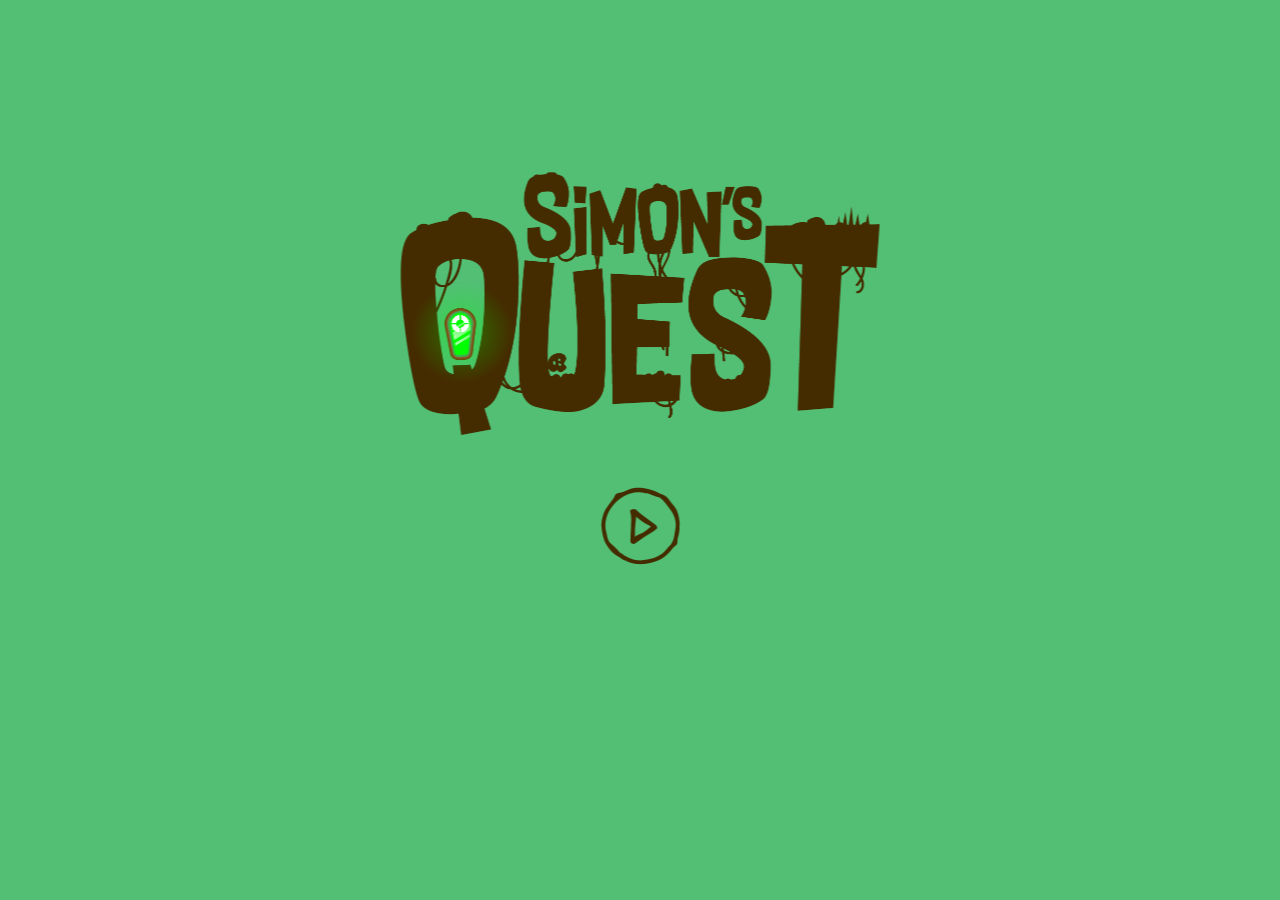
==== index.html @ 1c23236d "New build" ====
<!DOCTYPE html><html><head><meta charset=utf-8><meta name=viewport content="width=device-width,initial-scale=1"><title>game-jam</title><link href=/static/css/app.cd41a0934483f4dcf09037e98aa588b4.css rel=stylesheet></head><body><div id=app></div><script src=https://ajax.googleapis.com/ajax/libs/jquery/3.2.1/jquery.min.js></script><script type=text/javascript src=/static/js/manifest.2ae2e69a05c33dfc65f8.js></script><script type=text/javascript src=/static/js/vendor.ede608c8afb7788a7a3a.js></script><script type=text/javascript src=/static/js/app.45473b5bd828d102f77d.js></script></body></html>
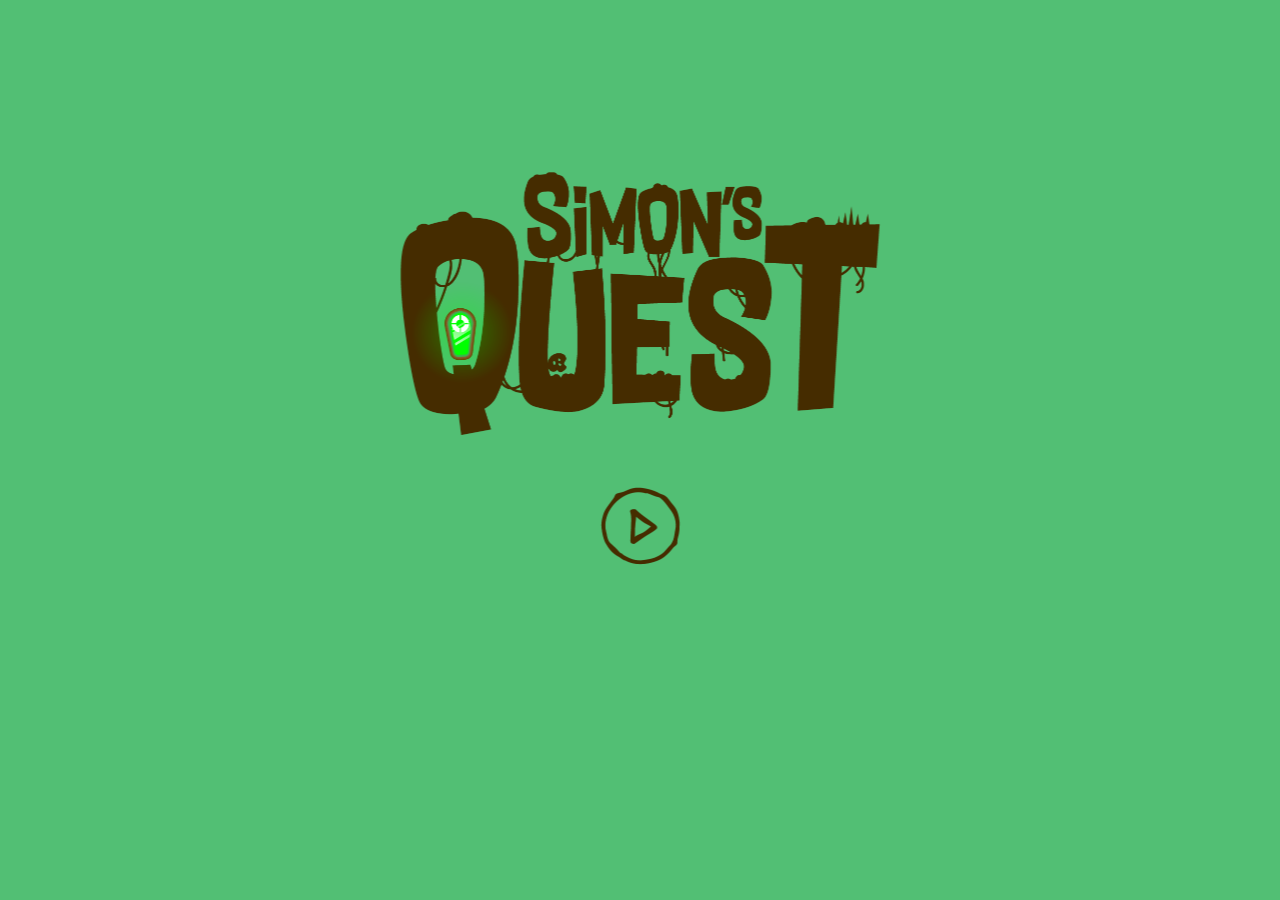
==== commit 5a1bbfe3: "New build" ====
--- a/index.html
+++ b/index.html
@@ -1 +1 @@
-<!DOCTYPE html><html><head><meta charset=utf-8><meta name=viewport content="width=device-width,initial-scale=1"><title>game-jam</title><link href=/static/css/app.cd41a0934483f4dcf09037e98aa588b4.css rel=stylesheet></head><body><div id=app></div><script src=https://ajax.googleapis.com/ajax/libs/jquery/3.2.1/jquery.min.js></script><script type=text/javascript src=/static/js/manifest.2ae2e69a05c33dfc65f8.js></script><script type=text/javascript src=/static/js/vendor.ede608c8afb7788a7a3a.js></script><script type=text/javascript src=/static/js/app.45473b5bd828d102f77d.js></script></body></html>+<!DOCTYPE html><html><head><meta charset=utf-8><meta name=viewport content="width=device-width,initial-scale=1,maximum-scale=1,user-scalable=no,minimal-ui"><title>game-jam</title><link href=/static/css/app.faedebe31e4c74186cc92fac48404b6e.css rel=stylesheet></head><body><div id=app></div><script src=https://ajax.googleapis.com/ajax/libs/jquery/3.2.1/jquery.min.js></script><script type=text/javascript src=/static/js/manifest.2ae2e69a05c33dfc65f8.js></script><script type=text/javascript src=/static/js/vendor.ede608c8afb7788a7a3a.js></script><script type=text/javascript src=/static/js/app.edf4687578a7d67e2f1a.js></script></body></html>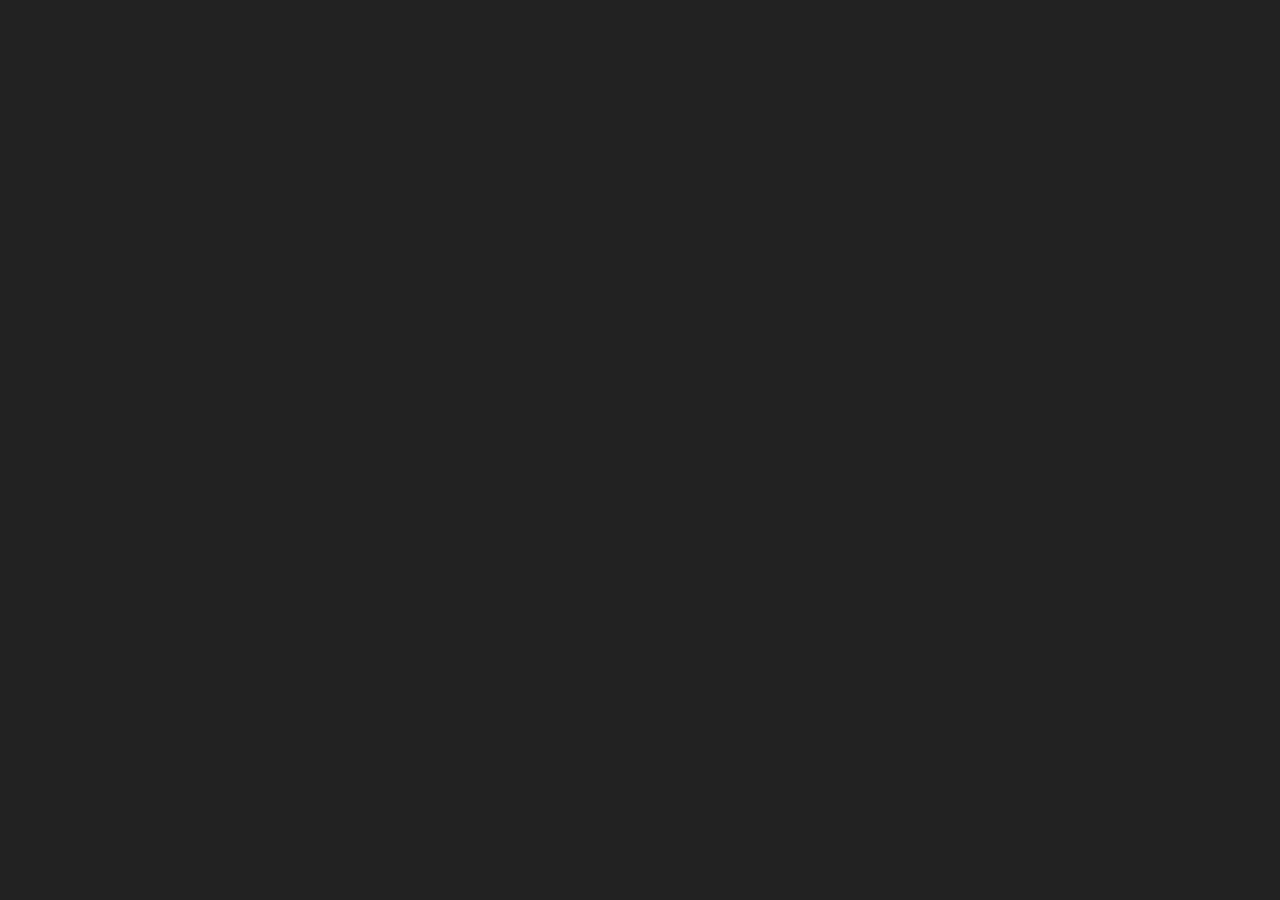
==== commit 0132dad0: "New release" ====
--- a/index.html
+++ b/index.html
@@ -1 +1,30 @@
-<!DOCTYPE html><html><head><meta charset=utf-8><meta name=viewport content="width=device-width,initial-scale=1,maximum-scale=1,user-scalable=no,minimal-ui"><title>game-jam</title><link href=/static/css/app.faedebe31e4c74186cc92fac48404b6e.css rel=stylesheet></head><body><div id=app></div><script src=https://ajax.googleapis.com/ajax/libs/jquery/3.2.1/jquery.min.js></script><script type=text/javascript src=/static/js/manifest.2ae2e69a05c33dfc65f8.js></script><script type=text/javascript src=/static/js/vendor.ede608c8afb7788a7a3a.js></script><script type=text/javascript src=/static/js/app.edf4687578a7d67e2f1a.js></script></body></html>+<!doctype html>
+<html data-n-head-ssr lang="fr" data-n-head="%7B%22lang%22:%7B%22ssr%22:%22fr%22%7D%7D">
+  <head>
+    <title>Francois Gillet, Senior Web Developer</title><meta data-n-head="ssr" charset="utf-8"><meta data-n-head="ssr" name="viewport" content="width=device-width,initial-scale=1"><meta data-n-head="ssr" name="robots" content="index, follow"><meta data-n-head="ssr" data-hid="description" name="description" content="Francois Gillet, Senior Web Developer specializing in front end development. Well-versed in numerous programming languages including HTML5, PHP OOP, JavaScript, CSS, MySQL."><meta data-n-head="ssr" proprety="og:type" content="website"><meta data-n-head="ssr" property="og:image:url" content="/og-fgillet.png"><meta data-n-head="ssr" data-hid="mobile-web-app-capable" name="mobile-web-app-capable" content="yes"><meta data-n-head="ssr" data-hid="apple-mobile-web-app-title" name="apple-mobile-web-app-title" content="fgillet"><meta data-n-head="ssr" data-hid="author" name="author" content="Francois Gillet"><meta data-n-head="ssr" data-hid="theme-color" name="theme-color" content="#fff"><meta data-n-head="ssr" data-hid="og:type" name="og:type" property="og:type" content="website"><meta data-n-head="ssr" data-hid="og:title" name="og:title" property="og:title" content="fgillet"><meta data-n-head="ssr" data-hid="og:site_name" name="og:site_name" property="og:site_name" content="fgillet"><meta data-n-head="ssr" data-hid="og:description" name="og:description" property="og:description" content="My portfolio"><link data-n-head="ssr" rel="icon" type="image/x-icon" href="/favicon.ico"><link data-n-head="ssr" rel="stylesheet" href="https://fonts.googleapis.com/css?family=Playfair+Display:900&display=swap"><link data-n-head="ssr" rel="manifest" href="/_nuxt/manifest.6e53b71b.json"><link data-n-head="ssr" rel="shortcut icon" href="/_nuxt/icons/icon_64.908fc4.png"><link data-n-head="ssr" rel="apple-touch-icon" href="/_nuxt/icons/icon_512.908fc4.png" sizes="512x512"><script data-n-head="ssr" src="https://cdn.polyfill.io/v2/polyfill.min.js?features=Object.entries"></script><link rel="preload" href="/_nuxt/1740ba4ee3dcd234b56b.js" as="script"><link rel="preload" href="/_nuxt/ed97c9001801358ade0c.js" as="script"><link rel="preload" href="/_nuxt/5ca287ab232b1c84ee88.js" as="script"><link rel="preload" href="/_nuxt/21f10bd9722b7395250e.js" as="script"><link rel="preload" href="/_nuxt/3a3b27c2e162a317ffdf.js" as="script"><style data-vue-ssr-id="71f83a6d:0 32df6d42:0 6296229b:0 d4c95800:0 12ba2d00:0 3191d5ad:0">/*!
+ * Bootstrap v4.4.1 (https://getbootstrap.com/)
+ * Copyright 2011-2019 The Bootstrap Authors
+ * Copyright 2011-2019 Twitter, Inc.
+ * Licensed under MIT (https://github.com/twbs/bootstrap/blob/master/LICENSE)
+ */:root{--blue:#007bff;--indigo:#6610f2;--purple:#6f42c1;--pink:#e83e8c;--red:#dc3545;--orange:#fd7e14;--yellow:#ffc107;--green:#28a745;--teal:#20c997;--cyan:#17a2b8;--white:#fff;--gray:#6c757d;--gray-dark:#343a40;--primary:#007bff;--secondary:#6c757d;--success:#28a745;--info:#17a2b8;--warning:#ffc107;--danger:#dc3545;--light:#f8f9fa;--dark:#343a40;--breakpoint-xs:0;--breakpoint-sm:576px;--breakpoint-md:768px;--breakpoint-lg:992px;--breakpoint-xl:1200px;--font-family-sans-serif:-apple-system,BlinkMacSystemFont,"Segoe UI",Roboto,"Helvetica Neue",Arial,"Noto Sans",sans-serif,"Apple Color Emoji","Segoe UI Emoji","Segoe UI Symbol","Noto Color Emoji";--font-family-monospace:SFMono-Regular,Menlo,Monaco,Consolas,"Liberation Mono","Courier New",monospace}*,:after,:before{box-sizing:border-box}html{font-family:sans-serif;line-height:1.15;-webkit-text-size-adjust:100%;-webkit-tap-highlight-color:transparent}article,aside,figcaption,figure,footer,header,hgroup,main,nav,section{display:block}body{margin:0;font-family:-apple-system,BlinkMacSystemFont,Segoe UI,Roboto,Helvetica Neue,Arial,Noto Sans,sans-serif,Apple Color Emoji,Segoe UI Emoji,Segoe UI Symbol,Noto Color Emoji;font-size:1rem;font-weight:400;line-height:1.5;color:#212529;text-align:left;background-color:#fff}[tabindex="-1"]:focus:not(.focus-visible),[tabindex="-1"]:focus:not(:focus-visible){outline:0!important}hr{box-sizing:content-box;height:0;overflow:visible}h1,h2,h3,h4,h5,h6{margin-top:0;margin-bottom:.5rem}p{margin-top:0;margin-bottom:1rem}abbr[data-original-title],abbr[title]{text-decoration:underline;-webkit-text-decoration:underline dotted;text-decoration:underline dotted;cursor:help;border-bottom:0;-webkit-text-decoration-skip-ink:none;text-decoration-skip-ink:none}address{font-style:normal;line-height:inherit}address,dl,ol,ul{margin-bottom:1rem}dl,ol,ul{margin-top:0}ol ol,ol ul,ul ol,ul ul{margin-bottom:0}dt{font-weight:700}dd{margin-bottom:.5rem;margin-left:0}blockquote{margin:0 0 1rem}b,strong{font-weight:bolder}small{font-size:80%}sub,sup{position:relative;font-size:75%;line-height:0;vertical-align:baseline}sub{bottom:-.25em}sup{top:-.5em}a{color:#007bff;text-decoration:none;background-color:transparent}a:hover{color:#0056b3;text-decoration:underline}a:not([href]),a:not([href]):hover{color:inherit;text-decoration:none}code,kbd,pre,samp{font-family:SFMono-Regular,Menlo,Monaco,Consolas,Liberation Mono,Courier New,monospace;font-size:1em}pre{margin-top:0;margin-bottom:1rem;overflow:auto}figure{margin:0 0 1rem}img{border-style:none}img,svg{vertical-align:middle}svg{overflow:hidden}table{border-collapse:collapse}caption{padding-top:.75rem;padding-bottom:.75rem;color:#6c757d;text-align:left;caption-side:bottom}th{text-align:inherit}label{display:inline-block;margin-bottom:.5rem}button{border-radius:0}button:focus{outline:1px dotted;outline:5px auto -webkit-focus-ring-color}button,input,optgroup,select,textarea{margin:0;font-family:inherit;font-size:inherit;line-height:inherit}button,input{overflow:visible}button,select{text-transform:none}select{word-wrap:normal}[type=button],[type=reset],[type=submit],button{-webkit-appearance:button}[type=button]:not(:disabled),[type=reset]:not(:disabled),[type=submit]:not(:disabled),button:not(:disabled){cursor:pointer}[type=button]::-moz-focus-inner,[type=reset]::-moz-focus-inner,[type=submit]::-moz-focus-inner,button::-moz-focus-inner{padding:0;border-style:none}input[type=checkbox],input[type=radio]{box-sizing:border-box;padding:0}input[type=date],input[type=datetime-local],input[type=month],input[type=time]{-webkit-appearance:listbox}textarea{overflow:auto;resize:vertical}fieldset{min-width:0;padding:0;margin:0;border:0}legend{display:block;width:100%;max-width:100%;padding:0;margin-bottom:.5rem;font-size:1.5rem;line-height:inherit;color:inherit;white-space:normal}progress{vertical-align:baseline}[type=number]::-webkit-inner-spin-button,[type=number]::-webkit-outer-spin-button{height:auto}[type=search]{outline-offset:-2px;-webkit-appearance:none}[type=search]::-webkit-search-decoration{-webkit-appearance:none}::-webkit-file-upload-button{font:inherit;-webkit-appearance:button}output{display:inline-block}summary{display:list-item;cursor:pointer}template{display:none}[hidden]{display:none!important}.h1,.h2,.h3,.h4,.h5,.h6,h1,h2,h3,h4,h5,h6{margin-bottom:.5rem;font-weight:500;line-height:1.2}.h1,h1{font-size:2.5rem}.h2,h2{font-size:2rem}.h3,h3{font-size:1.75rem}.h4,h4{font-size:1.5rem}.h5,h5{font-size:1.25rem}.h6,h6{font-size:1rem}.lead{font-size:1.25rem;font-weight:300}.display-1{font-size:6rem}.display-1,.display-2{font-weight:300;line-height:1.2}.display-2{font-size:5.5rem}.display-3{font-size:4.5rem}.display-3,.display-4{font-weight:300;line-height:1.2}.display-4{font-size:3.5rem}hr{margin-top:1rem;margin-bottom:1rem;border:0;border-top:1px solid rgba(0,0,0,.1)}.small,small{font-size:80%;font-weight:400}.mark,mark{padding:.2em;background-color:#fcf8e3}.list-inline,.list-unstyled{padding-left:0;list-style:none}.list-inline-item{display:inline-block}.list-inline-item:not(:last-child){margin-right:.5rem}.initialism{font-size:90%;text-transform:uppercase}.blockquote{margin-bottom:1rem;font-size:1.25rem}.blockquote-footer{display:block;font-size:80%;color:#6c757d}.blockquote-footer:before{content:"\2014\00A0"}.img-fluid,.img-thumbnail{max-width:100%;height:auto}.img-thumbnail{padding:.25rem;background-color:#fff;border:1px solid #dee2e6;border-radius:.25rem}.figure{display:inline-block}.figure-img{margin-bottom:.5rem;line-height:1}.figure-caption{font-size:90%;color:#6c757d}code{font-size:87.5%;color:#e83e8c;word-wrap:break-word}a>code{color:inherit}kbd{padding:.2rem .4rem;font-size:87.5%;color:#fff;background-color:#212529;border-radius:.2rem}kbd kbd{padding:0;font-size:100%;font-weight:700}pre{display:block;font-size:87.5%;color:#212529}pre code{font-size:inherit;color:inherit;word-break:normal}.pre-scrollable{max-height:340px;overflow-y:scroll}.container{width:100%;padding-right:15px;padding-left:15px;margin-right:auto;margin-left:auto}@media (min-width:576px){.container{max-width:540px}}@media (min-width:768px){.container{max-width:720px}}@media (min-width:992px){.container{max-width:960px}}@media (min-width:1200px){.container{max-width:1140px}}.container-fluid,.container-lg,.container-md,.container-sm,.container-xl{width:100%;padding-right:15px;padding-left:15px;margin-right:auto;margin-left:auto}@media (min-width:576px){.container,.container-sm{max-width:540px}}@media (min-width:768px){.container,.container-md,.container-sm{max-width:720px}}@media (min-width:992px){.container,.container-lg,.container-md,.container-sm{max-width:960px}}@media (min-width:1200px){.container,.container-lg,.container-md,.container-sm,.container-xl{max-width:1140px}}.row{display:-webkit-box;display:flex;flex-wrap:wrap;margin-right:-15px;margin-left:-15px}.no-gutters{margin-right:0;margin-left:0}.no-gutters>.col,.no-gutters>[class*=col-]{padding-right:0;padding-left:0}.col,.col-1,.col-10,.col-11,.col-12,.col-2,.col-3,.col-4,.col-5,.col-6,.col-7,.col-8,.col-9,.col-auto,.col-lg,.col-lg-1,.col-lg-10,.col-lg-11,.col-lg-12,.col-lg-2,.col-lg-3,.col-lg-4,.col-lg-5,.col-lg-6,.col-lg-7,.col-lg-8,.col-lg-9,.col-lg-auto,.col-md,.col-md-1,.col-md-10,.col-md-11,.col-md-12,.col-md-2,.col-md-3,.col-md-4,.col-md-5,.col-md-6,.col-md-7,.col-md-8,.col-md-9,.col-md-auto,.col-sm,.col-sm-1,.col-sm-10,.col-sm-11,.col-sm-12,.col-sm-2,.col-sm-3,.col-sm-4,.col-sm-5,.col-sm-6,.col-sm-7,.col-sm-8,.col-sm-9,.col-sm-auto,.col-xl,.col-xl-1,.col-xl-10,.col-xl-11,.col-xl-12,.col-xl-2,.col-xl-3,.col-xl-4,.col-xl-5,.col-xl-6,.col-xl-7,.col-xl-8,.col-xl-9,.col-xl-auto{position:relative;width:100%;padding-right:15px;padding-left:15px}.col{flex-basis:0;-webkit-box-flex:1;flex-grow:1;max-width:100%}.row-cols-1>*{-webkit-box-flex:0;flex:0 0 100%;max-width:100%}.row-cols-2>*{-webkit-box-flex:0;flex:0 0 50%;max-width:50%}.row-cols-3>*{-webkit-box-flex:0;flex:0 0 33.333333%;max-width:33.333333%}.row-cols-4>*{-webkit-box-flex:0;flex:0 0 25%;max-width:25%}.row-cols-5>*{-webkit-box-flex:0;flex:0 0 20%;max-width:20%}.row-cols-6>*{-webkit-box-flex:0;flex:0 0 16.666667%;max-width:16.666667%}.col-auto{flex:0 0 auto;width:auto;max-width:100%}.col-1,.col-auto{-webkit-box-flex:0}.col-1{flex:0 0 8.333333%;max-width:8.333333%}.col-2{flex:0 0 16.666667%;max-width:16.666667%}.col-2,.col-3{-webkit-box-flex:0}.col-3{flex:0 0 25%;max-width:25%}.col-4{flex:0 0 33.333333%;max-width:33.333333%}.col-4,.col-5{-webkit-box-flex:0}.col-5{flex:0 0 41.666667%;max-width:41.666667%}.col-6{flex:0 0 50%;max-width:50%}.col-6,.col-7{-webkit-box-flex:0}.col-7{flex:0 0 58.333333%;max-width:58.333333%}.col-8{flex:0 0 66.666667%;max-width:66.666667%}.col-8,.col-9{-webkit-box-flex:0}.col-9{flex:0 0 75%;max-width:75%}.col-10{flex:0 0 83.333333%;max-width:83.333333%}.col-10,.col-11{-webkit-box-flex:0}.col-11{flex:0 0 91.666667%;max-width:91.666667%}.col-12{-webkit-box-flex:0;flex:0 0 100%;max-width:100%}.order-first{-webkit-box-ordinal-group:0;order:-1}.order-last{-webkit-box-ordinal-group:14;order:13}.order-0{-webkit-box-ordinal-group:1;order:0}.order-1{-webkit-box-ordinal-group:2;order:1}.order-2{-webkit-box-ordinal-group:3;order:2}.order-3{-webkit-box-ordinal-group:4;order:3}.order-4{-webkit-box-ordinal-group:5;order:4}.order-5{-webkit-box-ordinal-group:6;order:5}.order-6{-webkit-box-ordinal-group:7;order:6}.order-7{-webkit-box-ordinal-group:8;order:7}.order-8{-webkit-box-ordinal-group:9;order:8}.order-9{-webkit-box-ordinal-group:10;order:9}.order-10{-webkit-box-ordinal-group:11;order:10}.order-11{-webkit-box-ordinal-group:12;order:11}.order-12{-webkit-box-ordinal-group:13;order:12}.offset-1{margin-left:8.333333%}.offset-2{margin-left:16.666667%}.offset-3{margin-left:25%}.offset-4{margin-left:33.333333%}.offset-5{margin-left:41.666667%}.offset-6{margin-left:50%}.offset-7{margin-left:58.333333%}.offset-8{margin-left:66.666667%}.offset-9{margin-left:75%}.offset-10{margin-left:83.333333%}.offset-11{margin-left:91.666667%}@media (min-width:576px){.col-sm{flex-basis:0;-webkit-box-flex:1;flex-grow:1;max-width:100%}.row-cols-sm-1>*{-webkit-box-flex:0;flex:0 0 100%;max-width:100%}.row-cols-sm-2>*{-webkit-box-flex:0;flex:0 0 50%;max-width:50%}.row-cols-sm-3>*{-webkit-box-flex:0;flex:0 0 33.333333%;max-width:33.333333%}.row-cols-sm-4>*{-webkit-box-flex:0;flex:0 0 25%;max-width:25%}.row-cols-sm-5>*{-webkit-box-flex:0;flex:0 0 20%;max-width:20%}.row-cols-sm-6>*{-webkit-box-flex:0;flex:0 0 16.666667%;max-width:16.666667%}.col-sm-auto{-webkit-box-flex:0;flex:0 0 auto;width:auto;max-width:100%}.col-sm-1{-webkit-box-flex:0;flex:0 0 8.333333%;max-width:8.333333%}.col-sm-2{-webkit-box-flex:0;flex:0 0 16.666667%;max-width:16.666667%}.col-sm-3{-webkit-box-flex:0;flex:0 0 25%;max-width:25%}.col-sm-4{-webkit-box-flex:0;flex:0 0 33.333333%;max-width:33.333333%}.col-sm-5{-webkit-box-flex:0;flex:0 0 41.666667%;max-width:41.666667%}.col-sm-6{-webkit-box-flex:0;flex:0 0 50%;max-width:50%}.col-sm-7{-webkit-box-flex:0;flex:0 0 58.333333%;max-width:58.333333%}.col-sm-8{-webkit-box-flex:0;flex:0 0 66.666667%;max-width:66.666667%}.col-sm-9{-webkit-box-flex:0;flex:0 0 75%;max-width:75%}.col-sm-10{-webkit-box-flex:0;flex:0 0 83.333333%;max-width:83.333333%}.col-sm-11{-webkit-box-flex:0;flex:0 0 91.666667%;max-width:91.666667%}.col-sm-12{-webkit-box-flex:0;flex:0 0 100%;max-width:100%}.order-sm-first{-webkit-box-ordinal-group:0;order:-1}.order-sm-last{-webkit-box-ordinal-group:14;order:13}.order-sm-0{-webkit-box-ordinal-group:1;order:0}.order-sm-1{-webkit-box-ordinal-group:2;order:1}.order-sm-2{-webkit-box-ordinal-group:3;order:2}.order-sm-3{-webkit-box-ordinal-group:4;order:3}.order-sm-4{-webkit-box-ordinal-group:5;order:4}.order-sm-5{-webkit-box-ordinal-group:6;order:5}.order-sm-6{-webkit-box-ordinal-group:7;order:6}.order-sm-7{-webkit-box-ordinal-group:8;order:7}.order-sm-8{-webkit-box-ordinal-group:9;order:8}.order-sm-9{-webkit-box-ordinal-group:10;order:9}.order-sm-10{-webkit-box-ordinal-group:11;order:10}.order-sm-11{-webkit-box-ordinal-group:12;order:11}.order-sm-12{-webkit-box-ordinal-group:13;order:12}.offset-sm-0{margin-left:0}.offset-sm-1{margin-left:8.333333%}.offset-sm-2{margin-left:16.666667%}.offset-sm-3{margin-left:25%}.offset-sm-4{margin-left:33.333333%}.offset-sm-5{margin-left:41.666667%}.offset-sm-6{margin-left:50%}.offset-sm-7{margin-left:58.333333%}.offset-sm-8{margin-left:66.666667%}.offset-sm-9{margin-left:75%}.offset-sm-10{margin-left:83.333333%}.offset-sm-11{margin-left:91.666667%}}@media (min-width:768px){.col-md{flex-basis:0;-webkit-box-flex:1;flex-grow:1;max-width:100%}.row-cols-md-1>*{-webkit-box-flex:0;flex:0 0 100%;max-width:100%}.row-cols-md-2>*{-webkit-box-flex:0;flex:0 0 50%;max-width:50%}.row-cols-md-3>*{-webkit-box-flex:0;flex:0 0 33.333333%;max-width:33.333333%}.row-cols-md-4>*{-webkit-box-flex:0;flex:0 0 25%;max-width:25%}.row-cols-md-5>*{-webkit-box-flex:0;flex:0 0 20%;max-width:20%}.row-cols-md-6>*{-webkit-box-flex:0;flex:0 0 16.666667%;max-width:16.666667%}.col-md-auto{-webkit-box-flex:0;flex:0 0 auto;width:auto;max-width:100%}.col-md-1{-webkit-box-flex:0;flex:0 0 8.333333%;max-width:8.333333%}.col-md-2{-webkit-box-flex:0;flex:0 0 16.666667%;max-width:16.666667%}.col-md-3{-webkit-box-flex:0;flex:0 0 25%;max-width:25%}.col-md-4{-webkit-box-flex:0;flex:0 0 33.333333%;max-width:33.333333%}.col-md-5{-webkit-box-flex:0;flex:0 0 41.666667%;max-width:41.666667%}.col-md-6{-webkit-box-flex:0;flex:0 0 50%;max-width:50%}.col-md-7{-webkit-box-flex:0;flex:0 0 58.333333%;max-width:58.333333%}.col-md-8{-webkit-box-flex:0;flex:0 0 66.666667%;max-width:66.666667%}.col-md-9{-webkit-box-flex:0;flex:0 0 75%;max-width:75%}.col-md-10{-webkit-box-flex:0;flex:0 0 83.333333%;max-width:83.333333%}.col-md-11{-webkit-box-flex:0;flex:0 0 91.666667%;max-width:91.666667%}.col-md-12{-webkit-box-flex:0;flex:0 0 100%;max-width:100%}.order-md-first{-webkit-box-ordinal-group:0;order:-1}.order-md-last{-webkit-box-ordinal-group:14;order:13}.order-md-0{-webkit-box-ordinal-group:1;order:0}.order-md-1{-webkit-box-ordinal-group:2;order:1}.order-md-2{-webkit-box-ordinal-group:3;order:2}.order-md-3{-webkit-box-ordinal-group:4;order:3}.order-md-4{-webkit-box-ordinal-group:5;order:4}.order-md-5{-webkit-box-ordinal-group:6;order:5}.order-md-6{-webkit-box-ordinal-group:7;order:6}.order-md-7{-webkit-box-ordinal-group:8;order:7}.order-md-8{-webkit-box-ordinal-group:9;order:8}.order-md-9{-webkit-box-ordinal-group:10;order:9}.order-md-10{-webkit-box-ordinal-group:11;order:10}.order-md-11{-webkit-box-ordinal-group:12;order:11}.order-md-12{-webkit-box-ordinal-group:13;order:12}.offset-md-0{margin-left:0}.offset-md-1{margin-left:8.333333%}.offset-md-2{margin-left:16.666667%}.offset-md-3{margin-left:25%}.offset-md-4{margin-left:33.333333%}.offset-md-5{margin-left:41.666667%}.offset-md-6{margin-left:50%}.offset-md-7{margin-left:58.333333%}.offset-md-8{margin-left:66.666667%}.offset-md-9{margin-left:75%}.offset-md-10{margin-left:83.333333%}.offset-md-11{margin-left:91.666667%}}@media (min-width:992px){.col-lg{flex-basis:0;-webkit-box-flex:1;flex-grow:1;max-width:100%}.row-cols-lg-1>*{-webkit-box-flex:0;flex:0 0 100%;max-width:100%}.row-cols-lg-2>*{-webkit-box-flex:0;flex:0 0 50%;max-width:50%}.row-cols-lg-3>*{-webkit-box-flex:0;flex:0 0 33.333333%;max-width:33.333333%}.row-cols-lg-4>*{-webkit-box-flex:0;flex:0 0 25%;max-width:25%}.row-cols-lg-5>*{-webkit-box-flex:0;flex:0 0 20%;max-width:20%}.row-cols-lg-6>*{-webkit-box-flex:0;flex:0 0 16.666667%;max-width:16.666667%}.col-lg-auto{-webkit-box-flex:0;flex:0 0 auto;width:auto;max-width:100%}.col-lg-1{-webkit-box-flex:0;flex:0 0 8.333333%;max-width:8.333333%}.col-lg-2{-webkit-box-flex:0;flex:0 0 16.666667%;max-width:16.666667%}.col-lg-3{-webkit-box-flex:0;flex:0 0 25%;max-width:25%}.col-lg-4{-webkit-box-flex:0;flex:0 0 33.333333%;max-width:33.333333%}.col-lg-5{-webkit-box-flex:0;flex:0 0 41.666667%;max-width:41.666667%}.col-lg-6{-webkit-box-flex:0;flex:0 0 50%;max-width:50%}.col-lg-7{-webkit-box-flex:0;flex:0 0 58.333333%;max-width:58.333333%}.col-lg-8{-webkit-box-flex:0;flex:0 0 66.666667%;max-width:66.666667%}.col-lg-9{-webkit-box-flex:0;flex:0 0 75%;max-width:75%}.col-lg-10{-webkit-box-flex:0;flex:0 0 83.333333%;max-width:83.333333%}.col-lg-11{-webkit-box-flex:0;flex:0 0 91.666667%;max-width:91.666667%}.col-lg-12{-webkit-box-flex:0;flex:0 0 100%;max-width:100%}.order-lg-first{-webkit-box-ordinal-group:0;order:-1}.order-lg-last{-webkit-box-ordinal-group:14;order:13}.order-lg-0{-webkit-box-ordinal-group:1;order:0}.order-lg-1{-webkit-box-ordinal-group:2;order:1}.order-lg-2{-webkit-box-ordinal-group:3;order:2}.order-lg-3{-webkit-box-ordinal-group:4;order:3}.order-lg-4{-webkit-box-ordinal-group:5;order:4}.order-lg-5{-webkit-box-ordinal-group:6;order:5}.order-lg-6{-webkit-box-ordinal-group:7;order:6}.order-lg-7{-webkit-box-ordinal-group:8;order:7}.order-lg-8{-webkit-box-ordinal-group:9;order:8}.order-lg-9{-webkit-box-ordinal-group:10;order:9}.order-lg-10{-webkit-box-ordinal-group:11;order:10}.order-lg-11{-webkit-box-ordinal-group:12;order:11}.order-lg-12{-webkit-box-ordinal-group:13;order:12}.offset-lg-0{margin-left:0}.offset-lg-1{margin-left:8.333333%}.offset-lg-2{margin-left:16.666667%}.offset-lg-3{margin-left:25%}.offset-lg-4{margin-left:33.333333%}.offset-lg-5{margin-left:41.666667%}.offset-lg-6{margin-left:50%}.offset-lg-7{margin-left:58.333333%}.offset-lg-8{margin-left:66.666667%}.offset-lg-9{margin-left:75%}.offset-lg-10{margin-left:83.333333%}.offset-lg-11{margin-left:91.666667%}}@media (min-width:1200px){.col-xl{flex-basis:0;-webkit-box-flex:1;flex-grow:1;max-width:100%}.row-cols-xl-1>*{-webkit-box-flex:0;flex:0 0 100%;max-width:100%}.row-cols-xl-2>*{-webkit-box-flex:0;flex:0 0 50%;max-width:50%}.row-cols-xl-3>*{-webkit-box-flex:0;flex:0 0 33.333333%;max-width:33.333333%}.row-cols-xl-4>*{-webkit-box-flex:0;flex:0 0 25%;max-width:25%}.row-cols-xl-5>*{-webkit-box-flex:0;flex:0 0 20%;max-width:20%}.row-cols-xl-6>*{-webkit-box-flex:0;flex:0 0 16.666667%;max-width:16.666667%}.col-xl-auto{-webkit-box-flex:0;flex:0 0 auto;width:auto;max-width:100%}.col-xl-1{-webkit-box-flex:0;flex:0 0 8.333333%;max-width:8.333333%}.col-xl-2{-webkit-box-flex:0;flex:0 0 16.666667%;max-width:16.666667%}.col-xl-3{-webkit-box-flex:0;flex:0 0 25%;max-width:25%}.col-xl-4{-webkit-box-flex:0;flex:0 0 33.333333%;max-width:33.333333%}.col-xl-5{-webkit-box-flex:0;flex:0 0 41.666667%;max-width:41.666667%}.col-xl-6{-webkit-box-flex:0;flex:0 0 50%;max-width:50%}.col-xl-7{-webkit-box-flex:0;flex:0 0 58.333333%;max-width:58.333333%}.col-xl-8{-webkit-box-flex:0;flex:0 0 66.666667%;max-width:66.666667%}.col-xl-9{-webkit-box-flex:0;flex:0 0 75%;max-width:75%}.col-xl-10{-webkit-box-flex:0;flex:0 0 83.333333%;max-width:83.333333%}.col-xl-11{-webkit-box-flex:0;flex:0 0 91.666667%;max-width:91.666667%}.col-xl-12{-webkit-box-flex:0;flex:0 0 100%;max-width:100%}.order-xl-first{-webkit-box-ordinal-group:0;order:-1}.order-xl-last{-webkit-box-ordinal-group:14;order:13}.order-xl-0{-webkit-box-ordinal-group:1;order:0}.order-xl-1{-webkit-box-ordinal-group:2;order:1}.order-xl-2{-webkit-box-ordinal-group:3;order:2}.order-xl-3{-webkit-box-ordinal-group:4;order:3}.order-xl-4{-webkit-box-ordinal-group:5;order:4}.order-xl-5{-webkit-box-ordinal-group:6;order:5}.order-xl-6{-webkit-box-ordinal-group:7;order:6}.order-xl-7{-webkit-box-ordinal-group:8;order:7}.order-xl-8{-webkit-box-ordinal-group:9;order:8}.order-xl-9{-webkit-box-ordinal-group:10;order:9}.order-xl-10{-webkit-box-ordinal-group:11;order:10}.order-xl-11{-webkit-box-ordinal-group:12;order:11}.order-xl-12{-webkit-box-ordinal-group:13;order:12}.offset-xl-0{margin-left:0}.offset-xl-1{margin-left:8.333333%}.offset-xl-2{margin-left:16.666667%}.offset-xl-3{margin-left:25%}.offset-xl-4{margin-left:33.333333%}.offset-xl-5{margin-left:41.666667%}.offset-xl-6{margin-left:50%}.offset-xl-7{margin-left:58.333333%}.offset-xl-8{margin-left:66.666667%}.offset-xl-9{margin-left:75%}.offset-xl-10{margin-left:83.333333%}.offset-xl-11{margin-left:91.666667%}}.table{width:100%;margin-bottom:1rem;color:#212529}.table td,.table th{padding:.75rem;vertical-align:top;border-top:1px solid #dee2e6}.table thead th{vertical-align:bottom;border-bottom:2px solid #dee2e6}.table tbody+tbody{border-top:2px solid #dee2e6}.table-sm td,.table-sm th{padding:.3rem}.table-bordered,.table-bordered td,.table-bordered th{border:1px solid #dee2e6}.table-bordered thead td,.table-bordered thead th{border-bottom-width:2px}.table-borderless tbody+tbody,.table-borderless td,.table-borderless th,.table-borderless thead th{border:0}.table-striped tbody tr:nth-of-type(odd){background-color:rgba(0,0,0,.05)}.table-hover tbody tr:hover{color:#212529;background-color:rgba(0,0,0,.075)}.table-primary,.table-primary>td,.table-primary>th{background-color:#b8daff}.table-primary tbody+tbody,.table-primary td,.table-primary th,.table-primary thead th{border-color:#7abaff}.table-hover .table-primary:hover,.table-hover .table-primary:hover>td,.table-hover .table-primary:hover>th{background-color:#9fcdff}.table-secondary,.table-secondary>td,.table-secondary>th{background-color:#d6d8db}.table-secondary tbody+tbody,.table-secondary td,.table-secondary th,.table-secondary thead th{border-color:#b3b7bb}.table-hover .table-secondary:hover,.table-hover .table-secondary:hover>td,.table-hover .table-secondary:hover>th{background-color:#c8cbcf}.table-success,.table-success>td,.table-success>th{background-color:#c3e6cb}.table-success tbody+tbody,.table-success td,.table-success th,.table-success thead th{border-color:#8fd19e}.table-hover .table-success:hover,.table-hover .table-success:hover>td,.table-hover .table-success:hover>th{background-color:#b1dfbb}.table-info,.table-info>td,.table-info>th{background-color:#bee5eb}.table-info tbody+tbody,.table-info td,.table-info th,.table-info thead th{border-color:#86cfda}.table-hover .table-info:hover,.table-hover .table-info:hover>td,.table-hover .table-info:hover>th{background-color:#abdde5}.table-warning,.table-warning>td,.table-warning>th{background-color:#ffeeba}.table-warning tbody+tbody,.table-warning td,.table-warning th,.table-warning thead th{border-color:#ffdf7e}.table-hover .table-warning:hover,.table-hover .table-warning:hover>td,.table-hover .table-warning:hover>th{background-color:#ffe8a1}.table-danger,.table-danger>td,.table-danger>th{background-color:#f5c6cb}.table-danger tbody+tbody,.table-danger td,.table-danger th,.table-danger thead th{border-color:#ed969e}.table-hover .table-danger:hover,.table-hover .table-danger:hover>td,.table-hover .table-danger:hover>th{background-color:#f1b0b7}.table-light,.table-light>td,.table-light>th{background-color:#fdfdfe}.table-light tbody+tbody,.table-light td,.table-light th,.table-light thead th{border-color:#fbfcfc}.table-hover .table-light:hover,.table-hover .table-light:hover>td,.table-hover .table-light:hover>th{background-color:#ececf6}.table-dark,.table-dark>td,.table-dark>th{background-color:#c6c8ca}.table-dark tbody+tbody,.table-dark td,.table-dark th,.table-dark thead th{border-color:#95999c}.table-hover .table-dark:hover,.table-hover .table-dark:hover>td,.table-hover .table-dark:hover>th{background-color:#b9bbbe}.table-active,.table-active>td,.table-active>th,.table-hover .table-active:hover,.table-hover .table-active:hover>td,.table-hover .table-active:hover>th{background-color:rgba(0,0,0,.075)}.table .thead-dark th{color:#fff;background-color:#343a40;border-color:#454d55}.table .thead-light th{color:#495057;background-color:#e9ecef;border-color:#dee2e6}.table-dark{color:#fff;background-color:#343a40}.table-dark td,.table-dark th,.table-dark thead th{border-color:#454d55}.table-dark.table-bordered{border:0}.table-dark.table-striped tbody tr:nth-of-type(odd){background-color:hsla(0,0%,100%,.05)}.table-dark.table-hover tbody tr:hover{color:#fff;background-color:hsla(0,0%,100%,.075)}@media (max-width:575.98px){.table-responsive-sm{display:block;width:100%;overflow-x:auto;-webkit-overflow-scrolling:touch}.table-responsive-sm>.table-bordered{border:0}}@media (max-width:767.98px){.table-responsive-md{display:block;width:100%;overflow-x:auto;-webkit-overflow-scrolling:touch}.table-responsive-md>.table-bordered{border:0}}@media (max-width:991.98px){.table-responsive-lg{display:block;width:100%;overflow-x:auto;-webkit-overflow-scrolling:touch}.table-responsive-lg>.table-bordered{border:0}}@media (max-width:1199.98px){.table-responsive-xl{display:block;width:100%;overflow-x:auto;-webkit-overflow-scrolling:touch}.table-responsive-xl>.table-bordered{border:0}}.table-responsive{display:block;width:100%;overflow-x:auto;-webkit-overflow-scrolling:touch}.table-responsive>.table-bordered{border:0}.form-control{display:block;width:100%;height:calc(1.5em + .75rem + 2px);padding:.375rem .75rem;font-size:1rem;font-weight:400;line-height:1.5;color:#495057;background-color:#fff;background-clip:padding-box;border:1px solid #ced4da;border-radius:.25rem;-webkit-transition:border-color .15s ease-in-out,box-shadow .15s ease-in-out;transition:border-color .15s ease-in-out,box-shadow .15s ease-in-out}@media (prefers-reduced-motion:reduce){.form-control{-webkit-transition:none;transition:none}}.form-control::-ms-expand{background-color:transparent;border:0}.form-control:-moz-focusring{color:transparent;text-shadow:0 0 0 #495057}.form-control:focus{color:#495057;background-color:#fff;border-color:#80bdff;outline:0;box-shadow:0 0 0 .2rem rgba(0,123,255,.25)}.form-control::-webkit-input-placeholder{color:#6c757d;opacity:1}.form-control::-moz-placeholder{color:#6c757d;opacity:1}.form-control:-ms-input-placeholder{color:#6c757d;opacity:1}.form-control::-ms-input-placeholder{color:#6c757d;opacity:1}.form-control::placeholder{color:#6c757d;opacity:1}.form-control:disabled,.form-control[readonly]{background-color:#e9ecef;opacity:1}select.form-control:focus::-ms-value{color:#495057;background-color:#fff}.form-control-file,.form-control-range{display:block;width:100%}.col-form-label{padding-top:calc(.375rem + 1px);padding-bottom:calc(.375rem + 1px);margin-bottom:0;font-size:inherit;line-height:1.5}.col-form-label-lg{padding-top:calc(.5rem + 1px);padding-bottom:calc(.5rem + 1px);font-size:1.25rem;line-height:1.5}.col-form-label-sm{padding-top:calc(.25rem + 1px);padding-bottom:calc(.25rem + 1px);font-size:.875rem;line-height:1.5}.form-control-plaintext{display:block;width:100%;padding:.375rem 0;margin-bottom:0;font-size:1rem;line-height:1.5;color:#212529;background-color:transparent;border:solid transparent;border-width:1px 0}.form-control-plaintext.form-control-lg,.form-control-plaintext.form-control-sm{padding-right:0;padding-left:0}.form-control-sm{height:calc(1.5em + .5rem + 2px);padding:.25rem .5rem;font-size:.875rem;line-height:1.5;border-radius:.2rem}.form-control-lg{height:calc(1.5em + 1rem + 2px);padding:.5rem 1rem;font-size:1.25rem;line-height:1.5;border-radius:.3rem}select.form-control[multiple],select.form-control[size],textarea.form-control{height:auto}.form-group{margin-bottom:1rem}.form-text{display:block;margin-top:.25rem}.form-row{display:-webkit-box;display:flex;flex-wrap:wrap;margin-right:-5px;margin-left:-5px}.form-row>.col,.form-row>[class*=col-]{padding-right:5px;padding-left:5px}.form-check{position:relative;display:block;padding-left:1.25rem}.form-check-input{position:absolute;margin-top:.3rem;margin-left:-1.25rem}.form-check-input:disabled~.form-check-label,.form-check-input[disabled]~.form-check-label{color:#6c757d}.form-check-label{margin-bottom:0}.form-check-inline{display:-webkit-inline-box;display:inline-flex;-webkit-box-align:center;align-items:center;padding-left:0;margin-right:.75rem}.form-check-inline .form-check-input{position:static;margin-top:0;margin-right:.3125rem;margin-left:0}.valid-feedback{display:none;width:100%;margin-top:.25rem;font-size:80%;color:#28a745}.valid-tooltip{position:absolute;top:100%;z-index:5;display:none;max-width:100%;padding:.25rem .5rem;margin-top:.1rem;font-size:.875rem;line-height:1.5;color:#fff;background-color:rgba(40,167,69,.9);border-radius:.25rem}.is-valid~.valid-feedback,.is-valid~.valid-tooltip,.was-validated :valid~.valid-feedback,.was-validated :valid~.valid-tooltip{display:block}.form-control.is-valid,.was-validated .form-control:valid{border-color:#28a745;padding-right:calc(1.5em + .75rem);background-image:url("data:image/svg+xml;charset=utf-8,%3Csvg xmlns='http://www.w3.org/2000/svg' width='8' height='8'%3E%3Cpath fill='%2328a745' d='M2.3 6.73L.6 4.53c-.4-1.04.46-1.4 1.1-.8l1.1 1.4 3.4-3.8c.6-.63 1.6-.27 1.2.7l-4 4.6c-.43.5-.8.4-1.1.1z'/%3E%3C/svg%3E");background-repeat:no-repeat;background-position:right calc(.375em + .1875rem) center;background-size:calc(.75em + .375rem) calc(.75em + .375rem)}.form-control.is-valid:focus,.was-validated .form-control:valid:focus{border-color:#28a745;box-shadow:0 0 0 .2rem rgba(40,167,69,.25)}.was-validated textarea.form-control:valid,textarea.form-control.is-valid{padding-right:calc(1.5em + .75rem);background-position:top calc(.375em + .1875rem) right calc(.375em + .1875rem)}.custom-select.is-valid,.was-validated .custom-select:valid{border-color:#28a745;padding-right:calc(.75em + 2.3125rem);background:url("data:image/svg+xml;charset=utf-8,%3Csvg xmlns='http://www.w3.org/2000/svg' width='4' height='5'%3E%3Cpath fill='%23343a40' d='M2 0L0 2h4zm0 5L0 3h4z'/%3E%3C/svg%3E") no-repeat right .75rem center/8px 10px,url("data:image/svg+xml;charset=utf-8,%3Csvg xmlns='http://www.w3.org/2000/svg' width='8' height='8'%3E%3Cpath fill='%2328a745' d='M2.3 6.73L.6 4.53c-.4-1.04.46-1.4 1.1-.8l1.1 1.4 3.4-3.8c.6-.63 1.6-.27 1.2.7l-4 4.6c-.43.5-.8.4-1.1.1z'/%3E%3C/svg%3E") #fff no-repeat center right 1.75rem/calc(.75em + .375rem) calc(.75em + .375rem)}.custom-select.is-valid:focus,.was-validated .custom-select:valid:focus{border-color:#28a745;box-shadow:0 0 0 .2rem rgba(40,167,69,.25)}.form-check-input.is-valid~.form-check-label,.was-validated .form-check-input:valid~.form-check-label{color:#28a745}.form-check-input.is-valid~.valid-feedback,.form-check-input.is-valid~.valid-tooltip,.was-validated .form-check-input:valid~.valid-feedback,.was-validated .form-check-input:valid~.valid-tooltip{display:block}.custom-control-input.is-valid~.custom-control-label,.was-validated .custom-control-input:valid~.custom-control-label{color:#28a745}.custom-control-input.is-valid~.custom-control-label:before,.was-validated .custom-control-input:valid~.custom-control-label:before{border-color:#28a745}.custom-control-input.is-valid:checked~.custom-control-label:before,.was-validated .custom-control-input:valid:checked~.custom-control-label:before{border-color:#34ce57;background-color:#34ce57}.custom-control-input.is-valid:focus~.custom-control-label:before,.was-validated .custom-control-input:valid:focus~.custom-control-label:before{box-shadow:0 0 0 .2rem rgba(40,167,69,.25)}.custom-control-input.is-valid:focus:not(:checked)~.custom-control-label:before,.custom-file-input.is-valid~.custom-file-label,.was-validated .custom-control-input:valid:focus:not(:checked)~.custom-control-label:before,.was-validated .custom-file-input:valid~.custom-file-label{border-color:#28a745}.custom-file-input.is-valid:focus~.custom-file-label,.was-validated .custom-file-input:valid:focus~.custom-file-label{border-color:#28a745;box-shadow:0 0 0 .2rem rgba(40,167,69,.25)}.invalid-feedback{display:none;width:100%;margin-top:.25rem;font-size:80%;color:#dc3545}.invalid-tooltip{position:absolute;top:100%;z-index:5;display:none;max-width:100%;padding:.25rem .5rem;margin-top:.1rem;font-size:.875rem;line-height:1.5;color:#fff;background-color:rgba(220,53,69,.9);border-radius:.25rem}.is-invalid~.invalid-feedback,.is-invalid~.invalid-tooltip,.was-validated :invalid~.invalid-feedback,.was-validated :invalid~.invalid-tooltip{display:block}.form-control.is-invalid,.was-validated .form-control:invalid{border-color:#dc3545;padding-right:calc(1.5em + .75rem);background-image:url("data:image/svg+xml;charset=utf-8,%3Csvg xmlns='http://www.w3.org/2000/svg' width='12' height='12' fill='none' stroke='%23dc3545'%3E%3Ccircle cx='6' cy='6' r='4.5'/%3E%3Cpath stroke-linejoin='round' d='M5.8 3.6h.4L6 6.5z'/%3E%3Ccircle cx='6' cy='8.2' r='.6' fill='%23dc3545' stroke='none'/%3E%3C/svg%3E");background-repeat:no-repeat;background-position:right calc(.375em + .1875rem) center;background-size:calc(.75em + .375rem) calc(.75em + .375rem)}.form-control.is-invalid:focus,.was-validated .form-control:invalid:focus{border-color:#dc3545;box-shadow:0 0 0 .2rem rgba(220,53,69,.25)}.was-validated textarea.form-control:invalid,textarea.form-control.is-invalid{padding-right:calc(1.5em + .75rem);background-position:top calc(.375em + .1875rem) right calc(.375em + .1875rem)}.custom-select.is-invalid,.was-validated .custom-select:invalid{border-color:#dc3545;padding-right:calc(.75em + 2.3125rem);background:url("data:image/svg+xml;charset=utf-8,%3Csvg xmlns='http://www.w3.org/2000/svg' width='4' height='5'%3E%3Cpath fill='%23343a40' d='M2 0L0 2h4zm0 5L0 3h4z'/%3E%3C/svg%3E") no-repeat right .75rem center/8px 10px,url("data:image/svg+xml;charset=utf-8,%3Csvg xmlns='http://www.w3.org/2000/svg' width='12' height='12' fill='none' stroke='%23dc3545'%3E%3Ccircle cx='6' cy='6' r='4.5'/%3E%3Cpath stroke-linejoin='round' d='M5.8 3.6h.4L6 6.5z'/%3E%3Ccircle cx='6' cy='8.2' r='.6' fill='%23dc3545' stroke='none'/%3E%3C/svg%3E") #fff no-repeat center right 1.75rem/calc(.75em + .375rem) calc(.75em + .375rem)}.custom-select.is-invalid:focus,.was-validated .custom-select:invalid:focus{border-color:#dc3545;box-shadow:0 0 0 .2rem rgba(220,53,69,.25)}.form-check-input.is-invalid~.form-check-label,.was-validated .form-check-input:invalid~.form-check-label{color:#dc3545}.form-check-input.is-invalid~.invalid-feedback,.form-check-input.is-invalid~.invalid-tooltip,.was-validated .form-check-input:invalid~.invalid-feedback,.was-validated .form-check-input:invalid~.invalid-tooltip{display:block}.custom-control-input.is-invalid~.custom-control-label,.was-validated .custom-control-input:invalid~.custom-control-label{color:#dc3545}.custom-control-input.is-invalid~.custom-control-label:before,.was-validated .custom-control-input:invalid~.custom-control-label:before{border-color:#dc3545}.custom-control-input.is-invalid:checked~.custom-control-label:before,.was-validated .custom-control-input:invalid:checked~.custom-control-label:before{border-color:#e4606d;background-color:#e4606d}.custom-control-input.is-invalid:focus~.custom-control-label:before,.was-validated .custom-control-input:invalid:focus~.custom-control-label:before{box-shadow:0 0 0 .2rem rgba(220,53,69,.25)}.custom-control-input.is-invalid:focus:not(:checked)~.custom-control-label:before,.custom-file-input.is-invalid~.custom-file-label,.was-validated .custom-control-input:invalid:focus:not(:checked)~.custom-control-label:before,.was-validated .custom-file-input:invalid~.custom-file-label{border-color:#dc3545}.custom-file-input.is-invalid:focus~.custom-file-label,.was-validated .custom-file-input:invalid:focus~.custom-file-label{border-color:#dc3545;box-shadow:0 0 0 .2rem rgba(220,53,69,.25)}.form-inline{display:-webkit-box;display:flex;-webkit-box-orient:horizontal;-webkit-box-direction:normal;flex-flow:row wrap;-webkit-box-align:center;align-items:center}.form-inline .form-check{width:100%}@media (min-width:576px){.form-inline label{-webkit-box-pack:center;justify-content:center}.form-inline .form-group,.form-inline label{display:-webkit-box;display:flex;-webkit-box-align:center;align-items:center;margin-bottom:0}.form-inline .form-group{-webkit-box-flex:0;flex:0 0 auto;-webkit-box-orient:horizontal;-webkit-box-direction:normal;flex-flow:row wrap}.form-inline .form-control{display:inline-block;width:auto;vertical-align:middle}.form-inline .form-control-plaintext{display:inline-block}.form-inline .custom-select,.form-inline .input-group{width:auto}.form-inline .form-check{display:-webkit-box;display:flex;-webkit-box-align:center;align-items:center;-webkit-box-pack:center;justify-content:center;width:auto;padding-left:0}.form-inline .form-check-input{position:relative;flex-shrink:0;margin-top:0;margin-right:.25rem;margin-left:0}.form-inline .custom-control{-webkit-box-align:center;align-items:center;-webkit-box-pack:center;justify-content:center}.form-inline .custom-control-label{margin-bottom:0}}.btn{display:inline-block;font-weight:400;color:#212529;text-align:center;vertical-align:middle;cursor:pointer;-webkit-user-select:none;-moz-user-select:none;-ms-user-select:none;user-select:none;background-color:transparent;border:1px solid transparent;padding:.375rem .75rem;font-size:1rem;line-height:1.5;border-radius:.25rem;-webkit-transition:color .15s ease-in-out,background-color .15s ease-in-out,border-color .15s ease-in-out,box-shadow .15s ease-in-out;transition:color .15s ease-in-out,background-color .15s ease-in-out,border-color .15s ease-in-out,box-shadow .15s ease-in-out}@media (prefers-reduced-motion:reduce){.btn{-webkit-transition:none;transition:none}}.btn:hover{color:#212529;text-decoration:none}.btn.focus,.btn:focus{outline:0;box-shadow:0 0 0 .2rem rgba(0,123,255,.25)}.btn.disabled,.btn:disabled{opacity:.65}a.btn.disabled,fieldset:disabled a.btn{pointer-events:none}.btn-primary{color:#fff;background-color:#007bff;border-color:#007bff}.btn-primary.focus,.btn-primary:focus,.btn-primary:hover{color:#fff;background-color:#0069d9;border-color:#0062cc}.btn-primary.focus,.btn-primary:focus{box-shadow:0 0 0 .2rem rgba(38,143,255,.5)}.btn-primary.disabled,.btn-primary:disabled{color:#fff;background-color:#007bff;border-color:#007bff}.btn-primary:not(:disabled):not(.disabled).active,.btn-primary:not(:disabled):not(.disabled):active,.show>.btn-primary.dropdown-toggle{color:#fff;background-color:#0062cc;border-color:#005cbf}.btn-primary:not(:disabled):not(.disabled).active:focus,.btn-primary:not(:disabled):not(.disabled):active:focus,.show>.btn-primary.dropdown-toggle:focus{box-shadow:0 0 0 .2rem rgba(38,143,255,.5)}.btn-secondary{color:#fff;background-color:#6c757d;border-color:#6c757d}.btn-secondary.focus,.btn-secondary:focus,.btn-secondary:hover{color:#fff;background-color:#5a6268;border-color:#545b62}.btn-secondary.focus,.btn-secondary:focus{box-shadow:0 0 0 .2rem rgba(130,138,145,.5)}.btn-secondary.disabled,.btn-secondary:disabled{color:#fff;background-color:#6c757d;border-color:#6c757d}.btn-secondary:not(:disabled):not(.disabled).active,.btn-secondary:not(:disabled):not(.disabled):active,.show>.btn-secondary.dropdown-toggle{color:#fff;background-color:#545b62;border-color:#4e555b}.btn-secondary:not(:disabled):not(.disabled).active:focus,.btn-secondary:not(:disabled):not(.disabled):active:focus,.show>.btn-secondary.dropdown-toggle:focus{box-shadow:0 0 0 .2rem rgba(130,138,145,.5)}.btn-success{color:#fff;background-color:#28a745;border-color:#28a745}.btn-success.focus,.btn-success:focus,.btn-success:hover{color:#fff;background-color:#218838;border-color:#1e7e34}.btn-success.focus,.btn-success:focus{box-shadow:0 0 0 .2rem rgba(72,180,97,.5)}.btn-success.disabled,.btn-success:disabled{color:#fff;background-color:#28a745;border-color:#28a745}.btn-success:not(:disabled):not(.disabled).active,.btn-success:not(:disabled):not(.disabled):active,.show>.btn-success.dropdown-toggle{color:#fff;background-color:#1e7e34;border-color:#1c7430}.btn-success:not(:disabled):not(.disabled).active:focus,.btn-success:not(:disabled):not(.disabled):active:focus,.show>.btn-success.dropdown-toggle:focus{box-shadow:0 0 0 .2rem rgba(72,180,97,.5)}.btn-info{color:#fff;background-color:#17a2b8;border-color:#17a2b8}.btn-info.focus,.btn-info:focus,.btn-info:hover{color:#fff;background-color:#138496;border-color:#117a8b}.btn-info.focus,.btn-info:focus{box-shadow:0 0 0 .2rem rgba(58,176,195,.5)}.btn-info.disabled,.btn-info:disabled{color:#fff;background-color:#17a2b8;border-color:#17a2b8}.btn-info:not(:disabled):not(.disabled).active,.btn-info:not(:disabled):not(.disabled):active,.show>.btn-info.dropdown-toggle{color:#fff;background-color:#117a8b;border-color:#10707f}.btn-info:not(:disabled):not(.disabled).active:focus,.btn-info:not(:disabled):not(.disabled):active:focus,.show>.btn-info.dropdown-toggle:focus{box-shadow:0 0 0 .2rem rgba(58,176,195,.5)}.btn-warning{color:#212529;background-color:#ffc107;border-color:#ffc107}.btn-warning.focus,.btn-warning:focus,.btn-warning:hover{color:#212529;background-color:#e0a800;border-color:#d39e00}.btn-warning.focus,.btn-warning:focus{box-shadow:0 0 0 .2rem rgba(222,170,12,.5)}.btn-warning.disabled,.btn-warning:disabled{color:#212529;background-color:#ffc107;border-color:#ffc107}.btn-warning:not(:disabled):not(.disabled).active,.btn-warning:not(:disabled):not(.disabled):active,.show>.btn-warning.dropdown-toggle{color:#212529;background-color:#d39e00;border-color:#c69500}.btn-warning:not(:disabled):not(.disabled).active:focus,.btn-warning:not(:disabled):not(.disabled):active:focus,.show>.btn-warning.dropdown-toggle:focus{box-shadow:0 0 0 .2rem rgba(222,170,12,.5)}.btn-danger{color:#fff;background-color:#dc3545;border-color:#dc3545}.btn-danger.focus,.btn-danger:focus,.btn-danger:hover{color:#fff;background-color:#c82333;border-color:#bd2130}.btn-danger.focus,.btn-danger:focus{box-shadow:0 0 0 .2rem rgba(225,83,97,.5)}.btn-danger.disabled,.btn-danger:disabled{color:#fff;background-color:#dc3545;border-color:#dc3545}.btn-danger:not(:disabled):not(.disabled).active,.btn-danger:not(:disabled):not(.disabled):active,.show>.btn-danger.dropdown-toggle{color:#fff;background-color:#bd2130;border-color:#b21f2d}.btn-danger:not(:disabled):not(.disabled).active:focus,.btn-danger:not(:disabled):not(.disabled):active:focus,.show>.btn-danger.dropdown-toggle:focus{box-shadow:0 0 0 .2rem rgba(225,83,97,.5)}.btn-light{color:#212529;background-color:#f8f9fa;border-color:#f8f9fa}.btn-light.focus,.btn-light:focus,.btn-light:hover{color:#212529;background-color:#e2e6ea;border-color:#dae0e5}.btn-light.focus,.btn-light:focus{box-shadow:0 0 0 .2rem rgba(216,217,219,.5)}.btn-light.disabled,.btn-light:disabled{color:#212529;background-color:#f8f9fa;border-color:#f8f9fa}.btn-light:not(:disabled):not(.disabled).active,.btn-light:not(:disabled):not(.disabled):active,.show>.btn-light.dropdown-toggle{color:#212529;background-color:#dae0e5;border-color:#d3d9df}.btn-light:not(:disabled):not(.disabled).active:focus,.btn-light:not(:disabled):not(.disabled):active:focus,.show>.btn-light.dropdown-toggle:focus{box-shadow:0 0 0 .2rem rgba(216,217,219,.5)}.btn-dark{color:#fff;background-color:#343a40;border-color:#343a40}.btn-dark.focus,.btn-dark:focus,.btn-dark:hover{color:#fff;background-color:#23272b;border-color:#1d2124}.btn-dark.focus,.btn-dark:focus{box-shadow:0 0 0 .2rem rgba(82,88,93,.5)}.btn-dark.disabled,.btn-dark:disabled{color:#fff;background-color:#343a40;border-color:#343a40}.btn-dark:not(:disabled):not(.disabled).active,.btn-dark:not(:disabled):not(.disabled):active,.show>.btn-dark.dropdown-toggle{color:#fff;background-color:#1d2124;border-color:#171a1d}.btn-dark:not(:disabled):not(.disabled).active:focus,.btn-dark:not(:disabled):not(.disabled):active:focus,.show>.btn-dark.dropdown-toggle:focus{box-shadow:0 0 0 .2rem rgba(82,88,93,.5)}.btn-outline-primary{color:#007bff;border-color:#007bff}.btn-outline-primary:hover{color:#fff;background-color:#007bff;border-color:#007bff}.btn-outline-primary.focus,.btn-outline-primary:focus{box-shadow:0 0 0 .2rem rgba(0,123,255,.5)}.btn-outline-primary.disabled,.btn-outline-primary:disabled{color:#007bff;background-color:transparent}.btn-outline-primary:not(:disabled):not(.disabled).active,.btn-outline-primary:not(:disabled):not(.disabled):active,.show>.btn-outline-primary.dropdown-toggle{color:#fff;background-color:#007bff;border-color:#007bff}.btn-outline-primary:not(:disabled):not(.disabled).active:focus,.btn-outline-primary:not(:disabled):not(.disabled):active:focus,.show>.btn-outline-primary.dropdown-toggle:focus{box-shadow:0 0 0 .2rem rgba(0,123,255,.5)}.btn-outline-secondary{color:#6c757d;border-color:#6c757d}.btn-outline-secondary:hover{color:#fff;background-color:#6c757d;border-color:#6c757d}.btn-outline-secondary.focus,.btn-outline-secondary:focus{box-shadow:0 0 0 .2rem rgba(108,117,125,.5)}.btn-outline-secondary.disabled,.btn-outline-secondary:disabled{color:#6c757d;background-color:transparent}.btn-outline-secondary:not(:disabled):not(.disabled).active,.btn-outline-secondary:not(:disabled):not(.disabled):active,.show>.btn-outline-secondary.dropdown-toggle{color:#fff;background-color:#6c757d;border-color:#6c757d}.btn-outline-secondary:not(:disabled):not(.disabled).active:focus,.btn-outline-secondary:not(:disabled):not(.disabled):active:focus,.show>.btn-outline-secondary.dropdown-toggle:focus{box-shadow:0 0 0 .2rem rgba(108,117,125,.5)}.btn-outline-success{color:#28a745;border-color:#28a745}.btn-outline-success:hover{color:#fff;background-color:#28a745;border-color:#28a745}.btn-outline-success.focus,.btn-outline-success:focus{box-shadow:0 0 0 .2rem rgba(40,167,69,.5)}.btn-outline-success.disabled,.btn-outline-success:disabled{color:#28a745;background-color:transparent}.btn-outline-success:not(:disabled):not(.disabled).active,.btn-outline-success:not(:disabled):not(.disabled):active,.show>.btn-outline-success.dropdown-toggle{color:#fff;background-color:#28a745;border-color:#28a745}.btn-outline-success:not(:disabled):not(.disabled).active:focus,.btn-outline-success:not(:disabled):not(.disabled):active:focus,.show>.btn-outline-success.dropdown-toggle:focus{box-shadow:0 0 0 .2rem rgba(40,167,69,.5)}.btn-outline-info{color:#17a2b8;border-color:#17a2b8}.btn-outline-info:hover{color:#fff;background-color:#17a2b8;border-color:#17a2b8}.btn-outline-info.focus,.btn-outline-info:focus{box-shadow:0 0 0 .2rem rgba(23,162,184,.5)}.btn-outline-info.disabled,.btn-outline-info:disabled{color:#17a2b8;background-color:transparent}.btn-outline-info:not(:disabled):not(.disabled).active,.btn-outline-info:not(:disabled):not(.disabled):active,.show>.btn-outline-info.dropdown-toggle{color:#fff;background-color:#17a2b8;border-color:#17a2b8}.btn-outline-info:not(:disabled):not(.disabled).active:focus,.btn-outline-info:not(:disabled):not(.disabled):active:focus,.show>.btn-outline-info.dropdown-toggle:focus{box-shadow:0 0 0 .2rem rgba(23,162,184,.5)}.btn-outline-warning{color:#ffc107;border-color:#ffc107}.btn-outline-warning:hover{color:#212529;background-color:#ffc107;border-color:#ffc107}.btn-outline-warning.focus,.btn-outline-warning:focus{box-shadow:0 0 0 .2rem rgba(255,193,7,.5)}.btn-outline-warning.disabled,.btn-outline-warning:disabled{color:#ffc107;background-color:transparent}.btn-outline-warning:not(:disabled):not(.disabled).active,.btn-outline-warning:not(:disabled):not(.disabled):active,.show>.btn-outline-warning.dropdown-toggle{color:#212529;background-color:#ffc107;border-color:#ffc107}.btn-outline-warning:not(:disabled):not(.disabled).active:focus,.btn-outline-warning:not(:disabled):not(.disabled):active:focus,.show>.btn-outline-warning.dropdown-toggle:focus{box-shadow:0 0 0 .2rem rgba(255,193,7,.5)}.btn-outline-danger{color:#dc3545;border-color:#dc3545}.btn-outline-danger:hover{color:#fff;background-color:#dc3545;border-color:#dc3545}.btn-outline-danger.focus,.btn-outline-danger:focus{box-shadow:0 0 0 .2rem rgba(220,53,69,.5)}.btn-outline-danger.disabled,.btn-outline-danger:disabled{color:#dc3545;background-color:transparent}.btn-outline-danger:not(:disabled):not(.disabled).active,.btn-outline-danger:not(:disabled):not(.disabled):active,.show>.btn-outline-danger.dropdown-toggle{color:#fff;background-color:#dc3545;border-color:#dc3545}.btn-outline-danger:not(:disabled):not(.disabled).active:focus,.btn-outline-danger:not(:disabled):not(.disabled):active:focus,.show>.btn-outline-danger.dropdown-toggle:focus{box-shadow:0 0 0 .2rem rgba(220,53,69,.5)}.btn-outline-light{color:#f8f9fa;border-color:#f8f9fa}.btn-outline-light:hover{color:#212529;background-color:#f8f9fa;border-color:#f8f9fa}.btn-outline-light.focus,.btn-outline-light:focus{box-shadow:0 0 0 .2rem rgba(248,249,250,.5)}.btn-outline-light.disabled,.btn-outline-light:disabled{color:#f8f9fa;background-color:transparent}.btn-outline-light:not(:disabled):not(.disabled).active,.btn-outline-light:not(:disabled):not(.disabled):active,.show>.btn-outline-light.dropdown-toggle{color:#212529;background-color:#f8f9fa;border-color:#f8f9fa}.btn-outline-light:not(:disabled):not(.disabled).active:focus,.btn-outline-light:not(:disabled):not(.disabled):active:focus,.show>.btn-outline-light.dropdown-toggle:focus{box-shadow:0 0 0 .2rem rgba(248,249,250,.5)}.btn-outline-dark{color:#343a40;border-color:#343a40}.btn-outline-dark:hover{color:#fff;background-color:#343a40;border-color:#343a40}.btn-outline-dark.focus,.btn-outline-dark:focus{box-shadow:0 0 0 .2rem rgba(52,58,64,.5)}.btn-outline-dark.disabled,.btn-outline-dark:disabled{color:#343a40;background-color:transparent}.btn-outline-dark:not(:disabled):not(.disabled).active,.btn-outline-dark:not(:disabled):not(.disabled):active,.show>.btn-outline-dark.dropdown-toggle{color:#fff;background-color:#343a40;border-color:#343a40}.btn-outline-dark:not(:disabled):not(.disabled).active:focus,.btn-outline-dark:not(:disabled):not(.disabled):active:focus,.show>.btn-outline-dark.dropdown-toggle:focus{box-shadow:0 0 0 .2rem rgba(52,58,64,.5)}.btn-link{font-weight:400;color:#007bff;text-decoration:none}.btn-link:hover{color:#0056b3;text-decoration:underline}.btn-link.focus,.btn-link:focus{text-decoration:underline;box-shadow:none}.btn-link.disabled,.btn-link:disabled{color:#6c757d;pointer-events:none}.btn-group-lg>.btn,.btn-lg{padding:.5rem 1rem;font-size:1.25rem;line-height:1.5;border-radius:.3rem}.btn-group-sm>.btn,.btn-sm{padding:.25rem .5rem;font-size:.875rem;line-height:1.5;border-radius:.2rem}.btn-block{display:block;width:100%}.btn-block+.btn-block{margin-top:.5rem}input[type=button].btn-block,input[type=reset].btn-block,input[type=submit].btn-block{width:100%}.fade{-webkit-transition:opacity .15s linear;transition:opacity .15s linear}@media (prefers-reduced-motion:reduce){.fade{-webkit-transition:none;transition:none}}.fade:not(.show){opacity:0}.collapse:not(.show){display:none}.collapsing{position:relative;height:0;overflow:hidden;-webkit-transition:height .35s ease;transition:height .35s ease}@media (prefers-reduced-motion:reduce){.collapsing{-webkit-transition:none;transition:none}}.dropdown,.dropleft,.dropright,.dropup{position:relative}.dropdown-toggle{white-space:nowrap}.dropdown-toggle:after{display:inline-block;margin-left:.255em;vertical-align:.255em;content:"";border-top:.3em solid;border-right:.3em solid transparent;border-bottom:0;border-left:.3em solid transparent}.dropdown-toggle:empty:after{margin-left:0}.dropdown-menu{position:absolute;top:100%;left:0;z-index:1000;display:none;float:left;min-width:10rem;padding:.5rem 0;margin:.125rem 0 0;font-size:1rem;color:#212529;text-align:left;list-style:none;background-color:#fff;background-clip:padding-box;border:1px solid rgba(0,0,0,.15);border-radius:.25rem}.dropdown-menu-left{right:auto;left:0}.dropdown-menu-right{right:0;left:auto}@media (min-width:576px){.dropdown-menu-sm-left{right:auto;left:0}.dropdown-menu-sm-right{right:0;left:auto}}@media (min-width:768px){.dropdown-menu-md-left{right:auto;left:0}.dropdown-menu-md-right{right:0;left:auto}}@media (min-width:992px){.dropdown-menu-lg-left{right:auto;left:0}.dropdown-menu-lg-right{right:0;left:auto}}@media (min-width:1200px){.dropdown-menu-xl-left{right:auto;left:0}.dropdown-menu-xl-right{right:0;left:auto}}.dropup .dropdown-menu{top:auto;bottom:100%;margin-top:0;margin-bottom:.125rem}.dropup .dropdown-toggle:after{display:inline-block;margin-left:.255em;vertical-align:.255em;content:"";border-top:0;border-right:.3em solid transparent;border-bottom:.3em solid;border-left:.3em solid transparent}.dropup .dropdown-toggle:empty:after{margin-left:0}.dropright .dropdown-menu{top:0;right:auto;left:100%;margin-top:0;margin-left:.125rem}.dropright .dropdown-toggle:after{display:inline-block;margin-left:.255em;vertical-align:.255em;content:"";border-top:.3em solid transparent;border-right:0;border-bottom:.3em solid transparent;border-left:.3em solid}.dropright .dropdown-toggle:empty:after{margin-left:0}.dropright .dropdown-toggle:after{vertical-align:0}.dropleft .dropdown-menu{top:0;right:100%;left:auto;margin-top:0;margin-right:.125rem}.dropleft .dropdown-toggle:after{display:inline-block;margin-left:.255em;vertical-align:.255em;content:"";display:none}.dropleft .dropdown-toggle:before{display:inline-block;margin-right:.255em;vertical-align:.255em;content:"";border-top:.3em solid transparent;border-right:.3em solid;border-bottom:.3em solid transparent}.dropleft .dropdown-toggle:empty:after{margin-left:0}.dropleft .dropdown-toggle:before{vertical-align:0}.dropdown-menu[x-placement^=bottom],.dropdown-menu[x-placement^=left],.dropdown-menu[x-placement^=right],.dropdown-menu[x-placement^=top]{right:auto;bottom:auto}.dropdown-divider{height:0;margin:.5rem 0;overflow:hidden;border-top:1px solid #e9ecef}.dropdown-item{display:block;width:100%;padding:.25rem 1.5rem;clear:both;font-weight:400;color:#212529;text-align:inherit;white-space:nowrap;background-color:transparent;border:0}.dropdown-item:focus,.dropdown-item:hover{color:#16181b;text-decoration:none;background-color:#f8f9fa}.dropdown-item.active,.dropdown-item:active{color:#fff;text-decoration:none;background-color:#007bff}.dropdown-item.disabled,.dropdown-item:disabled{color:#6c757d;pointer-events:none;background-color:transparent}.dropdown-menu.show{display:block}.dropdown-header{display:block;padding:.5rem 1.5rem;margin-bottom:0;font-size:.875rem;color:#6c757d;white-space:nowrap}.dropdown-item-text{display:block;padding:.25rem 1.5rem;color:#212529}.btn-group,.btn-group-vertical{position:relative;display:-webkit-inline-box;display:inline-flex;vertical-align:middle}.btn-group-vertical>.btn,.btn-group>.btn{position:relative;-webkit-box-flex:1;flex:1 1 auto}.btn-group-vertical>.btn.active,.btn-group-vertical>.btn:active,.btn-group-vertical>.btn:focus,.btn-group-vertical>.btn:hover,.btn-group>.btn.active,.btn-group>.btn:active,.btn-group>.btn:focus,.btn-group>.btn:hover{z-index:1}.btn-toolbar{display:-webkit-box;display:flex;flex-wrap:wrap;-webkit-box-pack:start;justify-content:flex-start}.btn-toolbar .input-group{width:auto}.btn-group>.btn-group:not(:first-child),.btn-group>.btn:not(:first-child){margin-left:-1px}.btn-group>.btn-group:not(:last-child)>.btn,.btn-group>.btn:not(:last-child):not(.dropdown-toggle){border-top-right-radius:0;border-bottom-right-radius:0}.btn-group>.btn-group:not(:first-child)>.btn,.btn-group>.btn:not(:first-child){border-top-left-radius:0;border-bottom-left-radius:0}.dropdown-toggle-split{padding-right:.5625rem;padding-left:.5625rem}.dropdown-toggle-split:after,.dropright .dropdown-toggle-split:after,.dropup .dropdown-toggle-split:after{margin-left:0}.dropleft .dropdown-toggle-split:before{margin-right:0}.btn-group-sm>.btn+.dropdown-toggle-split,.btn-sm+.dropdown-toggle-split{padding-right:.375rem;padding-left:.375rem}.btn-group-lg>.btn+.dropdown-toggle-split,.btn-lg+.dropdown-toggle-split{padding-right:.75rem;padding-left:.75rem}.btn-group-vertical{-webkit-box-orient:vertical;-webkit-box-direction:normal;flex-direction:column;-webkit-box-align:start;align-items:flex-start;-webkit-box-pack:center;justify-content:center}.btn-group-vertical>.btn,.btn-group-vertical>.btn-group{width:100%}.btn-group-vertical>.btn-group:not(:first-child),.btn-group-vertical>.btn:not(:first-child){margin-top:-1px}.btn-group-vertical>.btn-group:not(:last-child)>.btn,.btn-group-vertical>.btn:not(:last-child):not(.dropdown-toggle){border-bottom-right-radius:0;border-bottom-left-radius:0}.btn-group-vertical>.btn-group:not(:first-child)>.btn,.btn-group-vertical>.btn:not(:first-child){border-top-left-radius:0;border-top-right-radius:0}.btn-group-toggle>.btn,.btn-group-toggle>.btn-group>.btn{margin-bottom:0}.btn-group-toggle>.btn input[type=checkbox],.btn-group-toggle>.btn input[type=radio],.btn-group-toggle>.btn-group>.btn input[type=checkbox],.btn-group-toggle>.btn-group>.btn input[type=radio]{position:absolute;clip:rect(0,0,0,0);pointer-events:none}.input-group{position:relative;display:-webkit-box;display:flex;flex-wrap:wrap;-webkit-box-align:stretch;align-items:stretch;width:100%}.input-group>.custom-file,.input-group>.custom-select,.input-group>.form-control,.input-group>.form-control-plaintext{position:relative;-webkit-box-flex:1;flex:1 1 0%;min-width:0;margin-bottom:0}.input-group>.custom-file+.custom-file,.input-group>.custom-file+.custom-select,.input-group>.custom-file+.form-control,.input-group>.custom-select+.custom-file,.input-group>.custom-select+.custom-select,.input-group>.custom-select+.form-control,.input-group>.form-control+.custom-file,.input-group>.form-control+.custom-select,.input-group>.form-control+.form-control,.input-group>.form-control-plaintext+.custom-file,.input-group>.form-control-plaintext+.custom-select,.input-group>.form-control-plaintext+.form-control{margin-left:-1px}.input-group>.custom-file .custom-file-input:focus~.custom-file-label,.input-group>.custom-select:focus,.input-group>.form-control:focus{z-index:3}.input-group>.custom-file .custom-file-input:focus{z-index:4}.input-group>.custom-select:not(:last-child),.input-group>.form-control:not(:last-child){border-top-right-radius:0;border-bottom-right-radius:0}.input-group>.custom-select:not(:first-child),.input-group>.form-control:not(:first-child){border-top-left-radius:0;border-bottom-left-radius:0}.input-group>.custom-file{display:-webkit-box;display:flex;-webkit-box-align:center;align-items:center}.input-group>.custom-file:not(:last-child) .custom-file-label,.input-group>.custom-file:not(:last-child) .custom-file-label:after{border-top-right-radius:0;border-bottom-right-radius:0}.input-group>.custom-file:not(:first-child) .custom-file-label{border-top-left-radius:0;border-bottom-left-radius:0}.input-group-append,.input-group-prepend{display:-webkit-box;display:flex}.input-group-append .btn,.input-group-prepend .btn{position:relative;z-index:2}.input-group-append .btn:focus,.input-group-prepend .btn:focus{z-index:3}.input-group-append .btn+.btn,.input-group-append .btn+.input-group-text,.input-group-append .input-group-text+.btn,.input-group-append .input-group-text+.input-group-text,.input-group-prepend .btn+.btn,.input-group-prepend .btn+.input-group-text,.input-group-prepend .input-group-text+.btn,.input-group-prepend .input-group-text+.input-group-text{margin-left:-1px}.input-group-prepend{margin-right:-1px}.input-group-append{margin-left:-1px}.input-group-text{display:-webkit-box;display:flex;-webkit-box-align:center;align-items:center;padding:.375rem .75rem;margin-bottom:0;font-size:1rem;font-weight:400;line-height:1.5;color:#495057;text-align:center;white-space:nowrap;background-color:#e9ecef;border:1px solid #ced4da;border-radius:.25rem}.input-group-text input[type=checkbox],.input-group-text input[type=radio]{margin-top:0}.input-group-lg>.custom-select,.input-group-lg>.form-control:not(textarea){height:calc(1.5em + 1rem + 2px)}.input-group-lg>.custom-select,.input-group-lg>.form-control,.input-group-lg>.input-group-append>.btn,.input-group-lg>.input-group-append>.input-group-text,.input-group-lg>.input-group-prepend>.btn,.input-group-lg>.input-group-prepend>.input-group-text{padding:.5rem 1rem;font-size:1.25rem;line-height:1.5;border-radius:.3rem}.input-group-sm>.custom-select,.input-group-sm>.form-control:not(textarea){height:calc(1.5em + .5rem + 2px)}.input-group-sm>.custom-select,.input-group-sm>.form-control,.input-group-sm>.input-group-append>.btn,.input-group-sm>.input-group-append>.input-group-text,.input-group-sm>.input-group-prepend>.btn,.input-group-sm>.input-group-prepend>.input-group-text{padding:.25rem .5rem;font-size:.875rem;line-height:1.5;border-radius:.2rem}.input-group-lg>.custom-select,.input-group-sm>.custom-select{padding-right:1.75rem}.input-group>.input-group-append:last-child>.btn:not(:last-child):not(.dropdown-toggle),.input-group>.input-group-append:last-child>.input-group-text:not(:last-child),.input-group>.input-group-append:not(:last-child)>.btn,.input-group>.input-group-append:not(:last-child)>.input-group-text,.input-group>.input-group-prepend>.btn,.input-group>.input-group-prepend>.input-group-text{border-top-right-radius:0;border-bottom-right-radius:0}.input-group>.input-group-append>.btn,.input-group>.input-group-append>.input-group-text,.input-group>.input-group-prepend:first-child>.btn:not(:first-child),.input-group>.input-group-prepend:first-child>.input-group-text:not(:first-child),.input-group>.input-group-prepend:not(:first-child)>.btn,.input-group>.input-group-prepend:not(:first-child)>.input-group-text{border-top-left-radius:0;border-bottom-left-radius:0}.custom-control{position:relative;display:block;min-height:1.5rem;padding-left:1.5rem}.custom-control-inline{display:-webkit-inline-box;display:inline-flex;margin-right:1rem}.custom-control-input{position:absolute;left:0;z-index:-1;width:1rem;height:1.25rem;opacity:0}.custom-control-input:checked~.custom-control-label:before{color:#fff;border-color:#007bff;background-color:#007bff}.custom-control-input:focus~.custom-control-label:before{box-shadow:0 0 0 .2rem rgba(0,123,255,.25)}.custom-control-input:focus:not(:checked)~.custom-control-label:before{border-color:#80bdff}.custom-control-input:not(:disabled):active~.custom-control-label:before{color:#fff;background-color:#b3d7ff;border-color:#b3d7ff}.custom-control-input:disabled~.custom-control-label,.custom-control-input[disabled]~.custom-control-label{color:#6c757d}.custom-control-input:disabled~.custom-control-label:before,.custom-control-input[disabled]~.custom-control-label:before{background-color:#e9ecef}.custom-control-label{position:relative;margin-bottom:0;vertical-align:top}.custom-control-label:before{pointer-events:none;background-color:#fff;border:1px solid #adb5bd}.custom-control-label:after,.custom-control-label:before{position:absolute;top:.25rem;left:-1.5rem;display:block;width:1rem;height:1rem;content:""}.custom-control-label:after{background:no-repeat 50%/50% 50%}.custom-checkbox .custom-control-label:before{border-radius:.25rem}.custom-checkbox .custom-control-input:checked~.custom-control-label:after{background-image:url("data:image/svg+xml;charset=utf-8,%3Csvg xmlns='http://www.w3.org/2000/svg' width='8' height='8'%3E%3Cpath fill='%23fff' d='M6.564.75l-3.59 3.612-1.538-1.55L0 4.26l2.974 2.99L8 2.193z'/%3E%3C/svg%3E")}.custom-checkbox .custom-control-input:indeterminate~.custom-control-label:before{border-color:#007bff;background-color:#007bff}.custom-checkbox .custom-control-input:indeterminate~.custom-control-label:after{background-image:url("data:image/svg+xml;charset=utf-8,%3Csvg xmlns='http://www.w3.org/2000/svg' width='4' height='4'%3E%3Cpath stroke='%23fff' d='M0 2h4'/%3E%3C/svg%3E")}.custom-checkbox .custom-control-input:disabled:checked~.custom-control-label:before{background-color:rgba(0,123,255,.5)}.custom-checkbox .custom-control-input:disabled:indeterminate~.custom-control-label:before{background-color:rgba(0,123,255,.5)}.custom-radio .custom-control-label:before{border-radius:50%}.custom-radio .custom-control-input:checked~.custom-control-label:after{background-image:url("data:image/svg+xml;charset=utf-8,%3Csvg xmlns='http://www.w3.org/2000/svg' width='12' height='12' viewBox='-4 -4 8 8'%3E%3Ccircle r='3' fill='%23fff'/%3E%3C/svg%3E")}.custom-radio .custom-control-input:disabled:checked~.custom-control-label:before{background-color:rgba(0,123,255,.5)}.custom-switch{padding-left:2.25rem}.custom-switch .custom-control-label:before{left:-2.25rem;width:1.75rem;pointer-events:all;border-radius:.5rem}.custom-switch .custom-control-label:after{top:calc(.25rem + 2px);left:calc(-2.25rem + 2px);width:calc(1rem - 4px);height:calc(1rem - 4px);background-color:#adb5bd;border-radius:.5rem;transition:background-color .15s ease-in-out,border-color .15s ease-in-out,box-shadow .15s ease-in-out,-webkit-transform .15s ease-in-out;-webkit-transition:background-color .15s ease-in-out,border-color .15s ease-in-out,box-shadow .15s ease-in-out,-webkit-transform .15s ease-in-out;transition:transform .15s ease-in-out,background-color .15s ease-in-out,border-color .15s ease-in-out,box-shadow .15s ease-in-out;transition:transform .15s ease-in-out,background-color .15s ease-in-out,border-color .15s ease-in-out,box-shadow .15s ease-in-out,-webkit-transform .15s ease-in-out}@media (prefers-reduced-motion:reduce){.custom-switch .custom-control-label:after{-webkit-transition:none;transition:none}}.custom-switch .custom-control-input:checked~.custom-control-label:after{background-color:#fff;-webkit-transform:translateX(.75rem);transform:translateX(.75rem)}.custom-switch .custom-control-input:disabled:checked~.custom-control-label:before{background-color:rgba(0,123,255,.5)}.custom-select{display:inline-block;width:100%;height:calc(1.5em + .75rem + 2px);padding:.375rem 1.75rem .375rem .75rem;font-size:1rem;font-weight:400;line-height:1.5;color:#495057;vertical-align:middle;background:#fff url("data:image/svg+xml;charset=utf-8,%3Csvg xmlns='http://www.w3.org/2000/svg' width='4' height='5'%3E%3Cpath fill='%23343a40' d='M2 0L0 2h4zm0 5L0 3h4z'/%3E%3C/svg%3E") no-repeat right .75rem center/8px 10px;border:1px solid #ced4da;border-radius:.25rem;-webkit-appearance:none;-moz-appearance:none;appearance:none}.custom-select:focus{border-color:#80bdff;outline:0;box-shadow:0 0 0 .2rem rgba(0,123,255,.25)}.custom-select:focus::-ms-value{color:#495057;background-color:#fff}.custom-select[multiple],.custom-select[size]:not([size="1"]){height:auto;padding-right:.75rem;background-image:none}.custom-select:disabled{color:#6c757d;background-color:#e9ecef}.custom-select::-ms-expand{display:none}.custom-select:-moz-focusring{color:transparent;text-shadow:0 0 0 #495057}.custom-select-sm{height:calc(1.5em + .5rem + 2px);padding-top:.25rem;padding-bottom:.25rem;padding-left:.5rem;font-size:.875rem}.custom-select-lg{height:calc(1.5em + 1rem + 2px);padding-top:.5rem;padding-bottom:.5rem;padding-left:1rem;font-size:1.25rem}.custom-file{display:inline-block;margin-bottom:0}.custom-file,.custom-file-input{position:relative;width:100%;height:calc(1.5em + .75rem + 2px)}.custom-file-input{z-index:2;margin:0;opacity:0}.custom-file-input:focus~.custom-file-label{border-color:#80bdff;box-shadow:0 0 0 .2rem rgba(0,123,255,.25)}.custom-file-input:disabled~.custom-file-label,.custom-file-input[disabled]~.custom-file-label{background-color:#e9ecef}.custom-file-input:lang(en)~.custom-file-label:after{content:"Browse"}.custom-file-input~.custom-file-label[data-browse]:after{content:attr(data-browse)}.custom-file-label{left:0;z-index:1;height:calc(1.5em + .75rem + 2px);font-weight:400;background-color:#fff;border:1px solid #ced4da;border-radius:.25rem}.custom-file-label,.custom-file-label:after{position:absolute;top:0;right:0;padding:.375rem .75rem;line-height:1.5;color:#495057}.custom-file-label:after{bottom:0;z-index:3;display:block;height:calc(1.5em + .75rem);content:"Browse";background-color:#e9ecef;border-left:inherit;border-radius:0 .25rem .25rem 0}.custom-range{width:100%;height:1.4rem;padding:0;background-color:transparent;-webkit-appearance:none;-moz-appearance:none;appearance:none}.custom-range:focus{outline:0}.custom-range:focus::-webkit-slider-thumb{box-shadow:0 0 0 1px #fff,0 0 0 .2rem rgba(0,123,255,.25)}.custom-range:focus::-moz-range-thumb{box-shadow:0 0 0 1px #fff,0 0 0 .2rem rgba(0,123,255,.25)}.custom-range:focus::-ms-thumb{box-shadow:0 0 0 1px #fff,0 0 0 .2rem rgba(0,123,255,.25)}.custom-range::-moz-focus-outer{border:0}.custom-range::-webkit-slider-thumb{width:1rem;height:1rem;margin-top:-.25rem;background-color:#007bff;border:0;border-radius:1rem;-webkit-transition:background-color .15s ease-in-out,border-color .15s ease-in-out,box-shadow .15s ease-in-out;transition:background-color .15s ease-in-out,border-color .15s ease-in-out,box-shadow .15s ease-in-out;-webkit-appearance:none;appearance:none}@media (prefers-reduced-motion:reduce){.custom-range::-webkit-slider-thumb{-webkit-transition:none;transition:none}}.custom-range::-webkit-slider-thumb:active{background-color:#b3d7ff}.custom-range::-webkit-slider-runnable-track{width:100%;height:.5rem;color:transparent;cursor:pointer;background-color:#dee2e6;border-color:transparent;border-radius:1rem}.custom-range::-moz-range-thumb{width:1rem;height:1rem;background-color:#007bff;border:0;border-radius:1rem;-moz-transition:background-color .15s ease-in-out,border-color .15s ease-in-out,box-shadow .15s ease-in-out;transition:background-color .15s ease-in-out,border-color .15s ease-in-out,box-shadow .15s ease-in-out;-moz-appearance:none;appearance:none}@media (prefers-reduced-motion:reduce){.custom-range::-moz-range-thumb{-moz-transition:none;transition:none}}.custom-range::-moz-range-thumb:active{background-color:#b3d7ff}.custom-range::-moz-range-track{width:100%;height:.5rem;color:transparent;cursor:pointer;background-color:#dee2e6;border-color:transparent;border-radius:1rem}.custom-range::-ms-thumb{width:1rem;height:1rem;margin-top:0;margin-right:.2rem;margin-left:.2rem;background-color:#007bff;border:0;border-radius:1rem;-ms-transition:background-color .15s ease-in-out,border-color .15s ease-in-out,box-shadow .15s ease-in-out;transition:background-color .15s ease-in-out,border-color .15s ease-in-out,box-shadow .15s ease-in-out;appearance:none}@media (prefers-reduced-motion:reduce){.custom-range::-ms-thumb{-ms-transition:none;transition:none}}.custom-range::-ms-thumb:active{background-color:#b3d7ff}.custom-range::-ms-track{width:100%;height:.5rem;color:transparent;cursor:pointer;background-color:transparent;border-color:transparent;border-width:.5rem}.custom-range::-ms-fill-lower,.custom-range::-ms-fill-upper{background-color:#dee2e6;border-radius:1rem}.custom-range::-ms-fill-upper{margin-right:15px}.custom-range:disabled::-webkit-slider-thumb{background-color:#adb5bd}.custom-range:disabled::-webkit-slider-runnable-track{cursor:default}.custom-range:disabled::-moz-range-thumb{background-color:#adb5bd}.custom-range:disabled::-moz-range-track{cursor:default}.custom-range:disabled::-ms-thumb{background-color:#adb5bd}.custom-control-label:before,.custom-file-label,.custom-select{-webkit-transition:background-color .15s ease-in-out,border-color .15s ease-in-out,box-shadow .15s ease-in-out;transition:background-color .15s ease-in-out,border-color .15s ease-in-out,box-shadow .15s ease-in-out}@media (prefers-reduced-motion:reduce){.custom-control-label:before,.custom-file-label,.custom-select{-webkit-transition:none;transition:none}}.nav{display:-webkit-box;display:flex;flex-wrap:wrap;padding-left:0;margin-bottom:0;list-style:none}.nav-link{display:block;padding:.5rem 1rem}.nav-link:focus,.nav-link:hover{text-decoration:none}.nav-link.disabled{color:#6c757d;pointer-events:none;cursor:default}.nav-tabs{border-bottom:1px solid #dee2e6}.nav-tabs .nav-item{margin-bottom:-1px}.nav-tabs .nav-link{border:1px solid transparent;border-top-left-radius:.25rem;border-top-right-radius:.25rem}.nav-tabs .nav-link:focus,.nav-tabs .nav-link:hover{border-color:#e9ecef #e9ecef #dee2e6}.nav-tabs .nav-link.disabled{color:#6c757d;background-color:transparent;border-color:transparent}.nav-tabs .nav-item.show .nav-link,.nav-tabs .nav-link.active{color:#495057;background-color:#fff;border-color:#dee2e6 #dee2e6 #fff}.nav-tabs .dropdown-menu{margin-top:-1px;border-top-left-radius:0;border-top-right-radius:0}.nav-pills .nav-link{border-radius:.25rem}.nav-pills .nav-link.active,.nav-pills .show>.nav-link{color:#fff;background-color:#007bff}.nav-fill .nav-item{-webkit-box-flex:1;flex:1 1 auto;text-align:center}.nav-justified .nav-item{flex-basis:0;-webkit-box-flex:1;flex-grow:1;text-align:center}.tab-content>.tab-pane{display:none}.tab-content>.active{display:block}.navbar{position:relative;padding:.5rem 1rem}.navbar,.navbar .container,.navbar .container-fluid,.navbar .container-lg,.navbar .container-md,.navbar .container-sm,.navbar .container-xl{display:-webkit-box;display:flex;flex-wrap:wrap;-webkit-box-align:center;align-items:center;-webkit-box-pack:justify;justify-content:space-between}.navbar-brand{display:inline-block;padding-top:.3125rem;padding-bottom:.3125rem;margin-right:1rem;font-size:1.25rem;line-height:inherit;white-space:nowrap}.navbar-brand:focus,.navbar-brand:hover{text-decoration:none}.navbar-nav{display:-webkit-box;display:flex;-webkit-box-orient:vertical;-webkit-box-direction:normal;flex-direction:column;padding-left:0;margin-bottom:0;list-style:none}.navbar-nav .nav-link{padding-right:0;padding-left:0}.navbar-nav .dropdown-menu{position:static;float:none}.navbar-text{display:inline-block;padding-top:.5rem;padding-bottom:.5rem}.navbar-collapse{flex-basis:100%;-webkit-box-flex:1;flex-grow:1;-webkit-box-align:center;align-items:center}.navbar-toggler{padding:.25rem .75rem;font-size:1.25rem;line-height:1;background-color:transparent;border:1px solid transparent;border-radius:.25rem}.navbar-toggler:focus,.navbar-toggler:hover{text-decoration:none}.navbar-toggler-icon{display:inline-block;width:1.5em;height:1.5em;vertical-align:middle;content:"";background:no-repeat 50%;background-size:100% 100%}@media (max-width:575.98px){.navbar-expand-sm>.container,.navbar-expand-sm>.container-fluid,.navbar-expand-sm>.container-lg,.navbar-expand-sm>.container-md,.navbar-expand-sm>.container-sm,.navbar-expand-sm>.container-xl{padding-right:0;padding-left:0}}@media (min-width:576px){.navbar-expand-sm{flex-flow:row nowrap;-webkit-box-pack:start;justify-content:flex-start}.navbar-expand-sm,.navbar-expand-sm .navbar-nav{-webkit-box-orient:horizontal;-webkit-box-direction:normal}.navbar-expand-sm .navbar-nav{flex-direction:row}.navbar-expand-sm .navbar-nav .dropdown-menu{position:absolute}.navbar-expand-sm .navbar-nav .nav-link{padding-right:.5rem;padding-left:.5rem}.navbar-expand-sm>.container,.navbar-expand-sm>.container-fluid,.navbar-expand-sm>.container-lg,.navbar-expand-sm>.container-md,.navbar-expand-sm>.container-sm,.navbar-expand-sm>.container-xl{flex-wrap:nowrap}.navbar-expand-sm .navbar-collapse{display:-webkit-box!important;display:flex!important;flex-basis:auto}.navbar-expand-sm .navbar-toggler{display:none}}@media (max-width:767.98px){.navbar-expand-md>.container,.navbar-expand-md>.container-fluid,.navbar-expand-md>.container-lg,.navbar-expand-md>.container-md,.navbar-expand-md>.container-sm,.navbar-expand-md>.container-xl{padding-right:0;padding-left:0}}@media (min-width:768px){.navbar-expand-md{flex-flow:row nowrap;-webkit-box-pack:start;justify-content:flex-start}.navbar-expand-md,.navbar-expand-md .navbar-nav{-webkit-box-orient:horizontal;-webkit-box-direction:normal}.navbar-expand-md .navbar-nav{flex-direction:row}.navbar-expand-md .navbar-nav .dropdown-menu{position:absolute}.navbar-expand-md .navbar-nav .nav-link{padding-right:.5rem;padding-left:.5rem}.navbar-expand-md>.container,.navbar-expand-md>.container-fluid,.navbar-expand-md>.container-lg,.navbar-expand-md>.container-md,.navbar-expand-md>.container-sm,.navbar-expand-md>.container-xl{flex-wrap:nowrap}.navbar-expand-md .navbar-collapse{display:-webkit-box!important;display:flex!important;flex-basis:auto}.navbar-expand-md .navbar-toggler{display:none}}@media (max-width:991.98px){.navbar-expand-lg>.container,.navbar-expand-lg>.container-fluid,.navbar-expand-lg>.container-lg,.navbar-expand-lg>.container-md,.navbar-expand-lg>.container-sm,.navbar-expand-lg>.container-xl{padding-right:0;padding-left:0}}@media (min-width:992px){.navbar-expand-lg{flex-flow:row nowrap;-webkit-box-pack:start;justify-content:flex-start}.navbar-expand-lg,.navbar-expand-lg .navbar-nav{-webkit-box-orient:horizontal;-webkit-box-direction:normal}.navbar-expand-lg .navbar-nav{flex-direction:row}.navbar-expand-lg .navbar-nav .dropdown-menu{position:absolute}.navbar-expand-lg .navbar-nav .nav-link{padding-right:.5rem;padding-left:.5rem}.navbar-expand-lg>.container,.navbar-expand-lg>.container-fluid,.navbar-expand-lg>.container-lg,.navbar-expand-lg>.container-md,.navbar-expand-lg>.container-sm,.navbar-expand-lg>.container-xl{flex-wrap:nowrap}.navbar-expand-lg .navbar-collapse{display:-webkit-box!important;display:flex!important;flex-basis:auto}.navbar-expand-lg .navbar-toggler{display:none}}@media (max-width:1199.98px){.navbar-expand-xl>.container,.navbar-expand-xl>.container-fluid,.navbar-expand-xl>.container-lg,.navbar-expand-xl>.container-md,.navbar-expand-xl>.container-sm,.navbar-expand-xl>.container-xl{padding-right:0;padding-left:0}}@media (min-width:1200px){.navbar-expand-xl{flex-flow:row nowrap;-webkit-box-pack:start;justify-content:flex-start}.navbar-expand-xl,.navbar-expand-xl .navbar-nav{-webkit-box-orient:horizontal;-webkit-box-direction:normal}.navbar-expand-xl .navbar-nav{flex-direction:row}.navbar-expand-xl .navbar-nav .dropdown-menu{position:absolute}.navbar-expand-xl .navbar-nav .nav-link{padding-right:.5rem;padding-left:.5rem}.navbar-expand-xl>.container,.navbar-expand-xl>.container-fluid,.navbar-expand-xl>.container-lg,.navbar-expand-xl>.container-md,.navbar-expand-xl>.container-sm,.navbar-expand-xl>.container-xl{flex-wrap:nowrap}.navbar-expand-xl .navbar-collapse{display:-webkit-box!important;display:flex!important;flex-basis:auto}.navbar-expand-xl .navbar-toggler{display:none}}.navbar-expand{-webkit-box-orient:horizontal;-webkit-box-direction:normal;flex-flow:row nowrap;-webkit-box-pack:start;justify-content:flex-start}.navbar-expand>.container,.navbar-expand>.container-fluid,.navbar-expand>.container-lg,.navbar-expand>.container-md,.navbar-expand>.container-sm,.navbar-expand>.container-xl{padding-right:0;padding-left:0}.navbar-expand .navbar-nav{-webkit-box-orient:horizontal;-webkit-box-direction:normal;flex-direction:row}.navbar-expand .navbar-nav .dropdown-menu{position:absolute}.navbar-expand .navbar-nav .nav-link{padding-right:.5rem;padding-left:.5rem}.navbar-expand>.container,.navbar-expand>.container-fluid,.navbar-expand>.container-lg,.navbar-expand>.container-md,.navbar-expand>.container-sm,.navbar-expand>.container-xl{flex-wrap:nowrap}.navbar-expand .navbar-collapse{display:-webkit-box!important;display:flex!important;flex-basis:auto}.navbar-expand .navbar-toggler{display:none}.navbar-light .navbar-brand,.navbar-light .navbar-brand:focus,.navbar-light .navbar-brand:hover{color:rgba(0,0,0,.9)}.navbar-light .navbar-nav .nav-link{color:rgba(0,0,0,.5)}.navbar-light .navbar-nav .nav-link:focus,.navbar-light .navbar-nav .nav-link:hover{color:rgba(0,0,0,.7)}.navbar-light .navbar-nav .nav-link.disabled{color:rgba(0,0,0,.3)}.navbar-light .navbar-nav .active>.nav-link,.navbar-light .navbar-nav .nav-link.active,.navbar-light .navbar-nav .nav-link.show,.navbar-light .navbar-nav .show>.nav-link{color:rgba(0,0,0,.9)}.navbar-light .navbar-toggler{color:rgba(0,0,0,.5);border-color:rgba(0,0,0,.1)}.navbar-light .navbar-toggler-icon{background-image:url("data:image/svg+xml;charset=utf-8,%3Csvg xmlns='http://www.w3.org/2000/svg' width='30' height='30'%3E%3Cpath stroke='rgba(0, 0, 0, 0.5)' stroke-linecap='round' stroke-miterlimit='10' stroke-width='2' d='M4 7h22M4 15h22M4 23h22'/%3E%3C/svg%3E")}.navbar-light .navbar-text{color:rgba(0,0,0,.5)}.navbar-light .navbar-text a,.navbar-light .navbar-text a:focus,.navbar-light .navbar-text a:hover{color:rgba(0,0,0,.9)}.navbar-dark .navbar-brand,.navbar-dark .navbar-brand:focus,.navbar-dark .navbar-brand:hover{color:#fff}.navbar-dark .navbar-nav .nav-link{color:hsla(0,0%,100%,.5)}.navbar-dark .navbar-nav .nav-link:focus,.navbar-dark .navbar-nav .nav-link:hover{color:hsla(0,0%,100%,.75)}.navbar-dark .navbar-nav .nav-link.disabled{color:hsla(0,0%,100%,.25)}.navbar-dark .navbar-nav .active>.nav-link,.navbar-dark .navbar-nav .nav-link.active,.navbar-dark .navbar-nav .nav-link.show,.navbar-dark .navbar-nav .show>.nav-link{color:#fff}.navbar-dark .navbar-toggler{color:hsla(0,0%,100%,.5);border-color:hsla(0,0%,100%,.1)}.navbar-dark .navbar-toggler-icon{background-image:url("data:image/svg+xml;charset=utf-8,%3Csvg xmlns='http://www.w3.org/2000/svg' width='30' height='30'%3E%3Cpath stroke='rgba(255, 255, 255, 0.5)' stroke-linecap='round' stroke-miterlimit='10' stroke-width='2' d='M4 7h22M4 15h22M4 23h22'/%3E%3C/svg%3E")}.navbar-dark .navbar-text{color:hsla(0,0%,100%,.5)}.navbar-dark .navbar-text a,.navbar-dark .navbar-text a:focus,.navbar-dark .navbar-text a:hover{color:#fff}.card{position:relative;display:-webkit-box;display:flex;-webkit-box-orient:vertical;-webkit-box-direction:normal;flex-direction:column;min-width:0;word-wrap:break-word;background-color:#fff;background-clip:border-box;border:1px solid rgba(0,0,0,.125);border-radius:.25rem}.card>hr{margin-right:0;margin-left:0}.card>.list-group:first-child .list-group-item:first-child{border-top-left-radius:.25rem;border-top-right-radius:.25rem}.card>.list-group:last-child .list-group-item:last-child{border-bottom-right-radius:.25rem;border-bottom-left-radius:.25rem}.card-body{-webkit-box-flex:1;flex:1 1 auto;min-height:1px;padding:1.25rem}.card-title{margin-bottom:.75rem}.card-subtitle{margin-top:-.375rem}.card-subtitle,.card-text:last-child{margin-bottom:0}.card-link:hover{text-decoration:none}.card-link+.card-link{margin-left:1.25rem}.card-header{padding:.75rem 1.25rem;margin-bottom:0;background-color:rgba(0,0,0,.03);border-bottom:1px solid rgba(0,0,0,.125)}.card-header:first-child{border-radius:calc(.25rem - 1px) calc(.25rem - 1px) 0 0}.card-header+.list-group .list-group-item:first-child{border-top:0}.card-footer{padding:.75rem 1.25rem;background-color:rgba(0,0,0,.03);border-top:1px solid rgba(0,0,0,.125)}.card-footer:last-child{border-radius:0 0 calc(.25rem - 1px) calc(.25rem - 1px)}.card-header-tabs{margin-bottom:-.75rem;border-bottom:0}.card-header-pills,.card-header-tabs{margin-right:-.625rem;margin-left:-.625rem}.card-img-overlay{position:absolute;top:0;right:0;bottom:0;left:0;padding:1.25rem}.card-img,.card-img-bottom,.card-img-top{flex-shrink:0;width:100%}.card-img,.card-img-top{border-top-left-radius:calc(.25rem - 1px);border-top-right-radius:calc(.25rem - 1px)}.card-img,.card-img-bottom{border-bottom-right-radius:calc(.25rem - 1px);border-bottom-left-radius:calc(.25rem - 1px)}.card-deck .card{margin-bottom:15px}@media (min-width:576px){.card-deck{display:-webkit-box;display:flex;-webkit-box-orient:horizontal;-webkit-box-direction:normal;flex-flow:row wrap;margin-right:-15px;margin-left:-15px}.card-deck .card{-webkit-box-flex:1;flex:1 0 0%;margin-right:15px;margin-bottom:0;margin-left:15px}}.card-group>.card{margin-bottom:15px}@media (min-width:576px){.card-group{display:-webkit-box;display:flex;-webkit-box-orient:horizontal;-webkit-box-direction:normal;flex-flow:row wrap}.card-group>.card{-webkit-box-flex:1;flex:1 0 0%;margin-bottom:0}.card-group>.card+.card{margin-left:0;border-left:0}.card-group>.card:not(:last-child){border-top-right-radius:0;border-bottom-right-radius:0}.card-group>.card:not(:last-child) .card-header,.card-group>.card:not(:last-child) .card-img-top{border-top-right-radius:0}.card-group>.card:not(:last-child) .card-footer,.card-group>.card:not(:last-child) .card-img-bottom{border-bottom-right-radius:0}.card-group>.card:not(:first-child){border-top-left-radius:0;border-bottom-left-radius:0}.card-group>.card:not(:first-child) .card-header,.card-group>.card:not(:first-child) .card-img-top{border-top-left-radius:0}.card-group>.card:not(:first-child) .card-footer,.card-group>.card:not(:first-child) .card-img-bottom{border-bottom-left-radius:0}}.card-columns .card{margin-bottom:.75rem}@media (min-width:576px){.card-columns{-webkit-column-count:3;-moz-column-count:3;column-count:3;-webkit-column-gap:1.25rem;-moz-column-gap:1.25rem;grid-column-gap:1.25rem;column-gap:1.25rem;orphans:1;widows:1}.card-columns .card{display:inline-block;width:100%}}.accordion>.card{overflow:hidden}.accordion>.card:not(:last-of-type){border-bottom:0;border-bottom-right-radius:0;border-bottom-left-radius:0}.accordion>.card:not(:first-of-type){border-top-left-radius:0;border-top-right-radius:0}.accordion>.card>.card-header{border-radius:0;margin-bottom:-1px}.breadcrumb{display:-webkit-box;display:flex;flex-wrap:wrap;padding:.75rem 1rem;margin-bottom:1rem;list-style:none;background-color:#e9ecef;border-radius:.25rem}.breadcrumb-item+.breadcrumb-item{padding-left:.5rem}.breadcrumb-item+.breadcrumb-item:before{display:inline-block;padding-right:.5rem;color:#6c757d;content:"/"}.breadcrumb-item+.breadcrumb-item:hover:before{text-decoration:underline;text-decoration:none}.breadcrumb-item.active{color:#6c757d}.pagination{display:-webkit-box;display:flex;padding-left:0;list-style:none;border-radius:.25rem}.page-link{position:relative;display:block;padding:.5rem .75rem;margin-left:-1px;line-height:1.25;color:#007bff;background-color:#fff;border:1px solid #dee2e6}.page-link:hover{z-index:2;color:#0056b3;text-decoration:none;background-color:#e9ecef;border-color:#dee2e6}.page-link:focus{z-index:3;outline:0;box-shadow:0 0 0 .2rem rgba(0,123,255,.25)}.page-item:first-child .page-link{margin-left:0;border-top-left-radius:.25rem;border-bottom-left-radius:.25rem}.page-item:last-child .page-link{border-top-right-radius:.25rem;border-bottom-right-radius:.25rem}.page-item.active .page-link{z-index:3;color:#fff;background-color:#007bff;border-color:#007bff}.page-item.disabled .page-link{color:#6c757d;pointer-events:none;cursor:auto;background-color:#fff;border-color:#dee2e6}.pagination-lg .page-link{padding:.75rem 1.5rem;font-size:1.25rem;line-height:1.5}.pagination-lg .page-item:first-child .page-link{border-top-left-radius:.3rem;border-bottom-left-radius:.3rem}.pagination-lg .page-item:last-child .page-link{border-top-right-radius:.3rem;border-bottom-right-radius:.3rem}.pagination-sm .page-link{padding:.25rem .5rem;font-size:.875rem;line-height:1.5}.pagination-sm .page-item:first-child .page-link{border-top-left-radius:.2rem;border-bottom-left-radius:.2rem}.pagination-sm .page-item:last-child .page-link{border-top-right-radius:.2rem;border-bottom-right-radius:.2rem}.badge{display:inline-block;padding:.25em .4em;font-size:75%;font-weight:700;line-height:1;text-align:center;white-space:nowrap;vertical-align:baseline;border-radius:.25rem;-webkit-transition:color .15s ease-in-out,background-color .15s ease-in-out,border-color .15s ease-in-out,box-shadow .15s ease-in-out;transition:color .15s ease-in-out,background-color .15s ease-in-out,border-color .15s ease-in-out,box-shadow .15s ease-in-out}@media (prefers-reduced-motion:reduce){.badge{-webkit-transition:none;transition:none}}a.badge:focus,a.badge:hover{text-decoration:none}.badge:empty{display:none}.btn .badge{position:relative;top:-1px}.badge-pill{padding-right:.6em;padding-left:.6em;border-radius:10rem}.badge-primary{color:#fff;background-color:#007bff}a.badge-primary:focus,a.badge-primary:hover{color:#fff;background-color:#0062cc}a.badge-primary.focus,a.badge-primary:focus{outline:0;box-shadow:0 0 0 .2rem rgba(0,123,255,.5)}.badge-secondary{color:#fff;background-color:#6c757d}a.badge-secondary:focus,a.badge-secondary:hover{color:#fff;background-color:#545b62}a.badge-secondary.focus,a.badge-secondary:focus{outline:0;box-shadow:0 0 0 .2rem rgba(108,117,125,.5)}.badge-success{color:#fff;background-color:#28a745}a.badge-success:focus,a.badge-success:hover{color:#fff;background-color:#1e7e34}a.badge-success.focus,a.badge-success:focus{outline:0;box-shadow:0 0 0 .2rem rgba(40,167,69,.5)}.badge-info{color:#fff;background-color:#17a2b8}a.badge-info:focus,a.badge-info:hover{color:#fff;background-color:#117a8b}a.badge-info.focus,a.badge-info:focus{outline:0;box-shadow:0 0 0 .2rem rgba(23,162,184,.5)}.badge-warning{color:#212529;background-color:#ffc107}a.badge-warning:focus,a.badge-warning:hover{color:#212529;background-color:#d39e00}a.badge-warning.focus,a.badge-warning:focus{outline:0;box-shadow:0 0 0 .2rem rgba(255,193,7,.5)}.badge-danger{color:#fff;background-color:#dc3545}a.badge-danger:focus,a.badge-danger:hover{color:#fff;background-color:#bd2130}a.badge-danger.focus,a.badge-danger:focus{outline:0;box-shadow:0 0 0 .2rem rgba(220,53,69,.5)}.badge-light{color:#212529;background-color:#f8f9fa}a.badge-light:focus,a.badge-light:hover{color:#212529;background-color:#dae0e5}a.badge-light.focus,a.badge-light:focus{outline:0;box-shadow:0 0 0 .2rem rgba(248,249,250,.5)}.badge-dark{color:#fff;background-color:#343a40}a.badge-dark:focus,a.badge-dark:hover{color:#fff;background-color:#1d2124}a.badge-dark.focus,a.badge-dark:focus{outline:0;box-shadow:0 0 0 .2rem rgba(52,58,64,.5)}.jumbotron{padding:2rem 1rem;margin-bottom:2rem;background-color:#e9ecef;border-radius:.3rem}@media (min-width:576px){.jumbotron{padding:4rem 2rem}}.jumbotron-fluid{padding-right:0;padding-left:0;border-radius:0}.alert{position:relative;padding:.75rem 1.25rem;margin-bottom:1rem;border:1px solid transparent;border-radius:.25rem}.alert-heading{color:inherit}.alert-link{font-weight:700}.alert-dismissible{padding-right:4rem}.alert-dismissible .close{position:absolute;top:0;right:0;padding:.75rem 1.25rem;color:inherit}.alert-primary{color:#004085;background-color:#cce5ff;border-color:#b8daff}.alert-primary hr{border-top-color:#9fcdff}.alert-primary .alert-link{color:#002752}.alert-secondary{color:#383d41;background-color:#e2e3e5;border-color:#d6d8db}.alert-secondary hr{border-top-color:#c8cbcf}.alert-secondary .alert-link{color:#202326}.alert-success{color:#155724;background-color:#d4edda;border-color:#c3e6cb}.alert-success hr{border-top-color:#b1dfbb}.alert-success .alert-link{color:#0b2e13}.alert-info{color:#0c5460;background-color:#d1ecf1;border-color:#bee5eb}.alert-info hr{border-top-color:#abdde5}.alert-info .alert-link{color:#062c33}.alert-warning{color:#856404;background-color:#fff3cd;border-color:#ffeeba}.alert-warning hr{border-top-color:#ffe8a1}.alert-warning .alert-link{color:#533f03}.alert-danger{color:#721c24;background-color:#f8d7da;border-color:#f5c6cb}.alert-danger hr{border-top-color:#f1b0b7}.alert-danger .alert-link{color:#491217}.alert-light{color:#818182;background-color:#fefefe;border-color:#fdfdfe}.alert-light hr{border-top-color:#ececf6}.alert-light .alert-link{color:#686868}.alert-dark{color:#1b1e21;background-color:#d6d8d9;border-color:#c6c8ca}.alert-dark hr{border-top-color:#b9bbbe}.alert-dark .alert-link{color:#040505}@-webkit-keyframes progress-bar-stripes{0%{background-position:1rem 0}to{background-position:0 0}}@keyframes progress-bar-stripes{0%{background-position:1rem 0}to{background-position:0 0}}.progress{height:1rem;font-size:.75rem;background-color:#e9ecef;border-radius:.25rem}.progress,.progress-bar{display:-webkit-box;display:flex;overflow:hidden}.progress-bar{-webkit-box-orient:vertical;-webkit-box-direction:normal;flex-direction:column;-webkit-box-pack:center;justify-content:center;color:#fff;text-align:center;white-space:nowrap;background-color:#007bff;-webkit-transition:width .6s ease;transition:width .6s ease}@media (prefers-reduced-motion:reduce){.progress-bar{-webkit-transition:none;transition:none}}.progress-bar-striped{background-image:linear-gradient(45deg,hsla(0,0%,100%,.15) 25%,transparent 0,transparent 50%,hsla(0,0%,100%,.15) 0,hsla(0,0%,100%,.15) 75%,transparent 0,transparent);background-size:1rem 1rem}.progress-bar-animated{-webkit-animation:progress-bar-stripes 1s linear infinite;animation:progress-bar-stripes 1s linear infinite}@media (prefers-reduced-motion:reduce){.progress-bar-animated{-webkit-animation:none;animation:none}}.media{display:-webkit-box;display:flex;-webkit-box-align:start;align-items:flex-start}.media-body{-webkit-box-flex:1;flex:1}.list-group{display:-webkit-box;display:flex;-webkit-box-orient:vertical;-webkit-box-direction:normal;flex-direction:column;padding-left:0;margin-bottom:0}.list-group-item-action{width:100%;color:#495057;text-align:inherit}.list-group-item-action:focus,.list-group-item-action:hover{z-index:1;color:#495057;text-decoration:none;background-color:#f8f9fa}.list-group-item-action:active{color:#212529;background-color:#e9ecef}.list-group-item{position:relative;display:block;padding:.75rem 1.25rem;background-color:#fff;border:1px solid rgba(0,0,0,.125)}.list-group-item:first-child{border-top-left-radius:.25rem;border-top-right-radius:.25rem}.list-group-item:last-child{border-bottom-right-radius:.25rem;border-bottom-left-radius:.25rem}.list-group-item.disabled,.list-group-item:disabled{color:#6c757d;pointer-events:none;background-color:#fff}.list-group-item.active{z-index:2;color:#fff;background-color:#007bff;border-color:#007bff}.list-group-item+.list-group-item{border-top-width:0}.list-group-item+.list-group-item.active{margin-top:-1px;border-top-width:1px}.list-group-horizontal{-webkit-box-orient:horizontal;-webkit-box-direction:normal;flex-direction:row}.list-group-horizontal .list-group-item:first-child{border-bottom-left-radius:.25rem;border-top-right-radius:0}.list-group-horizontal .list-group-item:last-child{border-top-right-radius:.25rem;border-bottom-left-radius:0}.list-group-horizontal .list-group-item.active{margin-top:0}.list-group-horizontal .list-group-item+.list-group-item{border-top-width:1px;border-left-width:0}.list-group-horizontal .list-group-item+.list-group-item.active{margin-left:-1px;border-left-width:1px}@media (min-width:576px){.list-group-horizontal-sm{-webkit-box-orient:horizontal;-webkit-box-direction:normal;flex-direction:row}.list-group-horizontal-sm .list-group-item:first-child{border-bottom-left-radius:.25rem;border-top-right-radius:0}.list-group-horizontal-sm .list-group-item:last-child{border-top-right-radius:.25rem;border-bottom-left-radius:0}.list-group-horizontal-sm .list-group-item.active{margin-top:0}.list-group-horizontal-sm .list-group-item+.list-group-item{border-top-width:1px;border-left-width:0}.list-group-horizontal-sm .list-group-item+.list-group-item.active{margin-left:-1px;border-left-width:1px}}@media (min-width:768px){.list-group-horizontal-md{-webkit-box-orient:horizontal;-webkit-box-direction:normal;flex-direction:row}.list-group-horizontal-md .list-group-item:first-child{border-bottom-left-radius:.25rem;border-top-right-radius:0}.list-group-horizontal-md .list-group-item:last-child{border-top-right-radius:.25rem;border-bottom-left-radius:0}.list-group-horizontal-md .list-group-item.active{margin-top:0}.list-group-horizontal-md .list-group-item+.list-group-item{border-top-width:1px;border-left-width:0}.list-group-horizontal-md .list-group-item+.list-group-item.active{margin-left:-1px;border-left-width:1px}}@media (min-width:992px){.list-group-horizontal-lg{-webkit-box-orient:horizontal;-webkit-box-direction:normal;flex-direction:row}.list-group-horizontal-lg .list-group-item:first-child{border-bottom-left-radius:.25rem;border-top-right-radius:0}.list-group-horizontal-lg .list-group-item:last-child{border-top-right-radius:.25rem;border-bottom-left-radius:0}.list-group-horizontal-lg .list-group-item.active{margin-top:0}.list-group-horizontal-lg .list-group-item+.list-group-item{border-top-width:1px;border-left-width:0}.list-group-horizontal-lg .list-group-item+.list-group-item.active{margin-left:-1px;border-left-width:1px}}@media (min-width:1200px){.list-group-horizontal-xl{-webkit-box-orient:horizontal;-webkit-box-direction:normal;flex-direction:row}.list-group-horizontal-xl .list-group-item:first-child{border-bottom-left-radius:.25rem;border-top-right-radius:0}.list-group-horizontal-xl .list-group-item:last-child{border-top-right-radius:.25rem;border-bottom-left-radius:0}.list-group-horizontal-xl .list-group-item.active{margin-top:0}.list-group-horizontal-xl .list-group-item+.list-group-item{border-top-width:1px;border-left-width:0}.list-group-horizontal-xl .list-group-item+.list-group-item.active{margin-left:-1px;border-left-width:1px}}.list-group-flush .list-group-item{border-right-width:0;border-left-width:0;border-radius:0}.list-group-flush .list-group-item:first-child{border-top-width:0}.list-group-flush:last-child .list-group-item:last-child{border-bottom-width:0}.list-group-item-primary{color:#004085;background-color:#b8daff}.list-group-item-primary.list-group-item-action:focus,.list-group-item-primary.list-group-item-action:hover{color:#004085;background-color:#9fcdff}.list-group-item-primary.list-group-item-action.active{color:#fff;background-color:#004085;border-color:#004085}.list-group-item-secondary{color:#383d41;background-color:#d6d8db}.list-group-item-secondary.list-group-item-action:focus,.list-group-item-secondary.list-group-item-action:hover{color:#383d41;background-color:#c8cbcf}.list-group-item-secondary.list-group-item-action.active{color:#fff;background-color:#383d41;border-color:#383d41}.list-group-item-success{color:#155724;background-color:#c3e6cb}.list-group-item-success.list-group-item-action:focus,.list-group-item-success.list-group-item-action:hover{color:#155724;background-color:#b1dfbb}.list-group-item-success.list-group-item-action.active{color:#fff;background-color:#155724;border-color:#155724}.list-group-item-info{color:#0c5460;background-color:#bee5eb}.list-group-item-info.list-group-item-action:focus,.list-group-item-info.list-group-item-action:hover{color:#0c5460;background-color:#abdde5}.list-group-item-info.list-group-item-action.active{color:#fff;background-color:#0c5460;border-color:#0c5460}.list-group-item-warning{color:#856404;background-color:#ffeeba}.list-group-item-warning.list-group-item-action:focus,.list-group-item-warning.list-group-item-action:hover{color:#856404;background-color:#ffe8a1}.list-group-item-warning.list-group-item-action.active{color:#fff;background-color:#856404;border-color:#856404}.list-group-item-danger{color:#721c24;background-color:#f5c6cb}.list-group-item-danger.list-group-item-action:focus,.list-group-item-danger.list-group-item-action:hover{color:#721c24;background-color:#f1b0b7}.list-group-item-danger.list-group-item-action.active{color:#fff;background-color:#721c24;border-color:#721c24}.list-group-item-light{color:#818182;background-color:#fdfdfe}.list-group-item-light.list-group-item-action:focus,.list-group-item-light.list-group-item-action:hover{color:#818182;background-color:#ececf6}.list-group-item-light.list-group-item-action.active{color:#fff;background-color:#818182;border-color:#818182}.list-group-item-dark{color:#1b1e21;background-color:#c6c8ca}.list-group-item-dark.list-group-item-action:focus,.list-group-item-dark.list-group-item-action:hover{color:#1b1e21;background-color:#b9bbbe}.list-group-item-dark.list-group-item-action.active{color:#fff;background-color:#1b1e21;border-color:#1b1e21}.close{float:right;font-size:1.5rem;font-weight:700;line-height:1;color:#000;text-shadow:0 1px 0 #fff;opacity:.5}.close:hover{color:#000;text-decoration:none}.close:not(:disabled):not(.disabled):focus,.close:not(:disabled):not(.disabled):hover{opacity:.75}button.close{padding:0;background-color:transparent;border:0;-webkit-appearance:none;-moz-appearance:none;appearance:none}a.close.disabled{pointer-events:none}.toast{max-width:350px;overflow:hidden;font-size:.875rem;background-color:hsla(0,0%,100%,.85);background-clip:padding-box;border:1px solid rgba(0,0,0,.1);box-shadow:0 .25rem .75rem rgba(0,0,0,.1);-webkit-backdrop-filter:blur(10px);backdrop-filter:blur(10px);opacity:0;border-radius:.25rem}.toast:not(:last-child){margin-bottom:.75rem}.toast.showing{opacity:1}.toast.show{display:block;opacity:1}.toast.hide{display:none}.toast-header{display:-webkit-box;display:flex;-webkit-box-align:center;align-items:center;padding:.25rem .75rem;color:#6c757d;background-color:hsla(0,0%,100%,.85);background-clip:padding-box;border-bottom:1px solid rgba(0,0,0,.05)}.toast-body{padding:.75rem}.modal-open{overflow:hidden}.modal-open .modal{overflow-x:hidden;overflow-y:auto}.modal{position:fixed;top:0;left:0;z-index:1050;display:none;width:100%;height:100%;overflow:hidden;outline:0}.modal-dialog{position:relative;width:auto;margin:.5rem;pointer-events:none}.modal.fade .modal-dialog{transition:-webkit-transform .3s ease-out;-webkit-transition:-webkit-transform .3s ease-out;transition:transform .3s ease-out;transition:transform .3s ease-out,-webkit-transform .3s ease-out;-webkit-transform:translateY(-50px);transform:translateY(-50px)}@media (prefers-reduced-motion:reduce){.modal.fade .modal-dialog{-webkit-transition:none;transition:none}}.modal.show .modal-dialog{-webkit-transform:none;transform:none}.modal.modal-static .modal-dialog{-webkit-transform:scale(1.02);transform:scale(1.02)}.modal-dialog-scrollable{display:-webkit-box;display:flex;max-height:calc(100% - 1rem)}.modal-dialog-scrollable .modal-content{max-height:calc(100vh - 1rem);overflow:hidden}.modal-dialog-scrollable .modal-footer,.modal-dialog-scrollable .modal-header{flex-shrink:0}.modal-dialog-scrollable .modal-body{overflow-y:auto}.modal-dialog-centered{display:-webkit-box;display:flex;-webkit-box-align:center;align-items:center;min-height:calc(100% - 1rem)}.modal-dialog-centered:before{display:block;height:calc(100vh - 1rem);content:""}.modal-dialog-centered.modal-dialog-scrollable{-webkit-box-orient:vertical;-webkit-box-direction:normal;flex-direction:column;-webkit-box-pack:center;justify-content:center;height:100%}.modal-dialog-centered.modal-dialog-scrollable .modal-content{max-height:none}.modal-dialog-centered.modal-dialog-scrollable:before{content:none}.modal-content{position:relative;display:-webkit-box;display:flex;-webkit-box-orient:vertical;-webkit-box-direction:normal;flex-direction:column;width:100%;pointer-events:auto;background-color:#fff;background-clip:padding-box;border:1px solid rgba(0,0,0,.2);border-radius:.3rem;outline:0}.modal-backdrop{position:fixed;top:0;left:0;z-index:1040;width:100vw;height:100vh;background-color:#000}.modal-backdrop.fade{opacity:0}.modal-backdrop.show{opacity:.5}.modal-header{display:-webkit-box;display:flex;-webkit-box-align:start;align-items:flex-start;-webkit-box-pack:justify;justify-content:space-between;padding:1rem;border-bottom:1px solid #dee2e6;border-top-left-radius:calc(.3rem - 1px);border-top-right-radius:calc(.3rem - 1px)}.modal-header .close{padding:1rem;margin:-1rem -1rem -1rem auto}.modal-title{margin-bottom:0;line-height:1.5}.modal-body{position:relative;-webkit-box-flex:1;flex:1 1 auto;padding:1rem}.modal-footer{display:-webkit-box;display:flex;flex-wrap:wrap;-webkit-box-align:center;align-items:center;-webkit-box-pack:end;justify-content:flex-end;padding:.75rem;border-top:1px solid #dee2e6;border-bottom-right-radius:calc(.3rem - 1px);border-bottom-left-radius:calc(.3rem - 1px)}.modal-footer>*{margin:.25rem}.modal-scrollbar-measure{position:absolute;top:-9999px;width:50px;height:50px;overflow:scroll}@media (min-width:576px){.modal-dialog{max-width:500px;margin:1.75rem auto}.modal-dialog-scrollable{max-height:calc(100% - 3.5rem)}.modal-dialog-scrollable .modal-content{max-height:calc(100vh - 3.5rem)}.modal-dialog-centered{min-height:calc(100% - 3.5rem)}.modal-dialog-centered:before{height:calc(100vh - 3.5rem)}.modal-sm{max-width:300px}}@media (min-width:992px){.modal-lg,.modal-xl{max-width:800px}}@media (min-width:1200px){.modal-xl{max-width:1140px}}[dir=ltr] .tooltip{text-align:left}[dir=rtl] .tooltip{text-align:right}.tooltip{position:absolute;z-index:1070;display:block;margin:0;font-family:-apple-system,BlinkMacSystemFont,Segoe UI,Roboto,Helvetica Neue,Arial,Noto Sans,sans-serif,Apple Color Emoji,Segoe UI Emoji,Segoe UI Symbol,Noto Color Emoji;font-style:normal;font-weight:400;line-height:1.5;text-align:left;text-decoration:none;text-shadow:none;text-transform:none;letter-spacing:normal;word-break:normal;word-spacing:normal;white-space:normal;line-break:auto;font-size:.875rem;word-wrap:break-word;opacity:0}.tooltip.show{opacity:.9}.tooltip .arrow{position:absolute;display:block;width:.8rem;height:.4rem}.tooltip .arrow:before{position:absolute;content:"";border-color:transparent;border-style:solid}.bs-tooltip-auto[x-placement^=top],.bs-tooltip-top{padding:.4rem 0}.bs-tooltip-auto[x-placement^=top] .arrow,.bs-tooltip-top .arrow{bottom:0}.bs-tooltip-auto[x-placement^=top] .arrow:before,.bs-tooltip-top .arrow:before{top:0;border-width:.4rem .4rem 0;border-top-color:#000}.bs-tooltip-auto[x-placement^=right],.bs-tooltip-right{padding:0 .4rem}.bs-tooltip-auto[x-placement^=right] .arrow,.bs-tooltip-right .arrow{left:0;width:.4rem;height:.8rem}.bs-tooltip-auto[x-placement^=right] .arrow:before,.bs-tooltip-right .arrow:before{right:0;border-width:.4rem .4rem .4rem 0;border-right-color:#000}.bs-tooltip-auto[x-placement^=bottom],.bs-tooltip-bottom{padding:.4rem 0}.bs-tooltip-auto[x-placement^=bottom] .arrow,.bs-tooltip-bottom .arrow{top:0}.bs-tooltip-auto[x-placement^=bottom] .arrow:before,.bs-tooltip-bottom .arrow:before{bottom:0;border-width:0 .4rem .4rem;border-bottom-color:#000}.bs-tooltip-auto[x-placement^=left],.bs-tooltip-left{padding:0 .4rem}.bs-tooltip-auto[x-placement^=left] .arrow,.bs-tooltip-left .arrow{right:0;width:.4rem;height:.8rem}.bs-tooltip-auto[x-placement^=left] .arrow:before,.bs-tooltip-left .arrow:before{left:0;border-width:.4rem 0 .4rem .4rem;border-left-color:#000}.tooltip-inner{max-width:200px;padding:.25rem .5rem;color:#fff;text-align:center;background-color:#000;border-radius:.25rem}[dir=ltr] .popover{text-align:left}[dir=rtl] .popover{text-align:right}.popover{top:0;left:0;z-index:1060;max-width:276px;font-family:-apple-system,BlinkMacSystemFont,Segoe UI,Roboto,Helvetica Neue,Arial,Noto Sans,sans-serif,Apple Color Emoji,Segoe UI Emoji,Segoe UI Symbol,Noto Color Emoji;font-style:normal;font-weight:400;line-height:1.5;text-align:left;text-decoration:none;text-shadow:none;text-transform:none;letter-spacing:normal;word-break:normal;word-spacing:normal;white-space:normal;line-break:auto;font-size:.875rem;word-wrap:break-word;background-color:#fff;background-clip:padding-box;border:1px solid rgba(0,0,0,.2);border-radius:.3rem}.popover,.popover .arrow{position:absolute;display:block}.popover .arrow{width:1rem;height:.5rem;margin:0 .3rem}.popover .arrow:after,.popover .arrow:before{position:absolute;display:block;content:"";border-color:transparent;border-style:solid}.bs-popover-auto[x-placement^=top],.bs-popover-top{margin-bottom:.5rem}.bs-popover-auto[x-placement^=top]>.arrow,.bs-popover-top>.arrow{bottom:calc(-.5rem - 1px)}.bs-popover-auto[x-placement^=top]>.arrow:before,.bs-popover-top>.arrow:before{bottom:0;border-width:.5rem .5rem 0;border-top-color:rgba(0,0,0,.25)}.bs-popover-auto[x-placement^=top]>.arrow:after,.bs-popover-top>.arrow:after{bottom:1px;border-width:.5rem .5rem 0;border-top-color:#fff}.bs-popover-auto[x-placement^=right],.bs-popover-right{margin-left:.5rem}.bs-popover-auto[x-placement^=right]>.arrow,.bs-popover-right>.arrow{left:calc(-.5rem - 1px);width:.5rem;height:1rem;margin:.3rem 0}.bs-popover-auto[x-placement^=right]>.arrow:before,.bs-popover-right>.arrow:before{left:0;border-width:.5rem .5rem .5rem 0;border-right-color:rgba(0,0,0,.25)}.bs-popover-auto[x-placement^=right]>.arrow:after,.bs-popover-right>.arrow:after{left:1px;border-width:.5rem .5rem .5rem 0;border-right-color:#fff}.bs-popover-auto[x-placement^=bottom],.bs-popover-bottom{margin-top:.5rem}.bs-popover-auto[x-placement^=bottom]>.arrow,.bs-popover-bottom>.arrow{top:calc(-.5rem - 1px)}.bs-popover-auto[x-placement^=bottom]>.arrow:before,.bs-popover-bottom>.arrow:before{top:0;border-width:0 .5rem .5rem;border-bottom-color:rgba(0,0,0,.25)}.bs-popover-auto[x-placement^=bottom]>.arrow:after,.bs-popover-bottom>.arrow:after{top:1px;border-width:0 .5rem .5rem;border-bottom-color:#fff}.bs-popover-auto[x-placement^=bottom] .popover-header:before,.bs-popover-bottom .popover-header:before{position:absolute;top:0;left:50%;display:block;width:1rem;margin-left:-.5rem;content:"";border-bottom:1px solid #f7f7f7}.bs-popover-auto[x-placement^=left],.bs-popover-left{margin-right:.5rem}.bs-popover-auto[x-placement^=left]>.arrow,.bs-popover-left>.arrow{right:calc(-.5rem - 1px);width:.5rem;height:1rem;margin:.3rem 0}.bs-popover-auto[x-placement^=left]>.arrow:before,.bs-popover-left>.arrow:before{right:0;border-width:.5rem 0 .5rem .5rem;border-left-color:rgba(0,0,0,.25)}.bs-popover-auto[x-placement^=left]>.arrow:after,.bs-popover-left>.arrow:after{right:1px;border-width:.5rem 0 .5rem .5rem;border-left-color:#fff}.popover-header{padding:.5rem .75rem;margin-bottom:0;font-size:1rem;background-color:#f7f7f7;border-bottom:1px solid #ebebeb;border-top-left-radius:calc(.3rem - 1px);border-top-right-radius:calc(.3rem - 1px)}.popover-header:empty{display:none}.popover-body{padding:.5rem .75rem;color:#212529}.carousel{position:relative}.carousel.pointer-event{touch-action:pan-y}.carousel-inner{position:relative;width:100%;overflow:hidden}.carousel-inner:after{display:block;clear:both;content:""}.carousel-item{position:relative;display:none;float:left;width:100%;margin-right:-100%;-webkit-backface-visibility:hidden;backface-visibility:hidden;transition:-webkit-transform .6s ease-in-out;-webkit-transition:-webkit-transform .6s ease-in-out;transition:transform .6s ease-in-out;transition:transform .6s ease-in-out,-webkit-transform .6s ease-in-out}@media (prefers-reduced-motion:reduce){.carousel-item{-webkit-transition:none;transition:none}}.carousel-item-next,.carousel-item-prev,.carousel-item.active{display:block}.active.carousel-item-right,.carousel-item-next:not(.carousel-item-left){-webkit-transform:translateX(100%);transform:translateX(100%)}.active.carousel-item-left,.carousel-item-prev:not(.carousel-item-right){-webkit-transform:translateX(-100%);transform:translateX(-100%)}.carousel-fade .carousel-item{opacity:0;-webkit-transition-property:opacity;transition-property:opacity;-webkit-transform:none;transform:none}.carousel-fade .carousel-item-next.carousel-item-left,.carousel-fade .carousel-item-prev.carousel-item-right,.carousel-fade .carousel-item.active{z-index:1;opacity:1}.carousel-fade .active.carousel-item-left,.carousel-fade .active.carousel-item-right{z-index:0;opacity:0;-webkit-transition:opacity 0s .6s;transition:opacity 0s .6s}@media (prefers-reduced-motion:reduce){.carousel-fade .active.carousel-item-left,.carousel-fade .active.carousel-item-right{-webkit-transition:none;transition:none}}.carousel-control-next,.carousel-control-prev{position:absolute;top:0;bottom:0;z-index:1;display:-webkit-box;display:flex;-webkit-box-align:center;align-items:center;-webkit-box-pack:center;justify-content:center;width:15%;color:#fff;text-align:center;opacity:.5;-webkit-transition:opacity .15s ease;transition:opacity .15s ease}@media (prefers-reduced-motion:reduce){.carousel-control-next,.carousel-control-prev{-webkit-transition:none;transition:none}}.carousel-control-next:focus,.carousel-control-next:hover,.carousel-control-prev:focus,.carousel-control-prev:hover{color:#fff;text-decoration:none;outline:0;opacity:.9}.carousel-control-prev{left:0}.carousel-control-next{right:0}.carousel-control-next-icon,.carousel-control-prev-icon{display:inline-block;width:20px;height:20px;background:no-repeat 50%/100% 100%}.carousel-control-prev-icon{background-image:url("data:image/svg+xml;charset=utf-8,%3Csvg xmlns='http://www.w3.org/2000/svg' fill='%23fff' width='8' height='8'%3E%3Cpath d='M5.25 0l-4 4 4 4 1.5-1.5L4.25 4l2.5-2.5L5.25 0z'/%3E%3C/svg%3E")}.carousel-control-next-icon{background-image:url("data:image/svg+xml;charset=utf-8,%3Csvg xmlns='http://www.w3.org/2000/svg' fill='%23fff' width='8' height='8'%3E%3Cpath d='M2.75 0l-1.5 1.5L3.75 4l-2.5 2.5L2.75 8l4-4-4-4z'/%3E%3C/svg%3E")}.carousel-indicators{position:absolute;right:0;bottom:0;left:0;z-index:15;display:-webkit-box;display:flex;-webkit-box-pack:center;justify-content:center;padding-left:0;margin-right:15%;margin-left:15%;list-style:none}.carousel-indicators li{box-sizing:content-box;-webkit-box-flex:0;flex:0 1 auto;width:30px;height:3px;margin-right:3px;margin-left:3px;text-indent:-999px;cursor:pointer;background-color:#fff;background-clip:padding-box;border-top:10px solid transparent;border-bottom:10px solid transparent;opacity:.5;-webkit-transition:opacity .6s ease;transition:opacity .6s ease}@media (prefers-reduced-motion:reduce){.carousel-indicators li{-webkit-transition:none;transition:none}}.carousel-indicators .active{opacity:1}.carousel-caption{position:absolute;right:15%;bottom:20px;left:15%;z-index:10;padding-top:20px;padding-bottom:20px;color:#fff;text-align:center}@-webkit-keyframes spinner-border{to{-webkit-transform:rotate(1turn);transform:rotate(1turn)}}@keyframes spinner-border{to{-webkit-transform:rotate(1turn);transform:rotate(1turn)}}.spinner-border{display:inline-block;width:2rem;height:2rem;vertical-align:text-bottom;border:.25em solid;border-right:.25em solid transparent;border-radius:50%;-webkit-animation:spinner-border .75s linear infinite;animation:spinner-border .75s linear infinite}.spinner-border-sm{width:1rem;height:1rem;border-width:.2em}@-webkit-keyframes spinner-grow{0%{-webkit-transform:scale(0);transform:scale(0)}50%{opacity:1}}@keyframes spinner-grow{0%{-webkit-transform:scale(0);transform:scale(0)}50%{opacity:1}}.spinner-grow{display:inline-block;width:2rem;height:2rem;vertical-align:text-bottom;background-color:currentColor;border-radius:50%;opacity:0;-webkit-animation:spinner-grow .75s linear infinite;animation:spinner-grow .75s linear infinite}.spinner-grow-sm{width:1rem;height:1rem}.align-baseline{vertical-align:baseline!important}.align-top{vertical-align:top!important}.align-middle{vertical-align:middle!important}.align-bottom{vertical-align:bottom!important}.align-text-bottom{vertical-align:text-bottom!important}.align-text-top{vertical-align:text-top!important}.bg-primary{background-color:#007bff!important}a.bg-primary:focus,a.bg-primary:hover,button.bg-primary:focus,button.bg-primary:hover{background-color:#0062cc!important}.bg-secondary{background-color:#6c757d!important}a.bg-secondary:focus,a.bg-secondary:hover,button.bg-secondary:focus,button.bg-secondary:hover{background-color:#545b62!important}.bg-success{background-color:#28a745!important}a.bg-success:focus,a.bg-success:hover,button.bg-success:focus,button.bg-success:hover{background-color:#1e7e34!important}.bg-info{background-color:#17a2b8!important}a.bg-info:focus,a.bg-info:hover,button.bg-info:focus,button.bg-info:hover{background-color:#117a8b!important}.bg-warning{background-color:#ffc107!important}a.bg-warning:focus,a.bg-warning:hover,button.bg-warning:focus,button.bg-warning:hover{background-color:#d39e00!important}.bg-danger{background-color:#dc3545!important}a.bg-danger:focus,a.bg-danger:hover,button.bg-danger:focus,button.bg-danger:hover{background-color:#bd2130!important}.bg-light{background-color:#f8f9fa!important}a.bg-light:focus,a.bg-light:hover,button.bg-light:focus,button.bg-light:hover{background-color:#dae0e5!important}.bg-dark{background-color:#343a40!important}a.bg-dark:focus,a.bg-dark:hover,button.bg-dark:focus,button.bg-dark:hover{background-color:#1d2124!important}.bg-white{background-color:#fff!important}.bg-transparent{background-color:transparent!important}.border{border:1px solid #dee2e6!important}.border-top{border-top:1px solid #dee2e6!important}.border-right{border-right:1px solid #dee2e6!important}.border-bottom{border-bottom:1px solid #dee2e6!important}.border-left{border-left:1px solid #dee2e6!important}.border-0{border:0!important}.border-top-0{border-top:0!important}.border-right-0{border-right:0!important}.border-bottom-0{border-bottom:0!important}.border-left-0{border-left:0!important}.border-primary{border-color:#007bff!important}.border-secondary{border-color:#6c757d!important}.border-success{border-color:#28a745!important}.border-info{border-color:#17a2b8!important}.border-warning{border-color:#ffc107!important}.border-danger{border-color:#dc3545!important}.border-light{border-color:#f8f9fa!important}.border-dark{border-color:#343a40!important}.border-white{border-color:#fff!important}.rounded-sm{border-radius:.2rem!important}.rounded{border-radius:.25rem!important}.rounded-top{border-top-left-radius:.25rem!important}.rounded-right,.rounded-top{border-top-right-radius:.25rem!important}.rounded-bottom,.rounded-right{border-bottom-right-radius:.25rem!important}.rounded-bottom,.rounded-left{border-bottom-left-radius:.25rem!important}.rounded-left{border-top-left-radius:.25rem!important}.rounded-lg{border-radius:.3rem!important}.rounded-circle{border-radius:50%!important}.rounded-pill{border-radius:50rem!important}.rounded-0{border-radius:0!important}.clearfix:after{display:block;clear:both;content:""}.d-none{display:none!important}.d-inline{display:inline!important}.d-inline-block{display:inline-block!important}.d-block{display:block!important}.d-table{display:table!important}.d-table-row{display:table-row!important}.d-table-cell{display:table-cell!important}.d-flex{display:-webkit-box!important;display:flex!important}.d-inline-flex{display:-webkit-inline-box!important;display:inline-flex!important}@media (min-width:576px){.d-sm-none{display:none!important}.d-sm-inline{display:inline!important}.d-sm-inline-block{display:inline-block!important}.d-sm-block{display:block!important}.d-sm-table{display:table!important}.d-sm-table-row{display:table-row!important}.d-sm-table-cell{display:table-cell!important}.d-sm-flex{display:-webkit-box!important;display:flex!important}.d-sm-inline-flex{display:-webkit-inline-box!important;display:inline-flex!important}}@media (min-width:768px){.d-md-none{display:none!important}.d-md-inline{display:inline!important}.d-md-inline-block{display:inline-block!important}.d-md-block{display:block!important}.d-md-table{display:table!important}.d-md-table-row{display:table-row!important}.d-md-table-cell{display:table-cell!important}.d-md-flex{display:-webkit-box!important;display:flex!important}.d-md-inline-flex{display:-webkit-inline-box!important;display:inline-flex!important}}@media (min-width:992px){.d-lg-none{display:none!important}.d-lg-inline{display:inline!important}.d-lg-inline-block{display:inline-block!important}.d-lg-block{display:block!important}.d-lg-table{display:table!important}.d-lg-table-row{display:table-row!important}.d-lg-table-cell{display:table-cell!important}.d-lg-flex{display:-webkit-box!important;display:flex!important}.d-lg-inline-flex{display:-webkit-inline-box!important;display:inline-flex!important}}@media (min-width:1200px){.d-xl-none{display:none!important}.d-xl-inline{display:inline!important}.d-xl-inline-block{display:inline-block!important}.d-xl-block{display:block!important}.d-xl-table{display:table!important}.d-xl-table-row{display:table-row!important}.d-xl-table-cell{display:table-cell!important}.d-xl-flex{display:-webkit-box!important;display:flex!important}.d-xl-inline-flex{display:-webkit-inline-box!important;display:inline-flex!important}}@media print{.d-print-none{display:none!important}.d-print-inline{display:inline!important}.d-print-inline-block{display:inline-block!important}.d-print-block{display:block!important}.d-print-table{display:table!important}.d-print-table-row{display:table-row!important}.d-print-table-cell{display:table-cell!important}.d-print-flex{display:-webkit-box!important;display:flex!important}.d-print-inline-flex{display:-webkit-inline-box!important;display:inline-flex!important}}.embed-responsive{position:relative;display:block;width:100%;padding:0;overflow:hidden}.embed-responsive:before{display:block;content:""}.embed-responsive .embed-responsive-item,.embed-responsive embed,.embed-responsive iframe,.embed-responsive object,.embed-responsive video{position:absolute;top:0;bottom:0;left:0;width:100%;height:100%;border:0}.embed-responsive-21by9:before{padding-top:42.857143%}.embed-responsive-16by9:before{padding-top:56.25%}.embed-responsive-4by3:before{padding-top:75%}.embed-responsive-1by1:before{padding-top:100%}.flex-row{-webkit-box-orient:horizontal!important;flex-direction:row!important}.flex-column,.flex-row{-webkit-box-direction:normal!important}.flex-column{-webkit-box-orient:vertical!important;flex-direction:column!important}.flex-row-reverse{-webkit-box-orient:horizontal!important;flex-direction:row-reverse!important}.flex-column-reverse,.flex-row-reverse{-webkit-box-direction:reverse!important}.flex-column-reverse{-webkit-box-orient:vertical!important;flex-direction:column-reverse!important}.flex-wrap{flex-wrap:wrap!important}.flex-nowrap{flex-wrap:nowrap!important}.flex-wrap-reverse{flex-wrap:wrap-reverse!important}.flex-fill{-webkit-box-flex:1!important;flex:1 1 auto!important}.flex-grow-0{-webkit-box-flex:0!important;flex-grow:0!important}.flex-grow-1{-webkit-box-flex:1!important;flex-grow:1!important}.flex-shrink-0{flex-shrink:0!important}.flex-shrink-1{flex-shrink:1!important}.justify-content-start{-webkit-box-pack:start!important;justify-content:flex-start!important}.justify-content-end{-webkit-box-pack:end!important;justify-content:flex-end!important}.justify-content-center{-webkit-box-pack:center!important;justify-content:center!important}.justify-content-between{-webkit-box-pack:justify!important;justify-content:space-between!important}.justify-content-around{justify-content:space-around!important}.align-items-start{-webkit-box-align:start!important;align-items:flex-start!important}.align-items-end{-webkit-box-align:end!important;align-items:flex-end!important}.align-items-center{-webkit-box-align:center!important;align-items:center!important}.align-items-baseline{-webkit-box-align:baseline!important;align-items:baseline!important}.align-items-stretch{-webkit-box-align:stretch!important;align-items:stretch!important}.align-content-start{align-content:flex-start!important}.align-content-end{align-content:flex-end!important}.align-content-center{align-content:center!important}.align-content-between{align-content:space-between!important}.align-content-around{align-content:space-around!important}.align-content-stretch{align-content:stretch!important}.align-self-auto{align-self:auto!important}.align-self-start{align-self:flex-start!important}.align-self-end{align-self:flex-end!important}.align-self-center{align-self:center!important}.align-self-baseline{align-self:baseline!important}.align-self-stretch{align-self:stretch!important}@media (min-width:576px){.flex-sm-row{-webkit-box-orient:horizontal!important;flex-direction:row!important}.flex-sm-column,.flex-sm-row{-webkit-box-direction:normal!important}.flex-sm-column{-webkit-box-orient:vertical!important;flex-direction:column!important}.flex-sm-row-reverse{-webkit-box-orient:horizontal!important;-webkit-box-direction:reverse!important;flex-direction:row-reverse!important}.flex-sm-column-reverse{-webkit-box-orient:vertical!important;-webkit-box-direction:reverse!important;flex-direction:column-reverse!important}.flex-sm-wrap{flex-wrap:wrap!important}.flex-sm-nowrap{flex-wrap:nowrap!important}.flex-sm-wrap-reverse{flex-wrap:wrap-reverse!important}.flex-sm-fill{-webkit-box-flex:1!important;flex:1 1 auto!important}.flex-sm-grow-0{-webkit-box-flex:0!important;flex-grow:0!important}.flex-sm-grow-1{-webkit-box-flex:1!important;flex-grow:1!important}.flex-sm-shrink-0{flex-shrink:0!important}.flex-sm-shrink-1{flex-shrink:1!important}.justify-content-sm-start{-webkit-box-pack:start!important;justify-content:flex-start!important}.justify-content-sm-end{-webkit-box-pack:end!important;justify-content:flex-end!important}.justify-content-sm-center{-webkit-box-pack:center!important;justify-content:center!important}.justify-content-sm-between{-webkit-box-pack:justify!important;justify-content:space-between!important}.justify-content-sm-around{justify-content:space-around!important}.align-items-sm-start{-webkit-box-align:start!important;align-items:flex-start!important}.align-items-sm-end{-webkit-box-align:end!important;align-items:flex-end!important}.align-items-sm-center{-webkit-box-align:center!important;align-items:center!important}.align-items-sm-baseline{-webkit-box-align:baseline!important;align-items:baseline!important}.align-items-sm-stretch{-webkit-box-align:stretch!important;align-items:stretch!important}.align-content-sm-start{align-content:flex-start!important}.align-content-sm-end{align-content:flex-end!important}.align-content-sm-center{align-content:center!important}.align-content-sm-between{align-content:space-between!important}.align-content-sm-around{align-content:space-around!important}.align-content-sm-stretch{align-content:stretch!important}.align-self-sm-auto{align-self:auto!important}.align-self-sm-start{align-self:flex-start!important}.align-self-sm-end{align-self:flex-end!important}.align-self-sm-center{align-self:center!important}.align-self-sm-baseline{align-self:baseline!important}.align-self-sm-stretch{align-self:stretch!important}}@media (min-width:768px){.flex-md-row{-webkit-box-orient:horizontal!important;flex-direction:row!important}.flex-md-column,.flex-md-row{-webkit-box-direction:normal!important}.flex-md-column{-webkit-box-orient:vertical!important;flex-direction:column!important}.flex-md-row-reverse{-webkit-box-orient:horizontal!important;-webkit-box-direction:reverse!important;flex-direction:row-reverse!important}.flex-md-column-reverse{-webkit-box-orient:vertical!important;-webkit-box-direction:reverse!important;flex-direction:column-reverse!important}.flex-md-wrap{flex-wrap:wrap!important}.flex-md-nowrap{flex-wrap:nowrap!important}.flex-md-wrap-reverse{flex-wrap:wrap-reverse!important}.flex-md-fill{-webkit-box-flex:1!important;flex:1 1 auto!important}.flex-md-grow-0{-webkit-box-flex:0!important;flex-grow:0!important}.flex-md-grow-1{-webkit-box-flex:1!important;flex-grow:1!important}.flex-md-shrink-0{flex-shrink:0!important}.flex-md-shrink-1{flex-shrink:1!important}.justify-content-md-start{-webkit-box-pack:start!important;justify-content:flex-start!important}.justify-content-md-end{-webkit-box-pack:end!important;justify-content:flex-end!important}.justify-content-md-center{-webkit-box-pack:center!important;justify-content:center!important}.justify-content-md-between{-webkit-box-pack:justify!important;justify-content:space-between!important}.justify-content-md-around{justify-content:space-around!important}.align-items-md-start{-webkit-box-align:start!important;align-items:flex-start!important}.align-items-md-end{-webkit-box-align:end!important;align-items:flex-end!important}.align-items-md-center{-webkit-box-align:center!important;align-items:center!important}.align-items-md-baseline{-webkit-box-align:baseline!important;align-items:baseline!important}.align-items-md-stretch{-webkit-box-align:stretch!important;align-items:stretch!important}.align-content-md-start{align-content:flex-start!important}.align-content-md-end{align-content:flex-end!important}.align-content-md-center{align-content:center!important}.align-content-md-between{align-content:space-between!important}.align-content-md-around{align-content:space-around!important}.align-content-md-stretch{align-content:stretch!important}.align-self-md-auto{align-self:auto!important}.align-self-md-start{align-self:flex-start!important}.align-self-md-end{align-self:flex-end!important}.align-self-md-center{align-self:center!important}.align-self-md-baseline{align-self:baseline!important}.align-self-md-stretch{align-self:stretch!important}}@media (min-width:992px){.flex-lg-row{-webkit-box-orient:horizontal!important;flex-direction:row!important}.flex-lg-column,.flex-lg-row{-webkit-box-direction:normal!important}.flex-lg-column{-webkit-box-orient:vertical!important;flex-direction:column!important}.flex-lg-row-reverse{-webkit-box-orient:horizontal!important;-webkit-box-direction:reverse!important;flex-direction:row-reverse!important}.flex-lg-column-reverse{-webkit-box-orient:vertical!important;-webkit-box-direction:reverse!important;flex-direction:column-reverse!important}.flex-lg-wrap{flex-wrap:wrap!important}.flex-lg-nowrap{flex-wrap:nowrap!important}.flex-lg-wrap-reverse{flex-wrap:wrap-reverse!important}.flex-lg-fill{-webkit-box-flex:1!important;flex:1 1 auto!important}.flex-lg-grow-0{-webkit-box-flex:0!important;flex-grow:0!important}.flex-lg-grow-1{-webkit-box-flex:1!important;flex-grow:1!important}.flex-lg-shrink-0{flex-shrink:0!important}.flex-lg-shrink-1{flex-shrink:1!important}.justify-content-lg-start{-webkit-box-pack:start!important;justify-content:flex-start!important}.justify-content-lg-end{-webkit-box-pack:end!important;justify-content:flex-end!important}.justify-content-lg-center{-webkit-box-pack:center!important;justify-content:center!important}.justify-content-lg-between{-webkit-box-pack:justify!important;justify-content:space-between!important}.justify-content-lg-around{justify-content:space-around!important}.align-items-lg-start{-webkit-box-align:start!important;align-items:flex-start!important}.align-items-lg-end{-webkit-box-align:end!important;align-items:flex-end!important}.align-items-lg-center{-webkit-box-align:center!important;align-items:center!important}.align-items-lg-baseline{-webkit-box-align:baseline!important;align-items:baseline!important}.align-items-lg-stretch{-webkit-box-align:stretch!important;align-items:stretch!important}.align-content-lg-start{align-content:flex-start!important}.align-content-lg-end{align-content:flex-end!important}.align-content-lg-center{align-content:center!important}.align-content-lg-between{align-content:space-between!important}.align-content-lg-around{align-content:space-around!important}.align-content-lg-stretch{align-content:stretch!important}.align-self-lg-auto{align-self:auto!important}.align-self-lg-start{align-self:flex-start!important}.align-self-lg-end{align-self:flex-end!important}.align-self-lg-center{align-self:center!important}.align-self-lg-baseline{align-self:baseline!important}.align-self-lg-stretch{align-self:stretch!important}}@media (min-width:1200px){.flex-xl-row{-webkit-box-orient:horizontal!important;flex-direction:row!important}.flex-xl-column,.flex-xl-row{-webkit-box-direction:normal!important}.flex-xl-column{-webkit-box-orient:vertical!important;flex-direction:column!important}.flex-xl-row-reverse{-webkit-box-orient:horizontal!important;-webkit-box-direction:reverse!important;flex-direction:row-reverse!important}.flex-xl-column-reverse{-webkit-box-orient:vertical!important;-webkit-box-direction:reverse!important;flex-direction:column-reverse!important}.flex-xl-wrap{flex-wrap:wrap!important}.flex-xl-nowrap{flex-wrap:nowrap!important}.flex-xl-wrap-reverse{flex-wrap:wrap-reverse!important}.flex-xl-fill{-webkit-box-flex:1!important;flex:1 1 auto!important}.flex-xl-grow-0{-webkit-box-flex:0!important;flex-grow:0!important}.flex-xl-grow-1{-webkit-box-flex:1!important;flex-grow:1!important}.flex-xl-shrink-0{flex-shrink:0!important}.flex-xl-shrink-1{flex-shrink:1!important}.justify-content-xl-start{-webkit-box-pack:start!important;justify-content:flex-start!important}.justify-content-xl-end{-webkit-box-pack:end!important;justify-content:flex-end!important}.justify-content-xl-center{-webkit-box-pack:center!important;justify-content:center!important}.justify-content-xl-between{-webkit-box-pack:justify!important;justify-content:space-between!important}.justify-content-xl-around{justify-content:space-around!important}.align-items-xl-start{-webkit-box-align:start!important;align-items:flex-start!important}.align-items-xl-end{-webkit-box-align:end!important;align-items:flex-end!important}.align-items-xl-center{-webkit-box-align:center!important;align-items:center!important}.align-items-xl-baseline{-webkit-box-align:baseline!important;align-items:baseline!important}.align-items-xl-stretch{-webkit-box-align:stretch!important;align-items:stretch!important}.align-content-xl-start{align-content:flex-start!important}.align-content-xl-end{align-content:flex-end!important}.align-content-xl-center{align-content:center!important}.align-content-xl-between{align-content:space-between!important}.align-content-xl-around{align-content:space-around!important}.align-content-xl-stretch{align-content:stretch!important}.align-self-xl-auto{align-self:auto!important}.align-self-xl-start{align-self:flex-start!important}.align-self-xl-end{align-self:flex-end!important}.align-self-xl-center{align-self:center!important}.align-self-xl-baseline{align-self:baseline!important}.align-self-xl-stretch{align-self:stretch!important}}.float-left{float:left!important}.float-right{float:right!important}.float-none{float:none!important}@media (min-width:576px){.float-sm-left{float:left!important}.float-sm-right{float:right!important}.float-sm-none{float:none!important}}@media (min-width:768px){.float-md-left{float:left!important}.float-md-right{float:right!important}.float-md-none{float:none!important}}@media (min-width:992px){.float-lg-left{float:left!important}.float-lg-right{float:right!important}.float-lg-none{float:none!important}}@media (min-width:1200px){.float-xl-left{float:left!important}.float-xl-right{float:right!important}.float-xl-none{float:none!important}}.overflow-auto{overflow:auto!important}.overflow-hidden{overflow:hidden!important}.position-static{position:static!important}.position-relative{position:relative!important}.position-absolute{position:absolute!important}.position-fixed{position:fixed!important}.position-sticky{position:-webkit-sticky!important;position:sticky!important}.fixed-top{top:0}.fixed-bottom,.fixed-top{position:fixed;right:0;left:0;z-index:1030}.fixed-bottom{bottom:0}@supports ((position:-webkit-sticky) or (position:sticky)){.sticky-top{position:-webkit-sticky;position:sticky;top:0;z-index:1020}}.sr-only{position:absolute;width:1px;height:1px;padding:0;margin:-1px;overflow:hidden;clip:rect(0,0,0,0);white-space:nowrap;border:0}.sr-only-focusable:active,.sr-only-focusable:focus{position:static;width:auto;height:auto;overflow:visible;clip:auto;white-space:normal}.shadow-sm{box-shadow:0 .125rem .25rem rgba(0,0,0,.075)!important}.shadow{box-shadow:0 .5rem 1rem rgba(0,0,0,.15)!important}.shadow-lg{box-shadow:0 1rem 3rem rgba(0,0,0,.175)!important}.shadow-none{box-shadow:none!important}.w-25{width:25%!important}.w-50{width:50%!important}.w-75{width:75%!important}.w-100{width:100%!important}.w-auto{width:auto!important}.h-25{height:25%!important}.h-50{height:50%!important}.h-75{height:75%!important}.h-100{height:100%!important}.h-auto{height:auto!important}.mw-100{max-width:100%!important}.mh-100{max-height:100%!important}.min-vw-100{min-width:100vw!important}.min-vh-100{min-height:100vh!important}.vw-100{width:100vw!important}.vh-100{height:100vh!important}.stretched-link:after{position:absolute;top:0;right:0;bottom:0;left:0;z-index:1;pointer-events:auto;content:"";background-color:transparent}.m-0{margin:0!important}.mt-0,.my-0{margin-top:0!important}.mr-0,.mx-0{margin-right:0!important}.mb-0,.my-0{margin-bottom:0!important}.ml-0,.mx-0{margin-left:0!important}.m-1{margin:.25rem!important}.mt-1,.my-1{margin-top:.25rem!important}.mr-1,.mx-1{margin-right:.25rem!important}.mb-1,.my-1{margin-bottom:.25rem!important}.ml-1,.mx-1{margin-left:.25rem!important}.m-2{margin:.5rem!important}.mt-2,.my-2{margin-top:.5rem!important}.mr-2,.mx-2{margin-right:.5rem!important}.mb-2,.my-2{margin-bottom:.5rem!important}.ml-2,.mx-2{margin-left:.5rem!important}.m-3{margin:1rem!important}.mt-3,.my-3{margin-top:1rem!important}.mr-3,.mx-3{margin-right:1rem!important}.mb-3,.my-3{margin-bottom:1rem!important}.ml-3,.mx-3{margin-left:1rem!important}.m-4{margin:1.5rem!important}.mt-4,.my-4{margin-top:1.5rem!important}.mr-4,.mx-4{margin-right:1.5rem!important}.mb-4,.my-4{margin-bottom:1.5rem!important}.ml-4,.mx-4{margin-left:1.5rem!important}.m-5{margin:3rem!important}.mt-5,.my-5{margin-top:3rem!important}.mr-5,.mx-5{margin-right:3rem!important}.mb-5,.my-5{margin-bottom:3rem!important}.ml-5,.mx-5{margin-left:3rem!important}.p-0{padding:0!important}.pt-0,.py-0{padding-top:0!important}.pr-0,.px-0{padding-right:0!important}.pb-0,.py-0{padding-bottom:0!important}.pl-0,.px-0{padding-left:0!important}.p-1{padding:.25rem!important}.pt-1,.py-1{padding-top:.25rem!important}.pr-1,.px-1{padding-right:.25rem!important}.pb-1,.py-1{padding-bottom:.25rem!important}.pl-1,.px-1{padding-left:.25rem!important}.p-2{padding:.5rem!important}.pt-2,.py-2{padding-top:.5rem!important}.pr-2,.px-2{padding-right:.5rem!important}.pb-2,.py-2{padding-bottom:.5rem!important}.pl-2,.px-2{padding-left:.5rem!important}.p-3{padding:1rem!important}.pt-3,.py-3{padding-top:1rem!important}.pr-3,.px-3{padding-right:1rem!important}.pb-3,.py-3{padding-bottom:1rem!important}.pl-3,.px-3{padding-left:1rem!important}.p-4{padding:1.5rem!important}.pt-4,.py-4{padding-top:1.5rem!important}.pr-4,.px-4{padding-right:1.5rem!important}.pb-4,.py-4{padding-bottom:1.5rem!important}.pl-4,.px-4{padding-left:1.5rem!important}.p-5{padding:3rem!important}.pt-5,.py-5{padding-top:3rem!important}.pr-5,.px-5{padding-right:3rem!important}.pb-5,.py-5{padding-bottom:3rem!important}.pl-5,.px-5{padding-left:3rem!important}.m-n1{margin:-.25rem!important}.mt-n1,.my-n1{margin-top:-.25rem!important}.mr-n1,.mx-n1{margin-right:-.25rem!important}.mb-n1,.my-n1{margin-bottom:-.25rem!important}.ml-n1,.mx-n1{margin-left:-.25rem!important}.m-n2{margin:-.5rem!important}.mt-n2,.my-n2{margin-top:-.5rem!important}.mr-n2,.mx-n2{margin-right:-.5rem!important}.mb-n2,.my-n2{margin-bottom:-.5rem!important}.ml-n2,.mx-n2{margin-left:-.5rem!important}.m-n3{margin:-1rem!important}.mt-n3,.my-n3{margin-top:-1rem!important}.mr-n3,.mx-n3{margin-right:-1rem!important}.mb-n3,.my-n3{margin-bottom:-1rem!important}.ml-n3,.mx-n3{margin-left:-1rem!important}.m-n4{margin:-1.5rem!important}.mt-n4,.my-n4{margin-top:-1.5rem!important}.mr-n4,.mx-n4{margin-right:-1.5rem!important}.mb-n4,.my-n4{margin-bottom:-1.5rem!important}.ml-n4,.mx-n4{margin-left:-1.5rem!important}.m-n5{margin:-3rem!important}.mt-n5,.my-n5{margin-top:-3rem!important}.mr-n5,.mx-n5{margin-right:-3rem!important}.mb-n5,.my-n5{margin-bottom:-3rem!important}.ml-n5,.mx-n5{margin-left:-3rem!important}.m-auto{margin:auto!important}.mt-auto,.my-auto{margin-top:auto!important}.mr-auto,.mx-auto{margin-right:auto!important}.mb-auto,.my-auto{margin-bottom:auto!important}.ml-auto,.mx-auto{margin-left:auto!important}@media (min-width:576px){.m-sm-0{margin:0!important}.mt-sm-0,.my-sm-0{margin-top:0!important}.mr-sm-0,.mx-sm-0{margin-right:0!important}.mb-sm-0,.my-sm-0{margin-bottom:0!important}.ml-sm-0,.mx-sm-0{margin-left:0!important}.m-sm-1{margin:.25rem!important}.mt-sm-1,.my-sm-1{margin-top:.25rem!important}.mr-sm-1,.mx-sm-1{margin-right:.25rem!important}.mb-sm-1,.my-sm-1{margin-bottom:.25rem!important}.ml-sm-1,.mx-sm-1{margin-left:.25rem!important}.m-sm-2{margin:.5rem!important}.mt-sm-2,.my-sm-2{margin-top:.5rem!important}.mr-sm-2,.mx-sm-2{margin-right:.5rem!important}.mb-sm-2,.my-sm-2{margin-bottom:.5rem!important}.ml-sm-2,.mx-sm-2{margin-left:.5rem!important}.m-sm-3{margin:1rem!important}.mt-sm-3,.my-sm-3{margin-top:1rem!important}.mr-sm-3,.mx-sm-3{margin-right:1rem!important}.mb-sm-3,.my-sm-3{margin-bottom:1rem!important}.ml-sm-3,.mx-sm-3{margin-left:1rem!important}.m-sm-4{margin:1.5rem!important}.mt-sm-4,.my-sm-4{margin-top:1.5rem!important}.mr-sm-4,.mx-sm-4{margin-right:1.5rem!important}.mb-sm-4,.my-sm-4{margin-bottom:1.5rem!important}.ml-sm-4,.mx-sm-4{margin-left:1.5rem!important}.m-sm-5{margin:3rem!important}.mt-sm-5,.my-sm-5{margin-top:3rem!important}.mr-sm-5,.mx-sm-5{margin-right:3rem!important}.mb-sm-5,.my-sm-5{margin-bottom:3rem!important}.ml-sm-5,.mx-sm-5{margin-left:3rem!important}.p-sm-0{padding:0!important}.pt-sm-0,.py-sm-0{padding-top:0!important}.pr-sm-0,.px-sm-0{padding-right:0!important}.pb-sm-0,.py-sm-0{padding-bottom:0!important}.pl-sm-0,.px-sm-0{padding-left:0!important}.p-sm-1{padding:.25rem!important}.pt-sm-1,.py-sm-1{padding-top:.25rem!important}.pr-sm-1,.px-sm-1{padding-right:.25rem!important}.pb-sm-1,.py-sm-1{padding-bottom:.25rem!important}.pl-sm-1,.px-sm-1{padding-left:.25rem!important}.p-sm-2{padding:.5rem!important}.pt-sm-2,.py-sm-2{padding-top:.5rem!important}.pr-sm-2,.px-sm-2{padding-right:.5rem!important}.pb-sm-2,.py-sm-2{padding-bottom:.5rem!important}.pl-sm-2,.px-sm-2{padding-left:.5rem!important}.p-sm-3{padding:1rem!important}.pt-sm-3,.py-sm-3{padding-top:1rem!important}.pr-sm-3,.px-sm-3{padding-right:1rem!important}.pb-sm-3,.py-sm-3{padding-bottom:1rem!important}.pl-sm-3,.px-sm-3{padding-left:1rem!important}.p-sm-4{padding:1.5rem!important}.pt-sm-4,.py-sm-4{padding-top:1.5rem!important}.pr-sm-4,.px-sm-4{padding-right:1.5rem!important}.pb-sm-4,.py-sm-4{padding-bottom:1.5rem!important}.pl-sm-4,.px-sm-4{padding-left:1.5rem!important}.p-sm-5{padding:3rem!important}.pt-sm-5,.py-sm-5{padding-top:3rem!important}.pr-sm-5,.px-sm-5{padding-right:3rem!important}.pb-sm-5,.py-sm-5{padding-bottom:3rem!important}.pl-sm-5,.px-sm-5{padding-left:3rem!important}.m-sm-n1{margin:-.25rem!important}.mt-sm-n1,.my-sm-n1{margin-top:-.25rem!important}.mr-sm-n1,.mx-sm-n1{margin-right:-.25rem!important}.mb-sm-n1,.my-sm-n1{margin-bottom:-.25rem!important}.ml-sm-n1,.mx-sm-n1{margin-left:-.25rem!important}.m-sm-n2{margin:-.5rem!important}.mt-sm-n2,.my-sm-n2{margin-top:-.5rem!important}.mr-sm-n2,.mx-sm-n2{margin-right:-.5rem!important}.mb-sm-n2,.my-sm-n2{margin-bottom:-.5rem!important}.ml-sm-n2,.mx-sm-n2{margin-left:-.5rem!important}.m-sm-n3{margin:-1rem!important}.mt-sm-n3,.my-sm-n3{margin-top:-1rem!important}.mr-sm-n3,.mx-sm-n3{margin-right:-1rem!important}.mb-sm-n3,.my-sm-n3{margin-bottom:-1rem!important}.ml-sm-n3,.mx-sm-n3{margin-left:-1rem!important}.m-sm-n4{margin:-1.5rem!important}.mt-sm-n4,.my-sm-n4{margin-top:-1.5rem!important}.mr-sm-n4,.mx-sm-n4{margin-right:-1.5rem!important}.mb-sm-n4,.my-sm-n4{margin-bottom:-1.5rem!important}.ml-sm-n4,.mx-sm-n4{margin-left:-1.5rem!important}.m-sm-n5{margin:-3rem!important}.mt-sm-n5,.my-sm-n5{margin-top:-3rem!important}.mr-sm-n5,.mx-sm-n5{margin-right:-3rem!important}.mb-sm-n5,.my-sm-n5{margin-bottom:-3rem!important}.ml-sm-n5,.mx-sm-n5{margin-left:-3rem!important}.m-sm-auto{margin:auto!important}.mt-sm-auto,.my-sm-auto{margin-top:auto!important}.mr-sm-auto,.mx-sm-auto{margin-right:auto!important}.mb-sm-auto,.my-sm-auto{margin-bottom:auto!important}.ml-sm-auto,.mx-sm-auto{margin-left:auto!important}}@media (min-width:768px){.m-md-0{margin:0!important}.mt-md-0,.my-md-0{margin-top:0!important}.mr-md-0,.mx-md-0{margin-right:0!important}.mb-md-0,.my-md-0{margin-bottom:0!important}.ml-md-0,.mx-md-0{margin-left:0!important}.m-md-1{margin:.25rem!important}.mt-md-1,.my-md-1{margin-top:.25rem!important}.mr-md-1,.mx-md-1{margin-right:.25rem!important}.mb-md-1,.my-md-1{margin-bottom:.25rem!important}.ml-md-1,.mx-md-1{margin-left:.25rem!important}.m-md-2{margin:.5rem!important}.mt-md-2,.my-md-2{margin-top:.5rem!important}.mr-md-2,.mx-md-2{margin-right:.5rem!important}.mb-md-2,.my-md-2{margin-bottom:.5rem!important}.ml-md-2,.mx-md-2{margin-left:.5rem!important}.m-md-3{margin:1rem!important}.mt-md-3,.my-md-3{margin-top:1rem!important}.mr-md-3,.mx-md-3{margin-right:1rem!important}.mb-md-3,.my-md-3{margin-bottom:1rem!important}.ml-md-3,.mx-md-3{margin-left:1rem!important}.m-md-4{margin:1.5rem!important}.mt-md-4,.my-md-4{margin-top:1.5rem!important}.mr-md-4,.mx-md-4{margin-right:1.5rem!important}.mb-md-4,.my-md-4{margin-bottom:1.5rem!important}.ml-md-4,.mx-md-4{margin-left:1.5rem!important}.m-md-5{margin:3rem!important}.mt-md-5,.my-md-5{margin-top:3rem!important}.mr-md-5,.mx-md-5{margin-right:3rem!important}.mb-md-5,.my-md-5{margin-bottom:3rem!important}.ml-md-5,.mx-md-5{margin-left:3rem!important}.p-md-0{padding:0!important}.pt-md-0,.py-md-0{padding-top:0!important}.pr-md-0,.px-md-0{padding-right:0!important}.pb-md-0,.py-md-0{padding-bottom:0!important}.pl-md-0,.px-md-0{padding-left:0!important}.p-md-1{padding:.25rem!important}.pt-md-1,.py-md-1{padding-top:.25rem!important}.pr-md-1,.px-md-1{padding-right:.25rem!important}.pb-md-1,.py-md-1{padding-bottom:.25rem!important}.pl-md-1,.px-md-1{padding-left:.25rem!important}.p-md-2{padding:.5rem!important}.pt-md-2,.py-md-2{padding-top:.5rem!important}.pr-md-2,.px-md-2{padding-right:.5rem!important}.pb-md-2,.py-md-2{padding-bottom:.5rem!important}.pl-md-2,.px-md-2{padding-left:.5rem!important}.p-md-3{padding:1rem!important}.pt-md-3,.py-md-3{padding-top:1rem!important}.pr-md-3,.px-md-3{padding-right:1rem!important}.pb-md-3,.py-md-3{padding-bottom:1rem!important}.pl-md-3,.px-md-3{padding-left:1rem!important}.p-md-4{padding:1.5rem!important}.pt-md-4,.py-md-4{padding-top:1.5rem!important}.pr-md-4,.px-md-4{padding-right:1.5rem!important}.pb-md-4,.py-md-4{padding-bottom:1.5rem!important}.pl-md-4,.px-md-4{padding-left:1.5rem!important}.p-md-5{padding:3rem!important}.pt-md-5,.py-md-5{padding-top:3rem!important}.pr-md-5,.px-md-5{padding-right:3rem!important}.pb-md-5,.py-md-5{padding-bottom:3rem!important}.pl-md-5,.px-md-5{padding-left:3rem!important}.m-md-n1{margin:-.25rem!important}.mt-md-n1,.my-md-n1{margin-top:-.25rem!important}.mr-md-n1,.mx-md-n1{margin-right:-.25rem!important}.mb-md-n1,.my-md-n1{margin-bottom:-.25rem!important}.ml-md-n1,.mx-md-n1{margin-left:-.25rem!important}.m-md-n2{margin:-.5rem!important}.mt-md-n2,.my-md-n2{margin-top:-.5rem!important}.mr-md-n2,.mx-md-n2{margin-right:-.5rem!important}.mb-md-n2,.my-md-n2{margin-bottom:-.5rem!important}.ml-md-n2,.mx-md-n2{margin-left:-.5rem!important}.m-md-n3{margin:-1rem!important}.mt-md-n3,.my-md-n3{margin-top:-1rem!important}.mr-md-n3,.mx-md-n3{margin-right:-1rem!important}.mb-md-n3,.my-md-n3{margin-bottom:-1rem!important}.ml-md-n3,.mx-md-n3{margin-left:-1rem!important}.m-md-n4{margin:-1.5rem!important}.mt-md-n4,.my-md-n4{margin-top:-1.5rem!important}.mr-md-n4,.mx-md-n4{margin-right:-1.5rem!important}.mb-md-n4,.my-md-n4{margin-bottom:-1.5rem!important}.ml-md-n4,.mx-md-n4{margin-left:-1.5rem!important}.m-md-n5{margin:-3rem!important}.mt-md-n5,.my-md-n5{margin-top:-3rem!important}.mr-md-n5,.mx-md-n5{margin-right:-3rem!important}.mb-md-n5,.my-md-n5{margin-bottom:-3rem!important}.ml-md-n5,.mx-md-n5{margin-left:-3rem!important}.m-md-auto{margin:auto!important}.mt-md-auto,.my-md-auto{margin-top:auto!important}.mr-md-auto,.mx-md-auto{margin-right:auto!important}.mb-md-auto,.my-md-auto{margin-bottom:auto!important}.ml-md-auto,.mx-md-auto{margin-left:auto!important}}@media (min-width:992px){.m-lg-0{margin:0!important}.mt-lg-0,.my-lg-0{margin-top:0!important}.mr-lg-0,.mx-lg-0{margin-right:0!important}.mb-lg-0,.my-lg-0{margin-bottom:0!important}.ml-lg-0,.mx-lg-0{margin-left:0!important}.m-lg-1{margin:.25rem!important}.mt-lg-1,.my-lg-1{margin-top:.25rem!important}.mr-lg-1,.mx-lg-1{margin-right:.25rem!important}.mb-lg-1,.my-lg-1{margin-bottom:.25rem!important}.ml-lg-1,.mx-lg-1{margin-left:.25rem!important}.m-lg-2{margin:.5rem!important}.mt-lg-2,.my-lg-2{margin-top:.5rem!important}.mr-lg-2,.mx-lg-2{margin-right:.5rem!important}.mb-lg-2,.my-lg-2{margin-bottom:.5rem!important}.ml-lg-2,.mx-lg-2{margin-left:.5rem!important}.m-lg-3{margin:1rem!important}.mt-lg-3,.my-lg-3{margin-top:1rem!important}.mr-lg-3,.mx-lg-3{margin-right:1rem!important}.mb-lg-3,.my-lg-3{margin-bottom:1rem!important}.ml-lg-3,.mx-lg-3{margin-left:1rem!important}.m-lg-4{margin:1.5rem!important}.mt-lg-4,.my-lg-4{margin-top:1.5rem!important}.mr-lg-4,.mx-lg-4{margin-right:1.5rem!important}.mb-lg-4,.my-lg-4{margin-bottom:1.5rem!important}.ml-lg-4,.mx-lg-4{margin-left:1.5rem!important}.m-lg-5{margin:3rem!important}.mt-lg-5,.my-lg-5{margin-top:3rem!important}.mr-lg-5,.mx-lg-5{margin-right:3rem!important}.mb-lg-5,.my-lg-5{margin-bottom:3rem!important}.ml-lg-5,.mx-lg-5{margin-left:3rem!important}.p-lg-0{padding:0!important}.pt-lg-0,.py-lg-0{padding-top:0!important}.pr-lg-0,.px-lg-0{padding-right:0!important}.pb-lg-0,.py-lg-0{padding-bottom:0!important}.pl-lg-0,.px-lg-0{padding-left:0!important}.p-lg-1{padding:.25rem!important}.pt-lg-1,.py-lg-1{padding-top:.25rem!important}.pr-lg-1,.px-lg-1{padding-right:.25rem!important}.pb-lg-1,.py-lg-1{padding-bottom:.25rem!important}.pl-lg-1,.px-lg-1{padding-left:.25rem!important}.p-lg-2{padding:.5rem!important}.pt-lg-2,.py-lg-2{padding-top:.5rem!important}.pr-lg-2,.px-lg-2{padding-right:.5rem!important}.pb-lg-2,.py-lg-2{padding-bottom:.5rem!important}.pl-lg-2,.px-lg-2{padding-left:.5rem!important}.p-lg-3{padding:1rem!important}.pt-lg-3,.py-lg-3{padding-top:1rem!important}.pr-lg-3,.px-lg-3{padding-right:1rem!important}.pb-lg-3,.py-lg-3{padding-bottom:1rem!important}.pl-lg-3,.px-lg-3{padding-left:1rem!important}.p-lg-4{padding:1.5rem!important}.pt-lg-4,.py-lg-4{padding-top:1.5rem!important}.pr-lg-4,.px-lg-4{padding-right:1.5rem!important}.pb-lg-4,.py-lg-4{padding-bottom:1.5rem!important}.pl-lg-4,.px-lg-4{padding-left:1.5rem!important}.p-lg-5{padding:3rem!important}.pt-lg-5,.py-lg-5{padding-top:3rem!important}.pr-lg-5,.px-lg-5{padding-right:3rem!important}.pb-lg-5,.py-lg-5{padding-bottom:3rem!important}.pl-lg-5,.px-lg-5{padding-left:3rem!important}.m-lg-n1{margin:-.25rem!important}.mt-lg-n1,.my-lg-n1{margin-top:-.25rem!important}.mr-lg-n1,.mx-lg-n1{margin-right:-.25rem!important}.mb-lg-n1,.my-lg-n1{margin-bottom:-.25rem!important}.ml-lg-n1,.mx-lg-n1{margin-left:-.25rem!important}.m-lg-n2{margin:-.5rem!important}.mt-lg-n2,.my-lg-n2{margin-top:-.5rem!important}.mr-lg-n2,.mx-lg-n2{margin-right:-.5rem!important}.mb-lg-n2,.my-lg-n2{margin-bottom:-.5rem!important}.ml-lg-n2,.mx-lg-n2{margin-left:-.5rem!important}.m-lg-n3{margin:-1rem!important}.mt-lg-n3,.my-lg-n3{margin-top:-1rem!important}.mr-lg-n3,.mx-lg-n3{margin-right:-1rem!important}.mb-lg-n3,.my-lg-n3{margin-bottom:-1rem!important}.ml-lg-n3,.mx-lg-n3{margin-left:-1rem!important}.m-lg-n4{margin:-1.5rem!important}.mt-lg-n4,.my-lg-n4{margin-top:-1.5rem!important}.mr-lg-n4,.mx-lg-n4{margin-right:-1.5rem!important}.mb-lg-n4,.my-lg-n4{margin-bottom:-1.5rem!important}.ml-lg-n4,.mx-lg-n4{margin-left:-1.5rem!important}.m-lg-n5{margin:-3rem!important}.mt-lg-n5,.my-lg-n5{margin-top:-3rem!important}.mr-lg-n5,.mx-lg-n5{margin-right:-3rem!important}.mb-lg-n5,.my-lg-n5{margin-bottom:-3rem!important}.ml-lg-n5,.mx-lg-n5{margin-left:-3rem!important}.m-lg-auto{margin:auto!important}.mt-lg-auto,.my-lg-auto{margin-top:auto!important}.mr-lg-auto,.mx-lg-auto{margin-right:auto!important}.mb-lg-auto,.my-lg-auto{margin-bottom:auto!important}.ml-lg-auto,.mx-lg-auto{margin-left:auto!important}}@media (min-width:1200px){.m-xl-0{margin:0!important}.mt-xl-0,.my-xl-0{margin-top:0!important}.mr-xl-0,.mx-xl-0{margin-right:0!important}.mb-xl-0,.my-xl-0{margin-bottom:0!important}.ml-xl-0,.mx-xl-0{margin-left:0!important}.m-xl-1{margin:.25rem!important}.mt-xl-1,.my-xl-1{margin-top:.25rem!important}.mr-xl-1,.mx-xl-1{margin-right:.25rem!important}.mb-xl-1,.my-xl-1{margin-bottom:.25rem!important}.ml-xl-1,.mx-xl-1{margin-left:.25rem!important}.m-xl-2{margin:.5rem!important}.mt-xl-2,.my-xl-2{margin-top:.5rem!important}.mr-xl-2,.mx-xl-2{margin-right:.5rem!important}.mb-xl-2,.my-xl-2{margin-bottom:.5rem!important}.ml-xl-2,.mx-xl-2{margin-left:.5rem!important}.m-xl-3{margin:1rem!important}.mt-xl-3,.my-xl-3{margin-top:1rem!important}.mr-xl-3,.mx-xl-3{margin-right:1rem!important}.mb-xl-3,.my-xl-3{margin-bottom:1rem!important}.ml-xl-3,.mx-xl-3{margin-left:1rem!important}.m-xl-4{margin:1.5rem!important}.mt-xl-4,.my-xl-4{margin-top:1.5rem!important}.mr-xl-4,.mx-xl-4{margin-right:1.5rem!important}.mb-xl-4,.my-xl-4{margin-bottom:1.5rem!important}.ml-xl-4,.mx-xl-4{margin-left:1.5rem!important}.m-xl-5{margin:3rem!important}.mt-xl-5,.my-xl-5{margin-top:3rem!important}.mr-xl-5,.mx-xl-5{margin-right:3rem!important}.mb-xl-5,.my-xl-5{margin-bottom:3rem!important}.ml-xl-5,.mx-xl-5{margin-left:3rem!important}.p-xl-0{padding:0!important}.pt-xl-0,.py-xl-0{padding-top:0!important}.pr-xl-0,.px-xl-0{padding-right:0!important}.pb-xl-0,.py-xl-0{padding-bottom:0!important}.pl-xl-0,.px-xl-0{padding-left:0!important}.p-xl-1{padding:.25rem!important}.pt-xl-1,.py-xl-1{padding-top:.25rem!important}.pr-xl-1,.px-xl-1{padding-right:.25rem!important}.pb-xl-1,.py-xl-1{padding-bottom:.25rem!important}.pl-xl-1,.px-xl-1{padding-left:.25rem!important}.p-xl-2{padding:.5rem!important}.pt-xl-2,.py-xl-2{padding-top:.5rem!important}.pr-xl-2,.px-xl-2{padding-right:.5rem!important}.pb-xl-2,.py-xl-2{padding-bottom:.5rem!important}.pl-xl-2,.px-xl-2{padding-left:.5rem!important}.p-xl-3{padding:1rem!important}.pt-xl-3,.py-xl-3{padding-top:1rem!important}.pr-xl-3,.px-xl-3{padding-right:1rem!important}.pb-xl-3,.py-xl-3{padding-bottom:1rem!important}.pl-xl-3,.px-xl-3{padding-left:1rem!important}.p-xl-4{padding:1.5rem!important}.pt-xl-4,.py-xl-4{padding-top:1.5rem!important}.pr-xl-4,.px-xl-4{padding-right:1.5rem!important}.pb-xl-4,.py-xl-4{padding-bottom:1.5rem!important}.pl-xl-4,.px-xl-4{padding-left:1.5rem!important}.p-xl-5{padding:3rem!important}.pt-xl-5,.py-xl-5{padding-top:3rem!important}.pr-xl-5,.px-xl-5{padding-right:3rem!important}.pb-xl-5,.py-xl-5{padding-bottom:3rem!important}.pl-xl-5,.px-xl-5{padding-left:3rem!important}.m-xl-n1{margin:-.25rem!important}.mt-xl-n1,.my-xl-n1{margin-top:-.25rem!important}.mr-xl-n1,.mx-xl-n1{margin-right:-.25rem!important}.mb-xl-n1,.my-xl-n1{margin-bottom:-.25rem!important}.ml-xl-n1,.mx-xl-n1{margin-left:-.25rem!important}.m-xl-n2{margin:-.5rem!important}.mt-xl-n2,.my-xl-n2{margin-top:-.5rem!important}.mr-xl-n2,.mx-xl-n2{margin-right:-.5rem!important}.mb-xl-n2,.my-xl-n2{margin-bottom:-.5rem!important}.ml-xl-n2,.mx-xl-n2{margin-left:-.5rem!important}.m-xl-n3{margin:-1rem!important}.mt-xl-n3,.my-xl-n3{margin-top:-1rem!important}.mr-xl-n3,.mx-xl-n3{margin-right:-1rem!important}.mb-xl-n3,.my-xl-n3{margin-bottom:-1rem!important}.ml-xl-n3,.mx-xl-n3{margin-left:-1rem!important}.m-xl-n4{margin:-1.5rem!important}.mt-xl-n4,.my-xl-n4{margin-top:-1.5rem!important}.mr-xl-n4,.mx-xl-n4{margin-right:-1.5rem!important}.mb-xl-n4,.my-xl-n4{margin-bottom:-1.5rem!important}.ml-xl-n4,.mx-xl-n4{margin-left:-1.5rem!important}.m-xl-n5{margin:-3rem!important}.mt-xl-n5,.my-xl-n5{margin-top:-3rem!important}.mr-xl-n5,.mx-xl-n5{margin-right:-3rem!important}.mb-xl-n5,.my-xl-n5{margin-bottom:-3rem!important}.ml-xl-n5,.mx-xl-n5{margin-left:-3rem!important}.m-xl-auto{margin:auto!important}.mt-xl-auto,.my-xl-auto{margin-top:auto!important}.mr-xl-auto,.mx-xl-auto{margin-right:auto!important}.mb-xl-auto,.my-xl-auto{margin-bottom:auto!important}.ml-xl-auto,.mx-xl-auto{margin-left:auto!important}}.text-monospace{font-family:SFMono-Regular,Menlo,Monaco,Consolas,Liberation Mono,Courier New,monospace!important}.text-justify{text-align:justify!important}.text-wrap{white-space:normal!important}.text-nowrap{white-space:nowrap!important}.text-truncate{overflow:hidden;text-overflow:ellipsis;white-space:nowrap}.text-left{text-align:left!important}.text-right{text-align:right!important}.text-center{text-align:center!important}@media (min-width:576px){.text-sm-left{text-align:left!important}.text-sm-right{text-align:right!important}.text-sm-center{text-align:center!important}}@media (min-width:768px){.text-md-left{text-align:left!important}.text-md-right{text-align:right!important}.text-md-center{text-align:center!important}}@media (min-width:992px){.text-lg-left{text-align:left!important}.text-lg-right{text-align:right!important}.text-lg-center{text-align:center!important}}@media (min-width:1200px){.text-xl-left{text-align:left!important}.text-xl-right{text-align:right!important}.text-xl-center{text-align:center!important}}.text-lowercase{text-transform:lowercase!important}.text-uppercase{text-transform:uppercase!important}.text-capitalize{text-transform:capitalize!important}.font-weight-light{font-weight:300!important}.font-weight-lighter{font-weight:lighter!important}.font-weight-normal{font-weight:400!important}.font-weight-bold{font-weight:700!important}.font-weight-bolder{font-weight:bolder!important}.font-italic{font-style:italic!important}.text-white{color:#fff!important}.text-primary{color:#007bff!important}a.text-primary:focus,a.text-primary:hover{color:#0056b3!important}.text-secondary{color:#6c757d!important}a.text-secondary:focus,a.text-secondary:hover{color:#494f54!important}.text-success{color:#28a745!important}a.text-success:focus,a.text-success:hover{color:#19692c!important}.text-info{color:#17a2b8!important}a.text-info:focus,a.text-info:hover{color:#0f6674!important}.text-warning{color:#ffc107!important}a.text-warning:focus,a.text-warning:hover{color:#ba8b00!important}.text-danger{color:#dc3545!important}a.text-danger:focus,a.text-danger:hover{color:#a71d2a!important}.text-light{color:#f8f9fa!important}a.text-light:focus,a.text-light:hover{color:#cbd3da!important}.text-dark{color:#343a40!important}a.text-dark:focus,a.text-dark:hover{color:#121416!important}.text-body{color:#212529!important}.text-muted{color:#6c757d!important}.text-black-50{color:rgba(0,0,0,.5)!important}.text-white-50{color:hsla(0,0%,100%,.5)!important}.text-hide{font:0/0 a;color:transparent;text-shadow:none;background-color:transparent;border:0}.text-decoration-none{text-decoration:none!important}.text-break{word-break:break-word!important;word-wrap:break-word!important}.text-reset{color:inherit!important}.visible{visibility:visible!important}.invisible{visibility:hidden!important}@media print{*,:after,:before{text-shadow:none!important;box-shadow:none!important}a:not(.btn){text-decoration:underline}abbr[title]:after{content:" (" attr(title) ")"}pre{white-space:pre-wrap!important}blockquote,pre{border:1px solid #adb5bd;page-break-inside:avoid}thead{display:table-header-group}img,tr{page-break-inside:avoid}h2,h3,p{orphans:3;widows:3}h2,h3{page-break-after:avoid}@page{size:a3}.container,body{min-width:992px!important}.navbar{display:none}.badge{border:1px solid #000}.table{border-collapse:collapse!important}.table td,.table th{background-color:#fff!important}.table-bordered td,.table-bordered th{border:1px solid #dee2e6!important}.table-dark{color:inherit}.table-dark tbody+tbody,.table-dark td,.table-dark th,.table-dark thead th{border-color:#dee2e6}.table .thead-dark th{color:inherit;border-color:#dee2e6}}/*!
+ * BootstrapVue Custom CSS (https://bootstrap-vue.js.org)
+ */.bv-no-focus-ring:focus{outline:0}@media (max-width:575.98px){.bv-d-xs-down-none{display:none!important}}@media (max-width:767.98px){.bv-d-sm-down-none{display:none!important}}@media (max-width:991.98px){.bv-d-md-down-none{display:none!important}}@media (max-width:1199.98px){.bv-d-lg-down-none{display:none!important}}.bv-d-xl-down-none{display:none!important}.card-img-left{border-top-left-radius:calc(.25rem - 1px);border-bottom-left-radius:calc(.25rem - 1px)}.card-img-right{border-top-right-radius:calc(.25rem - 1px);border-bottom-right-radius:calc(.25rem - 1px)}.dropdown.dropleft .dropdown-toggle.dropdown-toggle-no-caret:before,.dropdown:not(.dropleft) .dropdown-toggle.dropdown-toggle-no-caret:after{display:none!important}.dropdown .dropdown-menu:focus{outline:0}.b-dropdown-form{display:inline-block;padding:.25rem 1.5rem;width:100%;clear:both;font-weight:400}.b-dropdown-form:focus{outline:1px dotted!important;outline:5px auto -webkit-focus-ring-color!important}.b-dropdown-form.disabled,.b-dropdown-form:disabled{outline:0!important;color:#6c757d;pointer-events:none}.b-dropdown-text{display:inline-block;padding:.25rem 1.5rem;margin-bottom:0;width:100%;clear:both;font-weight:lighter}.custom-checkbox.b-custom-control-lg,.input-group-lg .custom-checkbox{font-size:1.25rem;line-height:1.5;padding-left:1.875rem}.custom-checkbox.b-custom-control-lg .custom-control-label:before,.input-group-lg .custom-checkbox .custom-control-label:before{top:.3125rem;left:-1.875rem;width:1.25rem;height:1.25rem;border-radius:.3rem}.custom-checkbox.b-custom-control-lg .custom-control-label:after,.input-group-lg .custom-checkbox .custom-control-label:after{top:.3125rem;left:-1.875rem;width:1.25rem;height:1.25rem;background-size:50% 50%}.custom-checkbox.b-custom-control-sm,.input-group-sm .custom-checkbox{font-size:.875rem;line-height:1.5;padding-left:1.3125rem}.custom-checkbox.b-custom-control-sm .custom-control-label:before,.input-group-sm .custom-checkbox .custom-control-label:before{top:.21875rem;left:-1.3125rem;width:.875rem;height:.875rem;border-radius:.2rem}.custom-checkbox.b-custom-control-sm .custom-control-label:after,.input-group-sm .custom-checkbox .custom-control-label:after{top:.21875rem;left:-1.3125rem;width:.875rem;height:.875rem;background-size:50% 50%}.custom-switch.b-custom-control-lg,.input-group-lg .custom-switch{padding-left:2.8125rem}.custom-switch.b-custom-control-lg .custom-control-label,.input-group-lg .custom-switch .custom-control-label{font-size:1.25rem;line-height:1.5}.custom-switch.b-custom-control-lg .custom-control-label:before,.input-group-lg .custom-switch .custom-control-label:before{top:.3125rem;height:1.25rem;left:-2.8125rem;width:2.1875rem;border-radius:.625rem}.custom-switch.b-custom-control-lg .custom-control-label:after,.input-group-lg .custom-switch .custom-control-label:after{top:calc(.3125rem + 2px);left:calc(-2.8125rem + 2px);width:calc(1.25rem - 4px);height:calc(1.25rem - 4px);border-radius:.625rem;background-size:50% 50%}.custom-switch.b-custom-control-lg .custom-control-input:checked~.custom-control-label:after,.input-group-lg .custom-switch .custom-control-input:checked~.custom-control-label:after{-webkit-transform:translateX(.9375rem);transform:translateX(.9375rem)}.custom-switch.b-custom-control-sm,.input-group-sm .custom-switch{padding-left:1.96875rem}.custom-switch.b-custom-control-sm .custom-control-label,.input-group-sm .custom-switch .custom-control-label{font-size:.875rem;line-height:1.5}.custom-switch.b-custom-control-sm .custom-control-label:before,.input-group-sm .custom-switch .custom-control-label:before{top:.21875rem;left:-1.96875rem;width:1.53125rem;height:.875rem;border-radius:.4375rem}.custom-switch.b-custom-control-sm .custom-control-label:after,.input-group-sm .custom-switch .custom-control-label:after{top:calc(.21875rem + 2px);left:calc(-1.96875rem + 2px);width:calc(.875rem - 4px);height:calc(.875rem - 4px);border-radius:.4375rem;background-size:50% 50%}.custom-switch.b-custom-control-sm .custom-control-input:checked~.custom-control-label:after,.input-group-sm .custom-switch .custom-control-input:checked~.custom-control-label:after{-webkit-transform:translateX(.65625rem);transform:translateX(.65625rem)}.input-group>.input-group-append:last-child>.btn-group:not(:last-child):not(.dropdown-toggle)>.btn,.input-group>.input-group-append:not(:last-child)>.btn-group>.btn,.input-group>.input-group-prepend>.btn-group>.btn{border-top-right-radius:0;border-bottom-right-radius:0}.input-group>.input-group-append>.btn-group>.btn,.input-group>.input-group-prepend:first-child>.btn-group:not(:first-child)>.btn,.input-group>.input-group-prepend:not(:first-child)>.btn-group>.btn{border-top-left-radius:0;border-bottom-left-radius:0}.b-custom-control-lg .custom-file-input,.b-custom-control-lg .custom-file-label,.b-custom-control-lg.custom-file,.input-group-lg .custom-file-input,.input-group-lg .custom-file-label,.input-group-lg.custom-file{font-size:1.25rem;height:calc(1.5em + 1rem + 2px)}.b-custom-control-lg .custom-file-label,.b-custom-control-lg .custom-file-label:after,.input-group-lg .custom-file-label,.input-group-lg .custom-file-label:after{padding:.5rem 1rem;line-height:1.5}.b-custom-control-lg .custom-file-label,.input-group-lg .custom-file-label{border-radius:.3rem}.b-custom-control-lg .custom-file-label:after,.input-group-lg .custom-file-label:after{font-size:inherit;height:calc(1.5em + 1rem);border-radius:0 .3rem .3rem 0}.b-custom-control-sm .custom-file-input,.b-custom-control-sm .custom-file-label,.b-custom-control-sm.custom-file,.input-group-sm .custom-file-input,.input-group-sm .custom-file-label,.input-group-sm.custom-file{font-size:.875rem;height:calc(1.5em + .5rem + 2px)}.b-custom-control-sm .custom-file-label,.b-custom-control-sm .custom-file-label:after,.input-group-sm .custom-file-label,.input-group-sm .custom-file-label:after{padding:.25rem .5rem;line-height:1.5}.b-custom-control-sm .custom-file-label,.input-group-sm .custom-file-label{border-radius:.2rem}.b-custom-control-sm .custom-file-label:after,.input-group-sm .custom-file-label:after{font-size:inherit;height:calc(1.5em + .5rem);border-radius:0 .2rem .2rem 0}.form-control.is-invalid,.form-control.is-valid,.was-validated .form-control:invalid,.was-validated .form-control:valid{background-position:right calc(.375em + .1875rem) center}input[type=color].form-control{height:calc(1.5em + .75rem + 2px);padding:.125rem .25rem}.input-group-sm input[type=color].form-control,input[type=color].form-control.form-control-sm{height:calc(1.5em + .5rem + 2px);padding:.125rem .25rem}.input-group-lg input[type=color].form-control,input[type=color].form-control.form-control-lg{height:calc(1.5em + 1rem + 2px);padding:.125rem .25rem}input[type=color].form-control:disabled{background-color:#adb5bd;opacity:.65}.input-group>.custom-range{position:relative;-webkit-box-flex:1;flex:1 1 auto;width:1%;margin-bottom:0}.input-group>.custom-file+.custom-range,.input-group>.custom-range+.custom-file,.input-group>.custom-range+.custom-range,.input-group>.custom-range+.custom-select,.input-group>.custom-range+.form-control,.input-group>.custom-range+.form-control-plaintext,.input-group>.custom-select+.custom-range,.input-group>.form-control+.custom-range,.input-group>.form-control-plaintext+.custom-range{margin-left:-1px}.input-group>.custom-range:focus{z-index:3}.input-group>.custom-range:not(:last-child){border-top-right-radius:0;border-bottom-right-radius:0}.input-group>.custom-range:not(:first-child){border-top-left-radius:0;border-bottom-left-radius:0}.input-group>.custom-range{padding:0 .75rem;background-color:#fff;background-clip:padding-box;border:1px solid #ced4da;height:calc(1.5em + .75rem + 2px);border-radius:.25rem;-webkit-transition:border-color .15s ease-in-out,box-shadow .15s ease-in-out;transition:border-color .15s ease-in-out,box-shadow .15s ease-in-out}@media (prefers-reduced-motion:reduce){.input-group>.custom-range{-webkit-transition:none;transition:none}}.input-group>.custom-range:focus{color:#495057;background-color:#fff;border-color:#80bdff;outline:0;box-shadow:0 0 0 .2rem rgba(0,123,255,.25)}.input-group>.custom-range:disabled,.input-group>.custom-range[readonly]{background-color:#e9ecef}.input-group-lg>.custom-range{height:calc(1.5em + 1rem + 2px);padding:0 1rem;border-radius:.3rem}.input-group-sm>.custom-range{height:calc(1.5em + .5rem + 2px);padding:0 .5rem;border-radius:.2rem}.input-group .custom-range.is-valid,.was-validated .input-group .custom-range:valid{border-color:#28a745}.input-group .custom-range.is-valid:focus,.was-validated .input-group .custom-range:valid:focus{border-color:#28a745;box-shadow:0 0 0 .2rem rgba(40,167,69,.25)}.custom-range.is-valid:focus::-webkit-slider-thumb,.was-validated .custom-range:valid:focus::-webkit-slider-thumb{box-shadow:0 0 0 1px #fff,0 0 0 .2rem #9be7ac}.custom-range.is-valid:focus::-moz-range-thumb,.was-validated .custom-range:valid:focus::-moz-range-thumb{box-shadow:0 0 0 1px #fff,0 0 0 .2rem #9be7ac}.custom-range.is-valid:focus::-ms-thumb,.was-validated .custom-range:valid:focus::-ms-thumb{box-shadow:0 0 0 1px #fff,0 0 0 .2rem #9be7ac}.custom-range.is-valid::-webkit-slider-thumb,.was-validated .custom-range:valid::-webkit-slider-thumb{background-color:#28a745;background-image:none}.custom-range.is-valid::-webkit-slider-thumb:active,.was-validated .custom-range:valid::-webkit-slider-thumb:active{background-color:#9be7ac;background-image:none}.custom-range.is-valid::-webkit-slider-runnable-track,.was-validated .custom-range:valid::-webkit-slider-runnable-track{background-color:rgba(40,167,69,.35)}.custom-range.is-valid::-moz-range-thumb,.was-validated .custom-range:valid::-moz-range-thumb{background-color:#28a745;background-image:none}.custom-range.is-valid::-moz-range-thumb:active,.was-validated .custom-range:valid::-moz-range-thumb:active{background-color:#9be7ac;background-image:none}.custom-range.is-valid::-moz-range-track,.was-validated .custom-range:valid::-moz-range-track{background:rgba(40,167,69,.35)}.custom-range.is-valid~.valid-feedback,.custom-range.is-valid~.valid-tooltip,.was-validated .custom-range:valid~.valid-feedback,.was-validated .custom-range:valid~.valid-tooltip{display:block}.custom-range.is-valid::-ms-thumb,.was-validated .custom-range:valid::-ms-thumb{background-color:#28a745;background-image:none}.custom-range.is-valid::-ms-thumb:active,.was-validated .custom-range:valid::-ms-thumb:active{background-color:#9be7ac;background-image:none}.custom-range.is-valid::-ms-track-lower,.custom-range.is-valid::-ms-track-upper,.was-validated .custom-range:valid::-ms-track-lower,.was-validated .custom-range:valid::-ms-track-upper{background:rgba(40,167,69,.35)}.input-group .custom-range.is-invalid,.was-validated .input-group .custom-range:invalid{border-color:#dc3545}.input-group .custom-range.is-invalid:focus,.was-validated .input-group .custom-range:invalid:focus{border-color:#dc3545;box-shadow:0 0 0 .2rem rgba(220,53,69,.25)}.custom-range.is-invalid:focus::-webkit-slider-thumb,.was-validated .custom-range:invalid:focus::-webkit-slider-thumb{box-shadow:0 0 0 1px #fff,0 0 0 .2rem #f6cdd1}.custom-range.is-invalid:focus::-moz-range-thumb,.was-validated .custom-range:invalid:focus::-moz-range-thumb{box-shadow:0 0 0 1px #fff,0 0 0 .2rem #f6cdd1}.custom-range.is-invalid:focus::-ms-thumb,.was-validated .custom-range:invalid:focus::-ms-thumb{box-shadow:0 0 0 1px #fff,0 0 0 .2rem #f6cdd1}.custom-range.is-invalid::-webkit-slider-thumb,.was-validated .custom-range:invalid::-webkit-slider-thumb{background-color:#dc3545;background-image:none}.custom-range.is-invalid::-webkit-slider-thumb:active,.was-validated .custom-range:invalid::-webkit-slider-thumb:active{background-color:#f6cdd1;background-image:none}.custom-range.is-invalid::-webkit-slider-runnable-track,.was-validated .custom-range:invalid::-webkit-slider-runnable-track{background-color:rgba(220,53,69,.35)}.custom-range.is-invalid::-moz-range-thumb,.was-validated .custom-range:invalid::-moz-range-thumb{background-color:#dc3545;background-image:none}.custom-range.is-invalid::-moz-range-thumb:active,.was-validated .custom-range:invalid::-moz-range-thumb:active{background-color:#f6cdd1;background-image:none}.custom-range.is-invalid::-moz-range-track,.was-validated .custom-range:invalid::-moz-range-track{background:rgba(220,53,69,.35)}.custom-range.is-invalid~.invalid-feedback,.custom-range.is-invalid~.invalid-tooltip,.was-validated .custom-range:invalid~.invalid-feedback,.was-validated .custom-range:invalid~.invalid-tooltip{display:block}.custom-range.is-invalid::-ms-thumb,.was-validated .custom-range:invalid::-ms-thumb{background-color:#dc3545;background-image:none}.custom-range.is-invalid::-ms-thumb:active,.was-validated .custom-range:invalid::-ms-thumb:active{background-color:#f6cdd1;background-image:none}.custom-range.is-invalid::-ms-track-lower,.custom-range.is-invalid::-ms-track-upper,.was-validated .custom-range:invalid::-ms-track-lower,.was-validated .custom-range:invalid::-ms-track-upper{background:rgba(220,53,69,.35)}.custom-radio.b-custom-control-lg,.input-group-lg .custom-radio{font-size:1.25rem;line-height:1.5;padding-left:1.875rem}.custom-radio.b-custom-control-lg .custom-control-label:before,.input-group-lg .custom-radio .custom-control-label:before{top:.3125rem;left:-1.875rem;width:1.25rem;height:1.25rem;border-radius:50%}.custom-radio.b-custom-control-lg .custom-control-label:after,.input-group-lg .custom-radio .custom-control-label:after{top:.3125rem;left:-1.875rem;width:1.25rem;height:1.25rem;background:no-repeat 50%/50% 50%}.custom-radio.b-custom-control-sm,.input-group-sm .custom-radio{font-size:.875rem;line-height:1.5;padding-left:1.3125rem}.custom-radio.b-custom-control-sm .custom-control-label:before,.input-group-sm .custom-radio .custom-control-label:before{top:.21875rem;left:-1.3125rem;width:.875rem;height:.875rem;border-radius:50%}.custom-radio.b-custom-control-sm .custom-control-label:after,.input-group-sm .custom-radio .custom-control-label:after{top:.21875rem;left:-1.3125rem;width:.875rem;height:.875rem;background:no-repeat 50%/50% 50%}.b-form-tags.focus{color:#495057;background-color:#fff;border-color:#80bdff;outline:0;box-shadow:0 0 0 .2rem rgba(0,123,255,.25)}.b-form-tags.focus.is-valid{border-color:#28a745;box-shadow:0 0 0 .2rem rgba(40,167,69,.25)}.b-form-tags.focus.is-invalid{border-color:#dc3545;box-shadow:0 0 0 .2rem rgba(220,53,69,.25)}.b-form-tags.disabled{background-color:#e9ecef}.b-form-tag{font-size:75%;font-weight:400;line-height:1.5}.b-form-tag.disabled{opacity:.75}.b-form-tag>button.b-form-tag-remove{color:inherit;font-size:125%;line-height:1;float:none}.form-control-lg .b-form-tag,.form-control-sm .b-form-tag{line-height:1.5}.modal-backdrop{opacity:.5}.b-pagination-pills .page-item .page-link{border-radius:50rem!important;margin-left:.25rem;line-height:1}.b-pagination-pills .page-item:first-child .page-link{margin-left:0}.popover.b-popover{display:block;opacity:1;outline:0}.popover.b-popover.fade:not(.show){opacity:0}.popover.b-popover.show{opacity:1}.b-popover-primary.popover{background-color:#cce5ff;border-color:#b8daff}.b-popover-primary.bs-popover-auto[x-placement^=top]>.arrow:before,.b-popover-primary.bs-popover-top>.arrow:before{border-top-color:#b8daff}.b-popover-primary.bs-popover-auto[x-placement^=top]>.arrow:after,.b-popover-primary.bs-popover-top>.arrow:after{border-top-color:#cce5ff}.b-popover-primary.bs-popover-auto[x-placement^=right]>.arrow:before,.b-popover-primary.bs-popover-right>.arrow:before{border-right-color:#b8daff}.b-popover-primary.bs-popover-auto[x-placement^=right]>.arrow:after,.b-popover-primary.bs-popover-right>.arrow:after{border-right-color:#cce5ff}.b-popover-primary.bs-popover-auto[x-placement^=bottom]>.arrow:before,.b-popover-primary.bs-popover-bottom>.arrow:before{border-bottom-color:#b8daff}.b-popover-primary.bs-popover-auto[x-placement^=bottom] .popover-header:before,.b-popover-primary.bs-popover-auto[x-placement^=bottom]>.arrow:after,.b-popover-primary.bs-popover-bottom .popover-header:before,.b-popover-primary.bs-popover-bottom>.arrow:after{border-bottom-color:#bdddff}.b-popover-primary.bs-popover-auto[x-placement^=left]>.arrow:before,.b-popover-primary.bs-popover-left>.arrow:before{border-left-color:#b8daff}.b-popover-primary.bs-popover-auto[x-placement^=left]>.arrow:after,.b-popover-primary.bs-popover-left>.arrow:after{border-left-color:#cce5ff}.b-popover-primary .popover-header{color:#212529;background-color:#bdddff;border-bottom-color:#a3d0ff}.b-popover-primary .popover-body{color:#004085}.b-popover-secondary.popover{background-color:#e2e3e5;border-color:#d6d8db}.b-popover-secondary.bs-popover-auto[x-placement^=top]>.arrow:before,.b-popover-secondary.bs-popover-top>.arrow:before{border-top-color:#d6d8db}.b-popover-secondary.bs-popover-auto[x-placement^=top]>.arrow:after,.b-popover-secondary.bs-popover-top>.arrow:after{border-top-color:#e2e3e5}.b-popover-secondary.bs-popover-auto[x-placement^=right]>.arrow:before,.b-popover-secondary.bs-popover-right>.arrow:before{border-right-color:#d6d8db}.b-popover-secondary.bs-popover-auto[x-placement^=right]>.arrow:after,.b-popover-secondary.bs-popover-right>.arrow:after{border-right-color:#e2e3e5}.b-popover-secondary.bs-popover-auto[x-placement^=bottom]>.arrow:before,.b-popover-secondary.bs-popover-bottom>.arrow:before{border-bottom-color:#d6d8db}.b-popover-secondary.bs-popover-auto[x-placement^=bottom] .popover-header:before,.b-popover-secondary.bs-popover-auto[x-placement^=bottom]>.arrow:after,.b-popover-secondary.bs-popover-bottom .popover-header:before,.b-popover-secondary.bs-popover-bottom>.arrow:after{border-bottom-color:#dadbde}.b-popover-secondary.bs-popover-auto[x-placement^=left]>.arrow:before,.b-popover-secondary.bs-popover-left>.arrow:before{border-left-color:#d6d8db}.b-popover-secondary.bs-popover-auto[x-placement^=left]>.arrow:after,.b-popover-secondary.bs-popover-left>.arrow:after{border-left-color:#e2e3e5}.b-popover-secondary .popover-header{color:#212529;background-color:#dadbde;border-bottom-color:#ccced2}.b-popover-secondary .popover-body{color:#383d41}.b-popover-success.popover{background-color:#d4edda;border-color:#c3e6cb}.b-popover-success.bs-popover-auto[x-placement^=top]>.arrow:before,.b-popover-success.bs-popover-top>.arrow:before{border-top-color:#c3e6cb}.b-popover-success.bs-popover-auto[x-placement^=top]>.arrow:after,.b-popover-success.bs-popover-top>.arrow:after{border-top-color:#d4edda}.b-popover-success.bs-popover-auto[x-placement^=right]>.arrow:before,.b-popover-success.bs-popover-right>.arrow:before{border-right-color:#c3e6cb}.b-popover-success.bs-popover-auto[x-placement^=right]>.arrow:after,.b-popover-success.bs-popover-right>.arrow:after{border-right-color:#d4edda}.b-popover-success.bs-popover-auto[x-placement^=bottom]>.arrow:before,.b-popover-success.bs-popover-bottom>.arrow:before{border-bottom-color:#c3e6cb}.b-popover-success.bs-popover-auto[x-placement^=bottom] .popover-header:before,.b-popover-success.bs-popover-auto[x-placement^=bottom]>.arrow:after,.b-popover-success.bs-popover-bottom .popover-header:before,.b-popover-success.bs-popover-bottom>.arrow:after{border-bottom-color:#c9e8d1}.b-popover-success.bs-popover-auto[x-placement^=left]>.arrow:before,.b-popover-success.bs-popover-left>.arrow:before{border-left-color:#c3e6cb}.b-popover-success.bs-popover-auto[x-placement^=left]>.arrow:after,.b-popover-success.bs-popover-left>.arrow:after{border-left-color:#d4edda}.b-popover-success .popover-header{color:#212529;background-color:#c9e8d1;border-bottom-color:#b7e1c1}.b-popover-success .popover-body{color:#155724}.b-popover-info.popover{background-color:#d1ecf1;border-color:#bee5eb}.b-popover-info.bs-popover-auto[x-placement^=top]>.arrow:before,.b-popover-info.bs-popover-top>.arrow:before{border-top-color:#bee5eb}.b-popover-info.bs-popover-auto[x-placement^=top]>.arrow:after,.b-popover-info.bs-popover-top>.arrow:after{border-top-color:#d1ecf1}.b-popover-info.bs-popover-auto[x-placement^=right]>.arrow:before,.b-popover-info.bs-popover-right>.arrow:before{border-right-color:#bee5eb}.b-popover-info.bs-popover-auto[x-placement^=right]>.arrow:after,.b-popover-info.bs-popover-right>.arrow:after{border-right-color:#d1ecf1}.b-popover-info.bs-popover-auto[x-placement^=bottom]>.arrow:before,.b-popover-info.bs-popover-bottom>.arrow:before{border-bottom-color:#bee5eb}.b-popover-info.bs-popover-auto[x-placement^=bottom] .popover-header:before,.b-popover-info.bs-popover-auto[x-placement^=bottom]>.arrow:after,.b-popover-info.bs-popover-bottom .popover-header:before,.b-popover-info.bs-popover-bottom>.arrow:after{border-bottom-color:#c5e7ed}.b-popover-info.bs-popover-auto[x-placement^=left]>.arrow:before,.b-popover-info.bs-popover-left>.arrow:before{border-left-color:#bee5eb}.b-popover-info.bs-popover-auto[x-placement^=left]>.arrow:after,.b-popover-info.bs-popover-left>.arrow:after{border-left-color:#d1ecf1}.b-popover-info .popover-header{color:#212529;background-color:#c5e7ed;border-bottom-color:#b2dfe7}.b-popover-info .popover-body{color:#0c5460}.b-popover-warning.popover{background-color:#fff3cd;border-color:#ffeeba}.b-popover-warning.bs-popover-auto[x-placement^=top]>.arrow:before,.b-popover-warning.bs-popover-top>.arrow:before{border-top-color:#ffeeba}.b-popover-warning.bs-popover-auto[x-placement^=top]>.arrow:after,.b-popover-warning.bs-popover-top>.arrow:after{border-top-color:#fff3cd}.b-popover-warning.bs-popover-auto[x-placement^=right]>.arrow:before,.b-popover-warning.bs-popover-right>.arrow:before{border-right-color:#ffeeba}.b-popover-warning.bs-popover-auto[x-placement^=right]>.arrow:after,.b-popover-warning.bs-popover-right>.arrow:after{border-right-color:#fff3cd}.b-popover-warning.bs-popover-auto[x-placement^=bottom]>.arrow:before,.b-popover-warning.bs-popover-bottom>.arrow:before{border-bottom-color:#ffeeba}.b-popover-warning.bs-popover-auto[x-placement^=bottom] .popover-header:before,.b-popover-warning.bs-popover-auto[x-placement^=bottom]>.arrow:after,.b-popover-warning.bs-popover-bottom .popover-header:before,.b-popover-warning.bs-popover-bottom>.arrow:after{border-bottom-color:#ffefbe}.b-popover-warning.bs-popover-auto[x-placement^=left]>.arrow:before,.b-popover-warning.bs-popover-left>.arrow:before{border-left-color:#ffeeba}.b-popover-warning.bs-popover-auto[x-placement^=left]>.arrow:after,.b-popover-warning.bs-popover-left>.arrow:after{border-left-color:#fff3cd}.b-popover-warning .popover-header{color:#212529;background-color:#ffefbe;border-bottom-color:#ffe9a4}.b-popover-warning .popover-body{color:#856404}.b-popover-danger.popover{background-color:#f8d7da;border-color:#f5c6cb}.b-popover-danger.bs-popover-auto[x-placement^=top]>.arrow:before,.b-popover-danger.bs-popover-top>.arrow:before{border-top-color:#f5c6cb}.b-popover-danger.bs-popover-auto[x-placement^=top]>.arrow:after,.b-popover-danger.bs-popover-top>.arrow:after{border-top-color:#f8d7da}.b-popover-danger.bs-popover-auto[x-placement^=right]>.arrow:before,.b-popover-danger.bs-popover-right>.arrow:before{border-right-color:#f5c6cb}.b-popover-danger.bs-popover-auto[x-placement^=right]>.arrow:after,.b-popover-danger.bs-popover-right>.arrow:after{border-right-color:#f8d7da}.b-popover-danger.bs-popover-auto[x-placement^=bottom]>.arrow:before,.b-popover-danger.bs-popover-bottom>.arrow:before{border-bottom-color:#f5c6cb}.b-popover-danger.bs-popover-auto[x-placement^=bottom] .popover-header:before,.b-popover-danger.bs-popover-auto[x-placement^=bottom]>.arrow:after,.b-popover-danger.bs-popover-bottom .popover-header:before,.b-popover-danger.bs-popover-bottom>.arrow:after{border-bottom-color:#f6cace}.b-popover-danger.bs-popover-auto[x-placement^=left]>.arrow:before,.b-popover-danger.bs-popover-left>.arrow:before{border-left-color:#f5c6cb}.b-popover-danger.bs-popover-auto[x-placement^=left]>.arrow:after,.b-popover-danger.bs-popover-left>.arrow:after{border-left-color:#f8d7da}.b-popover-danger .popover-header{color:#212529;background-color:#f6cace;border-bottom-color:#f2b4ba}.b-popover-danger .popover-body{color:#721c24}.b-popover-light.popover{background-color:#fefefe;border-color:#fdfdfe}.b-popover-light.bs-popover-auto[x-placement^=top]>.arrow:before,.b-popover-light.bs-popover-top>.arrow:before{border-top-color:#fdfdfe}.b-popover-light.bs-popover-auto[x-placement^=top]>.arrow:after,.b-popover-light.bs-popover-top>.arrow:after{border-top-color:#fefefe}.b-popover-light.bs-popover-auto[x-placement^=right]>.arrow:before,.b-popover-light.bs-popover-right>.arrow:before{border-right-color:#fdfdfe}.b-popover-light.bs-popover-auto[x-placement^=right]>.arrow:after,.b-popover-light.bs-popover-right>.arrow:after{border-right-color:#fefefe}.b-popover-light.bs-popover-auto[x-placement^=bottom]>.arrow:before,.b-popover-light.bs-popover-bottom>.arrow:before{border-bottom-color:#fdfdfe}.b-popover-light.bs-popover-auto[x-placement^=bottom] .popover-header:before,.b-popover-light.bs-popover-auto[x-placement^=bottom]>.arrow:after,.b-popover-light.bs-popover-bottom .popover-header:before,.b-popover-light.bs-popover-bottom>.arrow:after{border-bottom-color:#f6f6f6}.b-popover-light.bs-popover-auto[x-placement^=left]>.arrow:before,.b-popover-light.bs-popover-left>.arrow:before{border-left-color:#fdfdfe}.b-popover-light.bs-popover-auto[x-placement^=left]>.arrow:after,.b-popover-light.bs-popover-left>.arrow:after{border-left-color:#fefefe}.b-popover-light .popover-header{color:#212529;background-color:#f6f6f6;border-bottom-color:#eaeaea}.b-popover-light .popover-body{color:#818182}.b-popover-dark.popover{background-color:#d6d8d9;border-color:#c6c8ca}.b-popover-dark.bs-popover-auto[x-placement^=top]>.arrow:before,.b-popover-dark.bs-popover-top>.arrow:before{border-top-color:#c6c8ca}.b-popover-dark.bs-popover-auto[x-placement^=top]>.arrow:after,.b-popover-dark.bs-popover-top>.arrow:after{border-top-color:#d6d8d9}.b-popover-dark.bs-popover-auto[x-placement^=right]>.arrow:before,.b-popover-dark.bs-popover-right>.arrow:before{border-right-color:#c6c8ca}.b-popover-dark.bs-popover-auto[x-placement^=right]>.arrow:after,.b-popover-dark.bs-popover-right>.arrow:after{border-right-color:#d6d8d9}.b-popover-dark.bs-popover-auto[x-placement^=bottom]>.arrow:before,.b-popover-dark.bs-popover-bottom>.arrow:before{border-bottom-color:#c6c8ca}.b-popover-dark.bs-popover-auto[x-placement^=bottom] .popover-header:before,.b-popover-dark.bs-popover-auto[x-placement^=bottom]>.arrow:after,.b-popover-dark.bs-popover-bottom .popover-header:before,.b-popover-dark.bs-popover-bottom>.arrow:after{border-bottom-color:#ced0d2}.b-popover-dark.bs-popover-auto[x-placement^=left]>.arrow:before,.b-popover-dark.bs-popover-left>.arrow:before{border-left-color:#c6c8ca}.b-popover-dark.bs-popover-auto[x-placement^=left]>.arrow:after,.b-popover-dark.bs-popover-left>.arrow:after{border-left-color:#d6d8d9}.b-popover-dark .popover-header{color:#212529;background-color:#ced0d2;border-bottom-color:#c1c4c5}.b-popover-dark .popover-body{color:#1b1e21}.table.b-table.b-table-fixed{table-layout:fixed}.table.b-table.b-table-no-border-collapse{border-collapse:separate;border-spacing:0}.table.b-table[aria-busy=true]{opacity:.55}.table.b-table>tbody>tr.b-table-details>td{border-top:none!important}.table.b-table>caption{caption-side:bottom}.table.b-table.b-table-caption-top>caption{caption-side:top!important}.table.b-table>tbody>.table-active,.table.b-table>tbody>.table-active>td,.table.b-table>tbody>.table-active>th{background-color:rgba(0,0,0,.075)}.table.b-table.table-hover>tbody>tr.table-active:hover td,.table.b-table.table-hover>tbody>tr.table-active:hover th{color:#212529;background-image:-webkit-gradient(linear,left top,left bottom,from(rgba(0,0,0,.075)),to(rgba(0,0,0,.075)));background-image:linear-gradient(rgba(0,0,0,.075),rgba(0,0,0,.075));background-repeat:no-repeat}.table.b-table>tbody>.bg-active,.table.b-table>tbody>.bg-active>td,.table.b-table>tbody>.bg-active>th{background-color:hsla(0,0%,100%,.075)!important}.table.b-table.table-hover.table-dark>tbody>tr.bg-active:hover td,.table.b-table.table-hover.table-dark>tbody>tr.bg-active:hover th{color:#fff;background-image:-webkit-gradient(linear,left top,left bottom,from(hsla(0,0%,100%,.075)),to(hsla(0,0%,100%,.075)));background-image:linear-gradient(hsla(0,0%,100%,.075),hsla(0,0%,100%,.075));background-repeat:no-repeat}.b-table-sticky-header,.table-responsive,[class*=table-responsive-]{margin-bottom:1rem}.b-table-sticky-header>.table,.table-responsive>.table,[class*=table-responsive-]>.table{margin-bottom:0}.b-table-sticky-header{overflow-y:auto;max-height:300px}@media print{.b-table-sticky-header{overflow-y:visible!important;max-height:none!important}}@supports ((position:-webkit-sticky) or (position:sticky)){.b-table-sticky-header>.table.b-table>thead>tr>th{position:-webkit-sticky;position:sticky;top:0;z-index:2}.b-table-sticky-header>.table.b-table>tbody>tr>.b-table-sticky-column,.b-table-sticky-header>.table.b-table>tfoot>tr>.b-table-sticky-column,.b-table-sticky-header>.table.b-table>thead>tr>.b-table-sticky-column,.table-responsive>.table.b-table>tbody>tr>.b-table-sticky-column,.table-responsive>.table.b-table>tfoot>tr>.b-table-sticky-column,.table-responsive>.table.b-table>thead>tr>.b-table-sticky-column,[class*=table-responsive-]>.table.b-table>tbody>tr>.b-table-sticky-column,[class*=table-responsive-]>.table.b-table>tfoot>tr>.b-table-sticky-column,[class*=table-responsive-]>.table.b-table>thead>tr>.b-table-sticky-column{position:-webkit-sticky;position:sticky;left:0}.b-table-sticky-header>.table.b-table>thead>tr>.b-table-sticky-column,.table-responsive>.table.b-table>thead>tr>.b-table-sticky-column,[class*=table-responsive-]>.table.b-table>thead>tr>.b-table-sticky-column{z-index:5}.b-table-sticky-header>.table.b-table>tbody>tr>.b-table-sticky-column,.b-table-sticky-header>.table.b-table>tfoot>tr>.b-table-sticky-column,.table-responsive>.table.b-table>tbody>tr>.b-table-sticky-column,.table-responsive>.table.b-table>tfoot>tr>.b-table-sticky-column,[class*=table-responsive-]>.table.b-table>tbody>tr>.b-table-sticky-column,[class*=table-responsive-]>.table.b-table>tfoot>tr>.b-table-sticky-column{z-index:2}.table.b-table>tbody>tr>.table-b-table-default,.table.b-table>tfoot>tr>.table-b-table-default,.table.b-table>thead>tr>.table-b-table-default{color:#212529;background-color:#fff}.table.b-table.table-dark>tbody>tr>.bg-b-table-default,.table.b-table.table-dark>tfoot>tr>.bg-b-table-default,.table.b-table.table-dark>thead>tr>.bg-b-table-default{color:#fff;background-color:#343a40}.table.b-table.table-striped>tbody>tr:nth-of-type(odd)>.table-b-table-default{background-image:-webkit-gradient(linear,left top,left bottom,from(rgba(0,0,0,.05)),to(rgba(0,0,0,.05)));background-image:linear-gradient(rgba(0,0,0,.05),rgba(0,0,0,.05));background-repeat:no-repeat}.table.b-table.table-striped.table-dark>tbody>tr:nth-of-type(odd)>.bg-b-table-default{background-image:-webkit-gradient(linear,left top,left bottom,from(hsla(0,0%,100%,.05)),to(hsla(0,0%,100%,.05)));background-image:linear-gradient(hsla(0,0%,100%,.05),hsla(0,0%,100%,.05));background-repeat:no-repeat}.table.b-table.table-hover>tbody>tr:hover>.table-b-table-default{color:#212529;background-image:-webkit-gradient(linear,left top,left bottom,from(rgba(0,0,0,.075)),to(rgba(0,0,0,.075)));background-image:linear-gradient(rgba(0,0,0,.075),rgba(0,0,0,.075));background-repeat:no-repeat}.table.b-table.table-hover.table-dark>tbody>tr:hover>.bg-b-table-default{color:#fff;background-image:-webkit-gradient(linear,left top,left bottom,from(hsla(0,0%,100%,.075)),to(hsla(0,0%,100%,.075)));background-image:linear-gradient(hsla(0,0%,100%,.075),hsla(0,0%,100%,.075));background-repeat:no-repeat}}.table.b-table>tfoot>tr>[aria-sort],.table.b-table>thead>tr>[aria-sort]{cursor:pointer;background-image:none;background-repeat:no-repeat;background-size:.65em 1em}.table.b-table>tfoot>tr>[aria-sort]:not(.b-table-sort-icon-left),.table.b-table>thead>tr>[aria-sort]:not(.b-table-sort-icon-left){background-position:right .375rem center;padding-right:calc(.75rem + .65em)}.table.b-table>tfoot>tr>[aria-sort].b-table-sort-icon-left,.table.b-table>thead>tr>[aria-sort].b-table-sort-icon-left{background-position:left .375rem center;padding-left:calc(.75rem + .65em)}.table.b-table>tfoot>tr>[aria-sort=none],.table.b-table>thead>tr>[aria-sort=none]{background-image:url("data:image/svg+xml;charset=utf-8,%3Csvg xmlns='http://www.w3.org/2000/svg' width='101' height='101' preserveAspectRatio='none'%3E%3Cpath opacity='.3' d='M51 1l25 23 24 22H1l25-22zm0 100l25-23 24-22H1l25 22z'/%3E%3C/svg%3E")}.table.b-table>tfoot>tr>[aria-sort=ascending],.table.b-table>thead>tr>[aria-sort=ascending]{background-image:url("data:image/svg+xml;charset=utf-8,%3Csvg xmlns='http://www.w3.org/2000/svg' width='101' height='101' preserveAspectRatio='none'%3E%3Cpath d='M51 1l25 23 24 22H1l25-22z'/%3E%3Cpath opacity='.3' d='M51 101l25-23 24-22H1l25 22z'/%3E%3C/svg%3E")}.table.b-table>tfoot>tr>[aria-sort=descending],.table.b-table>thead>tr>[aria-sort=descending]{background-image:url("data:image/svg+xml;charset=utf-8,%3Csvg xmlns='http://www.w3.org/2000/svg' width='101' height='101' preserveAspectRatio='none'%3E%3Cpath opacity='.3' d='M51 1l25 23 24 22H1l25-22z'/%3E%3Cpath d='M51 101l25-23 24-22H1l25 22z'/%3E%3C/svg%3E")}.table.b-table.table-dark>tfoot>tr>[aria-sort=none],.table.b-table.table-dark>thead>tr>[aria-sort=none],.table.b-table>.thead-dark>tr>[aria-sort=none]{background-image:url("data:image/svg+xml;charset=utf-8,%3Csvg xmlns='http://www.w3.org/2000/svg' width='101' height='101' preserveAspectRatio='none'%3E%3Cpath fill='%23fff' opacity='.3' d='M51 1l25 23 24 22H1l25-22zm0 100l25-23 24-22H1l25 22z'/%3E%3C/svg%3E")}.table.b-table.table-dark>tfoot>tr>[aria-sort=ascending],.table.b-table.table-dark>thead>tr>[aria-sort=ascending],.table.b-table>.thead-dark>tr>[aria-sort=ascending]{background-image:url("data:image/svg+xml;charset=utf-8,%3Csvg xmlns='http://www.w3.org/2000/svg' width='101' height='101' preserveAspectRatio='none'%3E%3Cpath fill='%23fff' d='M51 1l25 23 24 22H1l25-22z'/%3E%3Cpath fill='%23fff' opacity='.3' d='M51 101l25-23 24-22H1l25 22z'/%3E%3C/svg%3E")}.table.b-table.table-dark>tfoot>tr>[aria-sort=descending],.table.b-table.table-dark>thead>tr>[aria-sort=descending],.table.b-table>.thead-dark>tr>[aria-sort=descending]{background-image:url("data:image/svg+xml;charset=utf-8,%3Csvg xmlns='http://www.w3.org/2000/svg' width='101' height='101' preserveAspectRatio='none'%3E%3Cpath fill='%23fff' opacity='.3' d='M51 1l25 23 24 22H1l25-22z'/%3E%3Cpath fill='%23fff' d='M51 101l25-23 24-22H1l25 22z'/%3E%3C/svg%3E")}.table.b-table>tfoot>tr>.table-dark[aria-sort=none],.table.b-table>thead>tr>.table-dark[aria-sort=none]{background-image:url("data:image/svg+xml;charset=utf-8,%3Csvg xmlns='http://www.w3.org/2000/svg' width='101' height='101' preserveAspectRatio='none'%3E%3Cpath fill='%23fff' opacity='.3' d='M51 1l25 23 24 22H1l25-22zm0 100l25-23 24-22H1l25 22z'/%3E%3C/svg%3E")}.table.b-table>tfoot>tr>.table-dark[aria-sort=ascending],.table.b-table>thead>tr>.table-dark[aria-sort=ascending]{background-image:url("data:image/svg+xml;charset=utf-8,%3Csvg xmlns='http://www.w3.org/2000/svg' width='101' height='101' preserveAspectRatio='none'%3E%3Cpath fill='%23fff' d='M51 1l25 23 24 22H1l25-22z'/%3E%3Cpath fill='%23fff' opacity='.3' d='M51 101l25-23 24-22H1l25 22z'/%3E%3C/svg%3E")}.table.b-table>tfoot>tr>.table-dark[aria-sort=descending],.table.b-table>thead>tr>.table-dark[aria-sort=descending]{background-image:url("data:image/svg+xml;charset=utf-8,%3Csvg xmlns='http://www.w3.org/2000/svg' width='101' height='101' preserveAspectRatio='none'%3E%3Cpath fill='%23fff' opacity='.3' d='M51 1l25 23 24 22H1l25-22z'/%3E%3Cpath fill='%23fff' d='M51 101l25-23 24-22H1l25 22z'/%3E%3C/svg%3E")}.table.b-table.table-sm>tfoot>tr>[aria-sort]:not(.b-table-sort-icon-left),.table.b-table.table-sm>thead>tr>[aria-sort]:not(.b-table-sort-icon-left){background-position:right .15rem center;padding-right:calc(.3rem + .65em)}.table.b-table.table-sm>tfoot>tr>[aria-sort].b-table-sort-icon-left,.table.b-table.table-sm>thead>tr>[aria-sort].b-table-sort-icon-left{background-position:left .15rem center;padding-left:calc(.3rem + .65em)}.table.b-table.b-table-selectable:not(.b-table-selectable-no-click)>tbody>tr{cursor:pointer}.table.b-table.b-table-selectable:not(.b-table-selectable-no-click).b-table-selecting.b-table-select-range>tbody>tr{-webkit-user-select:none;-moz-user-select:none;-ms-user-select:none;user-select:none}@media (max-width:575.98px){.table.b-table.b-table-stacked-sm{display:block;width:100%}.table.b-table.b-table-stacked-sm>caption,.table.b-table.b-table-stacked-sm>tbody,.table.b-table.b-table-stacked-sm>tbody>tr,.table.b-table.b-table-stacked-sm>tbody>tr>td,.table.b-table.b-table-stacked-sm>tbody>tr>th{display:block}.table.b-table.b-table-stacked-sm>tfoot,.table.b-table.b-table-stacked-sm>tfoot>tr.b-table-bottom-row,.table.b-table.b-table-stacked-sm>tfoot>tr.b-table-top-row,.table.b-table.b-table-stacked-sm>thead,.table.b-table.b-table-stacked-sm>thead>tr.b-table-bottom-row,.table.b-table.b-table-stacked-sm>thead>tr.b-table-top-row{display:none}.table.b-table.b-table-stacked-sm>caption{caption-side:top!important}.table.b-table.b-table-stacked-sm>tbody>tr>[data-label]:before{content:attr(data-label);width:40%;float:left;text-align:right;word-wrap:break-word;font-weight:700;font-style:normal;padding:0 .5rem 0 0;margin:0}.table.b-table.b-table-stacked-sm>tbody>tr>[data-label]:after{display:block;clear:both;content:""}.table.b-table.b-table-stacked-sm>tbody>tr>[data-label]>div{display:inline-block;width:60%;padding:0 0 0 .5rem;margin:0}.table.b-table.b-table-stacked-sm>tbody>tr.bottom-row,.table.b-table.b-table-stacked-sm>tbody>tr.top-row{display:none}.table.b-table.b-table-stacked-sm>tbody>tr>:first-child,.table.b-table.b-table-stacked-sm>tbody>tr>[rowspan]+td,.table.b-table.b-table-stacked-sm>tbody>tr>[rowspan]+th{border-top-width:3px}}@media (max-width:767.98px){.table.b-table.b-table-stacked-md{display:block;width:100%}.table.b-table.b-table-stacked-md>caption,.table.b-table.b-table-stacked-md>tbody,.table.b-table.b-table-stacked-md>tbody>tr,.table.b-table.b-table-stacked-md>tbody>tr>td,.table.b-table.b-table-stacked-md>tbody>tr>th{display:block}.table.b-table.b-table-stacked-md>tfoot,.table.b-table.b-table-stacked-md>tfoot>tr.b-table-bottom-row,.table.b-table.b-table-stacked-md>tfoot>tr.b-table-top-row,.table.b-table.b-table-stacked-md>thead,.table.b-table.b-table-stacked-md>thead>tr.b-table-bottom-row,.table.b-table.b-table-stacked-md>thead>tr.b-table-top-row{display:none}.table.b-table.b-table-stacked-md>caption{caption-side:top!important}.table.b-table.b-table-stacked-md>tbody>tr>[data-label]:before{content:attr(data-label);width:40%;float:left;text-align:right;word-wrap:break-word;font-weight:700;font-style:normal;padding:0 .5rem 0 0;margin:0}.table.b-table.b-table-stacked-md>tbody>tr>[data-label]:after{display:block;clear:both;content:""}.table.b-table.b-table-stacked-md>tbody>tr>[data-label]>div{display:inline-block;width:60%;padding:0 0 0 .5rem;margin:0}.table.b-table.b-table-stacked-md>tbody>tr.bottom-row,.table.b-table.b-table-stacked-md>tbody>tr.top-row{display:none}.table.b-table.b-table-stacked-md>tbody>tr>:first-child,.table.b-table.b-table-stacked-md>tbody>tr>[rowspan]+td,.table.b-table.b-table-stacked-md>tbody>tr>[rowspan]+th{border-top-width:3px}}@media (max-width:991.98px){.table.b-table.b-table-stacked-lg{display:block;width:100%}.table.b-table.b-table-stacked-lg>caption,.table.b-table.b-table-stacked-lg>tbody,.table.b-table.b-table-stacked-lg>tbody>tr,.table.b-table.b-table-stacked-lg>tbody>tr>td,.table.b-table.b-table-stacked-lg>tbody>tr>th{display:block}.table.b-table.b-table-stacked-lg>tfoot,.table.b-table.b-table-stacked-lg>tfoot>tr.b-table-bottom-row,.table.b-table.b-table-stacked-lg>tfoot>tr.b-table-top-row,.table.b-table.b-table-stacked-lg>thead,.table.b-table.b-table-stacked-lg>thead>tr.b-table-bottom-row,.table.b-table.b-table-stacked-lg>thead>tr.b-table-top-row{display:none}.table.b-table.b-table-stacked-lg>caption{caption-side:top!important}.table.b-table.b-table-stacked-lg>tbody>tr>[data-label]:before{content:attr(data-label);width:40%;float:left;text-align:right;word-wrap:break-word;font-weight:700;font-style:normal;padding:0 .5rem 0 0;margin:0}.table.b-table.b-table-stacked-lg>tbody>tr>[data-label]:after{display:block;clear:both;content:""}.table.b-table.b-table-stacked-lg>tbody>tr>[data-label]>div{display:inline-block;width:60%;padding:0 0 0 .5rem;margin:0}.table.b-table.b-table-stacked-lg>tbody>tr.bottom-row,.table.b-table.b-table-stacked-lg>tbody>tr.top-row{display:none}.table.b-table.b-table-stacked-lg>tbody>tr>:first-child,.table.b-table.b-table-stacked-lg>tbody>tr>[rowspan]+td,.table.b-table.b-table-stacked-lg>tbody>tr>[rowspan]+th{border-top-width:3px}}@media (max-width:1199.98px){.table.b-table.b-table-stacked-xl{display:block;width:100%}.table.b-table.b-table-stacked-xl>caption,.table.b-table.b-table-stacked-xl>tbody,.table.b-table.b-table-stacked-xl>tbody>tr,.table.b-table.b-table-stacked-xl>tbody>tr>td,.table.b-table.b-table-stacked-xl>tbody>tr>th{display:block}.table.b-table.b-table-stacked-xl>tfoot,.table.b-table.b-table-stacked-xl>tfoot>tr.b-table-bottom-row,.table.b-table.b-table-stacked-xl>tfoot>tr.b-table-top-row,.table.b-table.b-table-stacked-xl>thead,.table.b-table.b-table-stacked-xl>thead>tr.b-table-bottom-row,.table.b-table.b-table-stacked-xl>thead>tr.b-table-top-row{display:none}.table.b-table.b-table-stacked-xl>caption{caption-side:top!important}.table.b-table.b-table-stacked-xl>tbody>tr>[data-label]:before{content:attr(data-label);width:40%;float:left;text-align:right;word-wrap:break-word;font-weight:700;font-style:normal;padding:0 .5rem 0 0;margin:0}.table.b-table.b-table-stacked-xl>tbody>tr>[data-label]:after{display:block;clear:both;content:""}.table.b-table.b-table-stacked-xl>tbody>tr>[data-label]>div{display:inline-block;width:60%;padding:0 0 0 .5rem;margin:0}.table.b-table.b-table-stacked-xl>tbody>tr.bottom-row,.table.b-table.b-table-stacked-xl>tbody>tr.top-row{display:none}.table.b-table.b-table-stacked-xl>tbody>tr>:first-child,.table.b-table.b-table-stacked-xl>tbody>tr>[rowspan]+td,.table.b-table.b-table-stacked-xl>tbody>tr>[rowspan]+th{border-top-width:3px}}.table.b-table.b-table-stacked{display:block;width:100%}.table.b-table.b-table-stacked>caption,.table.b-table.b-table-stacked>tbody,.table.b-table.b-table-stacked>tbody>tr,.table.b-table.b-table-stacked>tbody>tr>td,.table.b-table.b-table-stacked>tbody>tr>th{display:block}.table.b-table.b-table-stacked>tfoot,.table.b-table.b-table-stacked>tfoot>tr.b-table-bottom-row,.table.b-table.b-table-stacked>tfoot>tr.b-table-top-row,.table.b-table.b-table-stacked>thead,.table.b-table.b-table-stacked>thead>tr.b-table-bottom-row,.table.b-table.b-table-stacked>thead>tr.b-table-top-row{display:none}.table.b-table.b-table-stacked>caption{caption-side:top!important}.table.b-table.b-table-stacked>tbody>tr>[data-label]:before{content:attr(data-label);width:40%;float:left;text-align:right;word-wrap:break-word;font-weight:700;font-style:normal;padding:0 .5rem 0 0;margin:0}.table.b-table.b-table-stacked>tbody>tr>[data-label]:after{display:block;clear:both;content:""}.table.b-table.b-table-stacked>tbody>tr>[data-label]>div{display:inline-block;width:60%;padding:0 0 0 .5rem;margin:0}.table.b-table.b-table-stacked>tbody>tr.bottom-row,.table.b-table.b-table-stacked>tbody>tr.top-row{display:none}.table.b-table.b-table-stacked>tbody>tr>:first-child,.table.b-table.b-table-stacked>tbody>tr>[rowspan]+td,.table.b-table.b-table-stacked>tbody>tr>[rowspan]+th{border-top-width:3px}.b-toast{display:block;position:relative;max-width:350px;-webkit-backface-visibility:hidden;backface-visibility:hidden;background-clip:padding-box;z-index:1;border-radius:.25rem}.b-toast .toast{background-color:hsla(0,0%,100%,.85)}.b-toast:not(:last-child){margin-bottom:.75rem}.b-toast.b-toast-solid .toast{background-color:#fff}.b-toast .toast{opacity:1}.b-toast .toast.fade:not(.show){opacity:0}.b-toast .toast .toast-body{display:block}.b-toast-primary .toast{background-color:rgba(230,242,255,.85);border-color:rgba(184,218,255,.85);color:#004085}.b-toast-primary .toast .toast-header{color:#004085;background-color:rgba(204,229,255,.85);border-bottom-color:rgba(184,218,255,.85)}.b-toast-primary.b-toast-solid .toast{background-color:#e6f2ff}.b-toast-secondary .toast{background-color:rgba(239,240,241,.85);border-color:rgba(214,216,219,.85);color:#383d41}.b-toast-secondary .toast .toast-header{color:#383d41;background-color:rgba(226,227,229,.85);border-bottom-color:rgba(214,216,219,.85)}.b-toast-secondary.b-toast-solid .toast{background-color:#eff0f1}.b-toast-success .toast{background-color:rgba(230,245,233,.85);border-color:rgba(195,230,203,.85);color:#155724}.b-toast-success .toast .toast-header{color:#155724;background-color:rgba(212,237,218,.85);border-bottom-color:rgba(195,230,203,.85)}.b-toast-success.b-toast-solid .toast{background-color:#e6f5e9}.b-toast-info .toast{background-color:rgba(229,244,247,.85);border-color:rgba(190,229,235,.85);color:#0c5460}.b-toast-info .toast .toast-header{color:#0c5460;background-color:rgba(209,236,241,.85);border-bottom-color:rgba(190,229,235,.85)}.b-toast-info.b-toast-solid .toast{background-color:#e5f4f7}.b-toast-warning .toast{background-color:rgba(255,249,231,.85);border-color:rgba(255,238,186,.85);color:#856404}.b-toast-warning .toast .toast-header{color:#856404;background-color:rgba(255,243,205,.85);border-bottom-color:rgba(255,238,186,.85)}.b-toast-warning.b-toast-solid .toast{background-color:#fff9e7}.b-toast-danger .toast{background-color:rgba(252,237,238,.85);border-color:rgba(245,198,203,.85);color:#721c24}.b-toast-danger .toast .toast-header{color:#721c24;background-color:rgba(248,215,218,.85);border-bottom-color:rgba(245,198,203,.85)}.b-toast-danger.b-toast-solid .toast{background-color:#fcedee}.b-toast-light .toast{background-color:hsla(0,0%,100%,.85);border-color:rgba(253,253,254,.85);color:#818182}.b-toast-light .toast .toast-header{color:#818182;background-color:hsla(0,0%,99.6%,.85);border-bottom-color:rgba(253,253,254,.85)}.b-toast-light.b-toast-solid .toast{background-color:#fff}.b-toast-dark .toast{background-color:rgba(227,229,229,.85);border-color:rgba(198,200,202,.85);color:#1b1e21}.b-toast-dark .toast .toast-header{color:#1b1e21;background-color:rgba(214,216,217,.85);border-bottom-color:rgba(198,200,202,.85)}.b-toast-dark.b-toast-solid .toast{background-color:#e3e5e5}.b-toaster{z-index:1100}.b-toaster .b-toaster-slot{position:relative;display:block}.b-toaster .b-toaster-slot:empty{display:none!important}.b-toaster.b-toaster-bottom-center,.b-toaster.b-toaster-bottom-full,.b-toaster.b-toaster-bottom-left,.b-toaster.b-toaster-bottom-right,.b-toaster.b-toaster-top-center,.b-toaster.b-toaster-top-full,.b-toaster.b-toaster-top-left,.b-toaster.b-toaster-top-right{position:fixed;left:.5rem;right:.5rem;margin:0;padding:0;height:0;overflow:visible}.b-toaster.b-toaster-bottom-center .b-toaster-slot,.b-toaster.b-toaster-bottom-full .b-toaster-slot,.b-toaster.b-toaster-bottom-left .b-toaster-slot,.b-toaster.b-toaster-bottom-right .b-toaster-slot,.b-toaster.b-toaster-top-center .b-toaster-slot,.b-toaster.b-toaster-top-full .b-toaster-slot,.b-toaster.b-toaster-top-left .b-toaster-slot,.b-toaster.b-toaster-top-right .b-toaster-slot{position:absolute;max-width:350px;width:100%;left:0;right:0;padding:0;margin:0}.b-toaster.b-toaster-bottom-full .b-toaster-slot,.b-toaster.b-toaster-bottom-full .b-toaster-slot .b-toast,.b-toaster.b-toaster-bottom-full .b-toaster-slot .toast,.b-toaster.b-toaster-top-full .b-toaster-slot,.b-toaster.b-toaster-top-full .b-toaster-slot .b-toast,.b-toaster.b-toaster-top-full .b-toaster-slot .toast{width:100%;max-width:100%}.b-toaster.b-toaster-top-center,.b-toaster.b-toaster-top-full,.b-toaster.b-toaster-top-left,.b-toaster.b-toaster-top-right{top:0}.b-toaster.b-toaster-top-center .b-toaster-slot,.b-toaster.b-toaster-top-full .b-toaster-slot,.b-toaster.b-toaster-top-left .b-toaster-slot,.b-toaster.b-toaster-top-right .b-toaster-slot{top:.5rem}.b-toaster.b-toaster-bottom-center,.b-toaster.b-toaster-bottom-full,.b-toaster.b-toaster-bottom-left,.b-toaster.b-toaster-bottom-right{bottom:0}.b-toaster.b-toaster-bottom-center .b-toaster-slot,.b-toaster.b-toaster-bottom-full .b-toaster-slot,.b-toaster.b-toaster-bottom-left .b-toaster-slot,.b-toaster.b-toaster-bottom-right .b-toaster-slot{bottom:.5rem}.b-toaster.b-toaster-bottom-center .b-toaster-slot,.b-toaster.b-toaster-bottom-right .b-toaster-slot,.b-toaster.b-toaster-top-center .b-toaster-slot,.b-toaster.b-toaster-top-right .b-toaster-slot{margin-left:auto}.b-toaster.b-toaster-bottom-center .b-toaster-slot,.b-toaster.b-toaster-bottom-left .b-toaster-slot,.b-toaster.b-toaster-top-center .b-toaster-slot,.b-toaster.b-toaster-top-left .b-toaster-slot{margin-right:auto}.b-toaster.b-toaster-bottom-left .b-toast.b-toaster-enter-active,.b-toaster.b-toaster-bottom-left .b-toast.b-toaster-leave-active,.b-toaster.b-toaster-bottom-left .b-toast.b-toaster-move,.b-toaster.b-toaster-bottom-right .b-toast.b-toaster-enter-active,.b-toaster.b-toaster-bottom-right .b-toast.b-toaster-leave-active,.b-toaster.b-toaster-bottom-right .b-toast.b-toaster-move,.b-toaster.b-toaster-top-left .b-toast.b-toaster-enter-active,.b-toaster.b-toaster-top-left .b-toast.b-toaster-leave-active,.b-toaster.b-toaster-top-left .b-toast.b-toaster-move,.b-toaster.b-toaster-top-right .b-toast.b-toaster-enter-active,.b-toaster.b-toaster-top-right .b-toast.b-toaster-leave-active,.b-toaster.b-toaster-top-right .b-toast.b-toaster-move{transition:-webkit-transform .175s;-webkit-transition:-webkit-transform .175s;transition:transform .175s;transition:transform .175s,-webkit-transform .175s}.b-toaster.b-toaster-bottom-left .b-toast.b-toaster-enter-active .toast.fade,.b-toaster.b-toaster-bottom-left .b-toast.b-toaster-enter-to .toast.fade,.b-toaster.b-toaster-bottom-right .b-toast.b-toaster-enter-active .toast.fade,.b-toaster.b-toaster-bottom-right .b-toast.b-toaster-enter-to .toast.fade,.b-toaster.b-toaster-top-left .b-toast.b-toaster-enter-active .toast.fade,.b-toaster.b-toaster-top-left .b-toast.b-toaster-enter-to .toast.fade,.b-toaster.b-toaster-top-right .b-toast.b-toaster-enter-active .toast.fade,.b-toaster.b-toaster-top-right .b-toast.b-toaster-enter-to .toast.fade{-webkit-transition-delay:.175s;transition-delay:.175s}.b-toaster.b-toaster-bottom-left .b-toast.b-toaster-leave-active,.b-toaster.b-toaster-bottom-right .b-toast.b-toaster-leave-active,.b-toaster.b-toaster-top-left .b-toast.b-toaster-leave-active,.b-toaster.b-toaster-top-right .b-toast.b-toaster-leave-active{position:absolute;-webkit-transition-delay:.175s;transition-delay:.175s}.b-toaster.b-toaster-bottom-left .b-toast.b-toaster-leave-active .toast.fade,.b-toaster.b-toaster-bottom-right .b-toast.b-toaster-leave-active .toast.fade,.b-toaster.b-toaster-top-left .b-toast.b-toaster-leave-active .toast.fade,.b-toaster.b-toaster-top-right .b-toast.b-toaster-leave-active .toast.fade{-webkit-transition-delay:0s;transition-delay:0s}.tooltip.b-tooltip{display:block;opacity:.9;outline:0}.tooltip.b-tooltip.fade:not(.show){opacity:0}.tooltip.b-tooltip.show{opacity:.9}.tooltip.b-tooltip.noninteractive{pointer-events:none}.tooltip.b-tooltip-primary.bs-tooltip-auto[x-placement^=top] .arrow:before,.tooltip.b-tooltip-primary.bs-tooltip-top .arrow:before{border-top-color:#007bff}.tooltip.b-tooltip-primary.bs-tooltip-auto[x-placement^=right] .arrow:before,.tooltip.b-tooltip-primary.bs-tooltip-right .arrow:before{border-right-color:#007bff}.tooltip.b-tooltip-primary.bs-tooltip-auto[x-placement^=bottom] .arrow:before,.tooltip.b-tooltip-primary.bs-tooltip-bottom .arrow:before{border-bottom-color:#007bff}.tooltip.b-tooltip-primary.bs-tooltip-auto[x-placement^=left] .arrow:before,.tooltip.b-tooltip-primary.bs-tooltip-left .arrow:before{border-left-color:#007bff}.tooltip.b-tooltip-primary .tooltip-inner{color:#fff;background-color:#007bff}.tooltip.b-tooltip-secondary.bs-tooltip-auto[x-placement^=top] .arrow:before,.tooltip.b-tooltip-secondary.bs-tooltip-top .arrow:before{border-top-color:#6c757d}.tooltip.b-tooltip-secondary.bs-tooltip-auto[x-placement^=right] .arrow:before,.tooltip.b-tooltip-secondary.bs-tooltip-right .arrow:before{border-right-color:#6c757d}.tooltip.b-tooltip-secondary.bs-tooltip-auto[x-placement^=bottom] .arrow:before,.tooltip.b-tooltip-secondary.bs-tooltip-bottom .arrow:before{border-bottom-color:#6c757d}.tooltip.b-tooltip-secondary.bs-tooltip-auto[x-placement^=left] .arrow:before,.tooltip.b-tooltip-secondary.bs-tooltip-left .arrow:before{border-left-color:#6c757d}.tooltip.b-tooltip-secondary .tooltip-inner{color:#fff;background-color:#6c757d}.tooltip.b-tooltip-success.bs-tooltip-auto[x-placement^=top] .arrow:before,.tooltip.b-tooltip-success.bs-tooltip-top .arrow:before{border-top-color:#28a745}.tooltip.b-tooltip-success.bs-tooltip-auto[x-placement^=right] .arrow:before,.tooltip.b-tooltip-success.bs-tooltip-right .arrow:before{border-right-color:#28a745}.tooltip.b-tooltip-success.bs-tooltip-auto[x-placement^=bottom] .arrow:before,.tooltip.b-tooltip-success.bs-tooltip-bottom .arrow:before{border-bottom-color:#28a745}.tooltip.b-tooltip-success.bs-tooltip-auto[x-placement^=left] .arrow:before,.tooltip.b-tooltip-success.bs-tooltip-left .arrow:before{border-left-color:#28a745}.tooltip.b-tooltip-success .tooltip-inner{color:#fff;background-color:#28a745}.tooltip.b-tooltip-info.bs-tooltip-auto[x-placement^=top] .arrow:before,.tooltip.b-tooltip-info.bs-tooltip-top .arrow:before{border-top-color:#17a2b8}.tooltip.b-tooltip-info.bs-tooltip-auto[x-placement^=right] .arrow:before,.tooltip.b-tooltip-info.bs-tooltip-right .arrow:before{border-right-color:#17a2b8}.tooltip.b-tooltip-info.bs-tooltip-auto[x-placement^=bottom] .arrow:before,.tooltip.b-tooltip-info.bs-tooltip-bottom .arrow:before{border-bottom-color:#17a2b8}.tooltip.b-tooltip-info.bs-tooltip-auto[x-placement^=left] .arrow:before,.tooltip.b-tooltip-info.bs-tooltip-left .arrow:before{border-left-color:#17a2b8}.tooltip.b-tooltip-info .tooltip-inner{color:#fff;background-color:#17a2b8}.tooltip.b-tooltip-warning.bs-tooltip-auto[x-placement^=top] .arrow:before,.tooltip.b-tooltip-warning.bs-tooltip-top .arrow:before{border-top-color:#ffc107}.tooltip.b-tooltip-warning.bs-tooltip-auto[x-placement^=right] .arrow:before,.tooltip.b-tooltip-warning.bs-tooltip-right .arrow:before{border-right-color:#ffc107}.tooltip.b-tooltip-warning.bs-tooltip-auto[x-placement^=bottom] .arrow:before,.tooltip.b-tooltip-warning.bs-tooltip-bottom .arrow:before{border-bottom-color:#ffc107}.tooltip.b-tooltip-warning.bs-tooltip-auto[x-placement^=left] .arrow:before,.tooltip.b-tooltip-warning.bs-tooltip-left .arrow:before{border-left-color:#ffc107}.tooltip.b-tooltip-warning .tooltip-inner{color:#212529;background-color:#ffc107}.tooltip.b-tooltip-danger.bs-tooltip-auto[x-placement^=top] .arrow:before,.tooltip.b-tooltip-danger.bs-tooltip-top .arrow:before{border-top-color:#dc3545}.tooltip.b-tooltip-danger.bs-tooltip-auto[x-placement^=right] .arrow:before,.tooltip.b-tooltip-danger.bs-tooltip-right .arrow:before{border-right-color:#dc3545}.tooltip.b-tooltip-danger.bs-tooltip-auto[x-placement^=bottom] .arrow:before,.tooltip.b-tooltip-danger.bs-tooltip-bottom .arrow:before{border-bottom-color:#dc3545}.tooltip.b-tooltip-danger.bs-tooltip-auto[x-placement^=left] .arrow:before,.tooltip.b-tooltip-danger.bs-tooltip-left .arrow:before{border-left-color:#dc3545}.tooltip.b-tooltip-danger .tooltip-inner{color:#fff;background-color:#dc3545}.tooltip.b-tooltip-light.bs-tooltip-auto[x-placement^=top] .arrow:before,.tooltip.b-tooltip-light.bs-tooltip-top .arrow:before{border-top-color:#f8f9fa}.tooltip.b-tooltip-light.bs-tooltip-auto[x-placement^=right] .arrow:before,.tooltip.b-tooltip-light.bs-tooltip-right .arrow:before{border-right-color:#f8f9fa}.tooltip.b-tooltip-light.bs-tooltip-auto[x-placement^=bottom] .arrow:before,.tooltip.b-tooltip-light.bs-tooltip-bottom .arrow:before{border-bottom-color:#f8f9fa}.tooltip.b-tooltip-light.bs-tooltip-auto[x-placement^=left] .arrow:before,.tooltip.b-tooltip-light.bs-tooltip-left .arrow:before{border-left-color:#f8f9fa}.tooltip.b-tooltip-light .tooltip-inner{color:#212529;background-color:#f8f9fa}.tooltip.b-tooltip-dark.bs-tooltip-auto[x-placement^=top] .arrow:before,.tooltip.b-tooltip-dark.bs-tooltip-top .arrow:before{border-top-color:#343a40}.tooltip.b-tooltip-dark.bs-tooltip-auto[x-placement^=right] .arrow:before,.tooltip.b-tooltip-dark.bs-tooltip-right .arrow:before{border-right-color:#343a40}.tooltip.b-tooltip-dark.bs-tooltip-auto[x-placement^=bottom] .arrow:before,.tooltip.b-tooltip-dark.bs-tooltip-bottom .arrow:before{border-bottom-color:#343a40}.tooltip.b-tooltip-dark.bs-tooltip-auto[x-placement^=left] .arrow:before,.tooltip.b-tooltip-dark.bs-tooltip-left .arrow:before{border-left-color:#343a40}.tooltip.b-tooltip-dark .tooltip-inner{color:#fff;background-color:#343a40}.b-icon.bi{display:inline-block;overflow:visible;vertical-align:-.15em}.btn .b-icon.bi,.dropdown-item .b-icon.bi,.dropdown-toggle .b-icon.bi,.input-group-text .b-icon.bi,.nav-link .b-icon.bi{font-size:125%;vertical-align:text-bottom}/*! Generated by Font Squirrel (https://www.fontsquirrel.com) on November 28, 2019 */@font-face{font-family:nunitobold;src:url(/_nuxt/fonts/fb97c11.woff2) format("woff2"),url(/_nuxt/fonts/3a33eff.woff) format("woff");font-weight:400;font-style:normal}@font-face{font-family:nunitoregular;src:url(/_nuxt/fonts/b72a034.woff2) format("woff2"),url(/_nuxt/fonts/fce7934.woff) format("woff");font-weight:400;font-style:normal}/*! Generated by Font Squirrel (https://www.fontsquirrel.com) on November 28, 2019 */@font-face{font-family:droid_serifbold;src:url(/_nuxt/fonts/9e06723.woff2) format("woff2"),url(/_nuxt/fonts/9dae065.woff) format("woff");font-weight:400;font-style:normal}@font-face{font-family:droid_serifregular;src:url(/_nuxt/fonts/34574cb.woff2) format("woff2"),url(/_nuxt/fonts/568c06d.woff) format("woff");font-weight:400;font-style:normal}/*!
+ * Bootstrap v4.4.1 (https://getbootstrap.com/)
+ * Copyright 2011-2019 The Bootstrap Authors
+ * Copyright 2011-2019 Twitter, Inc.
+ * Licensed under MIT (https://github.com/twbs/bootstrap/blob/master/LICENSE)
+ */.slick-slider{box-sizing:border-box;-webkit-user-select:none;-moz-user-select:none;-ms-user-select:none;user-select:none;-webkit-touch-callout:none;-khtml-user-select:none;touch-action:pan-y;-webkit-tap-highlight-color:transparent}.slick-list,.slick-slider{position:relative;display:block}.slick-list{overflow:hidden;margin:0;padding:0}.slick-list:focus{outline:0}.slick-list.dragging{cursor:pointer;cursor:hand}.slick-slider .slick-list,.slick-slider .slick-track{-webkit-transform:translateZ(0);transform:translateZ(0)}.slick-track{position:relative;top:0;left:0;display:block;margin-left:auto;margin-right:auto}.slick-track:after,.slick-track:before{display:table;content:""}.slick-track:after{clear:both}.slick-loading .slick-track{visibility:hidden}.slick-slide{display:none;float:left;height:100%;min-height:1px}[dir=rtl] .slick-slide{float:right}.slick-slide img{display:block}.slick-slide.slick-loading img{display:none}.slick-slide.dragging img{pointer-events:none}.slick-initialized .slick-slide{display:block}.slick-loading .slick-slide{visibility:hidden}.slick-vertical .slick-slide{display:block;height:auto;border:1px solid transparent}.slick-arrow.slick-hidden{display:none}:root{--blue:#007bff;--indigo:#6610f2;--purple:#6f42c1;--pink:#e83e8c;--red:#dc3545;--orange:#fd7e14;--yellow:#ffc107;--green:#28a745;--teal:#20c997;--cyan:#17a2b8;--white:#fff;--gray:#6c757d;--gray-dark:#343a40;--primary:#fecd67;--secondary:#3e3e3e;--success:#28a745;--info:#17a2b8;--warning:#ffc107;--danger:#dc3545;--light:#f8f9fa;--dark:#343a40;--breakpoint-xs:0;--breakpoint-sm:576px;--breakpoint-md:768px;--breakpoint-lg:992px;--breakpoint-xl:1200px;--font-family-sans-serif:-apple-system,BlinkMacSystemFont,"Segoe UI",Roboto,"Helvetica Neue",Arial,"Noto Sans",sans-serif,"Apple Color Emoji","Segoe UI Emoji","Segoe UI Symbol","Noto Color Emoji";--font-family-monospace:SFMono-Regular,Menlo,Monaco,Consolas,"Liberation Mono","Courier New",monospace}*,:after,:before{box-sizing:border-box}html{font-family:sans-serif;line-height:1.15;-webkit-text-size-adjust:100%;-webkit-tap-highlight-color:transparent}article,aside,figcaption,figure,footer,header,hgroup,main,nav,section{display:block}body{margin:0;font-family:-apple-system,BlinkMacSystemFont,Segoe UI,Roboto,Helvetica Neue,Arial,Noto Sans,sans-serif,Apple Color Emoji,Segoe UI Emoji,Segoe UI Symbol,Noto Color Emoji;font-size:1rem;font-weight:400;line-height:1.5;color:#212529;text-align:left;background-color:#fff}[tabindex="-1"]:focus:not(.focus-visible),[tabindex="-1"]:focus:not(:focus-visible){outline:0!important}hr{box-sizing:content-box;height:0;overflow:visible}h1,h2,h3,h4,h5,h6{margin-top:0;margin-bottom:.5rem}p{margin-top:0;margin-bottom:1rem}abbr[data-original-title],abbr[title]{text-decoration:underline;-webkit-text-decoration:underline dotted;text-decoration:underline dotted;cursor:help;border-bottom:0;-webkit-text-decoration-skip-ink:none;text-decoration-skip-ink:none}address{font-style:normal;line-height:inherit}address,dl,ol,ul{margin-bottom:1rem}dl,ol,ul{margin-top:0}ol ol,ol ul,ul ol,ul ul{margin-bottom:0}dt{font-weight:700}dd{margin-bottom:.5rem;margin-left:0}blockquote{margin:0 0 1rem}b,strong{font-weight:bolder}small{font-size:80%}sub,sup{position:relative;font-size:75%;line-height:0;vertical-align:baseline}sub{bottom:-.25em}sup{top:-.5em}a{color:#fecd67;text-decoration:none;background-color:transparent}a:hover{color:#feb41b;text-decoration:underline}a:not([href]),a:not([href]):hover{color:inherit;text-decoration:none}code,kbd,pre,samp{font-family:SFMono-Regular,Menlo,Monaco,Consolas,Liberation Mono,Courier New,monospace;font-size:1em}pre{margin-top:0;margin-bottom:1rem;overflow:auto}figure{margin:0 0 1rem}img{border-style:none}img,svg{vertical-align:middle}svg{overflow:hidden}table{border-collapse:collapse}caption{padding-top:.75rem;padding-bottom:.75rem;color:#6c757d;text-align:left;caption-side:bottom}th{text-align:inherit}label{display:inline-block;margin-bottom:.5rem}button{border-radius:0}button:focus{outline:1px dotted;outline:5px auto -webkit-focus-ring-color}button,input,optgroup,select,textarea{margin:0;font-family:inherit;font-size:inherit;line-height:inherit}button,input{overflow:visible}button,select{text-transform:none}select{word-wrap:normal}[type=button],[type=reset],[type=submit],button{-webkit-appearance:button}[type=button]:not(:disabled),[type=reset]:not(:disabled),[type=submit]:not(:disabled),button:not(:disabled){cursor:pointer}[type=button]::-moz-focus-inner,[type=reset]::-moz-focus-inner,[type=submit]::-moz-focus-inner,button::-moz-focus-inner{padding:0;border-style:none}input[type=checkbox],input[type=radio]{box-sizing:border-box;padding:0}input[type=date],input[type=datetime-local],input[type=month],input[type=time]{-webkit-appearance:listbox}textarea{overflow:auto;resize:vertical}fieldset{min-width:0;padding:0;margin:0;border:0}legend{display:block;width:100%;max-width:100%;padding:0;margin-bottom:.5rem;font-size:1.5rem;line-height:inherit;color:inherit;white-space:normal}progress{vertical-align:baseline}[type=number]::-webkit-inner-spin-button,[type=number]::-webkit-outer-spin-button{height:auto}[type=search]{outline-offset:-2px;-webkit-appearance:none}[type=search]::-webkit-search-decoration{-webkit-appearance:none}::-webkit-file-upload-button{font:inherit;-webkit-appearance:button}output{display:inline-block}summary{display:list-item;cursor:pointer}template{display:none}[hidden]{display:none!important}.h1,.h2,.h3,.h4,.h5,.h6,h1,h2,h3,h4,h5,h6{margin-bottom:.5rem;font-weight:500;line-height:1.2}.h1,h1{font-size:2.5rem}.h2,h2{font-size:2rem}.h3,h3{font-size:1.75rem}.h4,h4{font-size:1.5rem}.h5,h5{font-size:1.25rem}.h6,h6{font-size:1rem}.lead{font-size:1.25rem;font-weight:300}.display-1{font-size:6rem}.display-1,.display-2{font-weight:300;line-height:1.2}.display-2{font-size:5.5rem}.display-3{font-size:4.5rem}.display-3,.display-4{font-weight:300;line-height:1.2}.display-4{font-size:3.5rem}hr{margin-top:1rem;margin-bottom:1rem;border:0;border-top:1px solid rgba(0,0,0,.1)}.small,small{font-size:80%;font-weight:400}.mark,mark{padding:.2em;background-color:#fcf8e3}.list-inline,.list-unstyled{padding-left:0;list-style:none}.list-inline-item{display:inline-block}.list-inline-item:not(:last-child){margin-right:.5rem}.initialism{font-size:90%;text-transform:uppercase}.blockquote{margin-bottom:1rem;font-size:1.25rem}.blockquote-footer{display:block;font-size:80%;color:#6c757d}.blockquote-footer:before{content:"\2014\00A0"}.img-fluid,.img-thumbnail{max-width:100%;height:auto}.img-thumbnail{padding:.25rem;background-color:#fff;border:1px solid #dee2e6;border-radius:.25rem}.figure{display:inline-block}.figure-img{margin-bottom:.5rem;line-height:1}.figure-caption{font-size:90%;color:#6c757d}code{font-size:87.5%;color:#e83e8c;word-wrap:break-word}a>code{color:inherit}kbd{padding:.2rem .4rem;font-size:87.5%;color:#fff;background-color:#212529;border-radius:.2rem}kbd kbd{padding:0;font-size:100%;font-weight:700}pre{display:block;font-size:87.5%;color:#212529}pre code{font-size:inherit;color:inherit;word-break:normal}.pre-scrollable{max-height:340px;overflow-y:scroll}.container{width:100%;padding-right:15px;padding-left:15px;margin-right:auto;margin-left:auto}@media (min-width:576px){.container{max-width:540px}}@media (min-width:768px){.container{max-width:720px}}@media (min-width:992px){.container{max-width:960px}}@media (min-width:1200px){.container{max-width:1140px}}.container-fluid,.container-lg,.container-md,.container-sm,.container-xl{width:100%;padding-right:15px;padding-left:15px;margin-right:auto;margin-left:auto}@media (min-width:576px){.container,.container-sm{max-width:540px}}@media (min-width:768px){.container,.container-md,.container-sm{max-width:720px}}@media (min-width:992px){.container,.container-lg,.container-md,.container-sm{max-width:960px}}@media (min-width:1200px){.container,.container-lg,.container-md,.container-sm,.container-xl{max-width:1140px}}.row{display:-webkit-box;display:flex;flex-wrap:wrap;margin-right:-15px;margin-left:-15px}.no-gutters{margin-right:0;margin-left:0}.no-gutters>.col,.no-gutters>[class*=col-]{padding-right:0;padding-left:0}.col,.col-1,.col-10,.col-11,.col-12,.col-2,.col-3,.col-4,.col-5,.col-6,.col-7,.col-8,.col-9,.col-auto,.col-lg,.col-lg-1,.col-lg-10,.col-lg-11,.col-lg-12,.col-lg-2,.col-lg-3,.col-lg-4,.col-lg-5,.col-lg-6,.col-lg-7,.col-lg-8,.col-lg-9,.col-lg-auto,.col-md,.col-md-1,.col-md-10,.col-md-11,.col-md-12,.col-md-2,.col-md-3,.col-md-4,.col-md-5,.col-md-6,.col-md-7,.col-md-8,.col-md-9,.col-md-auto,.col-sm,.col-sm-1,.col-sm-10,.col-sm-11,.col-sm-12,.col-sm-2,.col-sm-3,.col-sm-4,.col-sm-5,.col-sm-6,.col-sm-7,.col-sm-8,.col-sm-9,.col-sm-auto,.col-xl,.col-xl-1,.col-xl-10,.col-xl-11,.col-xl-12,.col-xl-2,.col-xl-3,.col-xl-4,.col-xl-5,.col-xl-6,.col-xl-7,.col-xl-8,.col-xl-9,.col-xl-auto{position:relative;width:100%;padding-right:15px;padding-left:15px}.col{flex-basis:0;-webkit-box-flex:1;flex-grow:1;max-width:100%}.row-cols-1>*{-webkit-box-flex:0;flex:0 0 100%;max-width:100%}.row-cols-2>*{-webkit-box-flex:0;flex:0 0 50%;max-width:50%}.row-cols-3>*{-webkit-box-flex:0;flex:0 0 33.33333%;max-width:33.33333%}.row-cols-4>*{-webkit-box-flex:0;flex:0 0 25%;max-width:25%}.row-cols-5>*{-webkit-box-flex:0;flex:0 0 20%;max-width:20%}.row-cols-6>*{-webkit-box-flex:0;flex:0 0 16.66667%;max-width:16.66667%}.col-auto{flex:0 0 auto;width:auto;max-width:100%}.col-1,.col-auto{-webkit-box-flex:0}.col-1{flex:0 0 8.33333%;max-width:8.33333%}.col-2{flex:0 0 16.66667%;max-width:16.66667%}.col-2,.col-3{-webkit-box-flex:0}.col-3{flex:0 0 25%;max-width:25%}.col-4{flex:0 0 33.33333%;max-width:33.33333%}.col-4,.col-5{-webkit-box-flex:0}.col-5{flex:0 0 41.66667%;max-width:41.66667%}.col-6{flex:0 0 50%;max-width:50%}.col-6,.col-7{-webkit-box-flex:0}.col-7{flex:0 0 58.33333%;max-width:58.33333%}.col-8{flex:0 0 66.66667%;max-width:66.66667%}.col-8,.col-9{-webkit-box-flex:0}.col-9{flex:0 0 75%;max-width:75%}.col-10{flex:0 0 83.33333%;max-width:83.33333%}.col-10,.col-11{-webkit-box-flex:0}.col-11{flex:0 0 91.66667%;max-width:91.66667%}.col-12{-webkit-box-flex:0;flex:0 0 100%;max-width:100%}.order-first{-webkit-box-ordinal-group:0;order:-1}.order-last{-webkit-box-ordinal-group:14;order:13}.order-0{-webkit-box-ordinal-group:1;order:0}.order-1{-webkit-box-ordinal-group:2;order:1}.order-2{-webkit-box-ordinal-group:3;order:2}.order-3{-webkit-box-ordinal-group:4;order:3}.order-4{-webkit-box-ordinal-group:5;order:4}.order-5{-webkit-box-ordinal-group:6;order:5}.order-6{-webkit-box-ordinal-group:7;order:6}.order-7{-webkit-box-ordinal-group:8;order:7}.order-8{-webkit-box-ordinal-group:9;order:8}.order-9{-webkit-box-ordinal-group:10;order:9}.order-10{-webkit-box-ordinal-group:11;order:10}.order-11{-webkit-box-ordinal-group:12;order:11}.order-12{-webkit-box-ordinal-group:13;order:12}.offset-1{margin-left:8.33333%}.offset-2{margin-left:16.66667%}.offset-3{margin-left:25%}.offset-4{margin-left:33.33333%}.offset-5{margin-left:41.66667%}.offset-6{margin-left:50%}.offset-7{margin-left:58.33333%}.offset-8{margin-left:66.66667%}.offset-9{margin-left:75%}.offset-10{margin-left:83.33333%}.offset-11{margin-left:91.66667%}@media (min-width:576px){.col-sm{flex-basis:0;-webkit-box-flex:1;flex-grow:1;max-width:100%}.row-cols-sm-1>*{-webkit-box-flex:0;flex:0 0 100%;max-width:100%}.row-cols-sm-2>*{-webkit-box-flex:0;flex:0 0 50%;max-width:50%}.row-cols-sm-3>*{-webkit-box-flex:0;flex:0 0 33.33333%;max-width:33.33333%}.row-cols-sm-4>*{-webkit-box-flex:0;flex:0 0 25%;max-width:25%}.row-cols-sm-5>*{-webkit-box-flex:0;flex:0 0 20%;max-width:20%}.row-cols-sm-6>*{-webkit-box-flex:0;flex:0 0 16.66667%;max-width:16.66667%}.col-sm-auto{-webkit-box-flex:0;flex:0 0 auto;width:auto;max-width:100%}.col-sm-1{-webkit-box-flex:0;flex:0 0 8.33333%;max-width:8.33333%}.col-sm-2{-webkit-box-flex:0;flex:0 0 16.66667%;max-width:16.66667%}.col-sm-3{-webkit-box-flex:0;flex:0 0 25%;max-width:25%}.col-sm-4{-webkit-box-flex:0;flex:0 0 33.33333%;max-width:33.33333%}.col-sm-5{-webkit-box-flex:0;flex:0 0 41.66667%;max-width:41.66667%}.col-sm-6{-webkit-box-flex:0;flex:0 0 50%;max-width:50%}.col-sm-7{-webkit-box-flex:0;flex:0 0 58.33333%;max-width:58.33333%}.col-sm-8{-webkit-box-flex:0;flex:0 0 66.66667%;max-width:66.66667%}.col-sm-9{-webkit-box-flex:0;flex:0 0 75%;max-width:75%}.col-sm-10{-webkit-box-flex:0;flex:0 0 83.33333%;max-width:83.33333%}.col-sm-11{-webkit-box-flex:0;flex:0 0 91.66667%;max-width:91.66667%}.col-sm-12{-webkit-box-flex:0;flex:0 0 100%;max-width:100%}.order-sm-first{-webkit-box-ordinal-group:0;order:-1}.order-sm-last{-webkit-box-ordinal-group:14;order:13}.order-sm-0{-webkit-box-ordinal-group:1;order:0}.order-sm-1{-webkit-box-ordinal-group:2;order:1}.order-sm-2{-webkit-box-ordinal-group:3;order:2}.order-sm-3{-webkit-box-ordinal-group:4;order:3}.order-sm-4{-webkit-box-ordinal-group:5;order:4}.order-sm-5{-webkit-box-ordinal-group:6;order:5}.order-sm-6{-webkit-box-ordinal-group:7;order:6}.order-sm-7{-webkit-box-ordinal-group:8;order:7}.order-sm-8{-webkit-box-ordinal-group:9;order:8}.order-sm-9{-webkit-box-ordinal-group:10;order:9}.order-sm-10{-webkit-box-ordinal-group:11;order:10}.order-sm-11{-webkit-box-ordinal-group:12;order:11}.order-sm-12{-webkit-box-ordinal-group:13;order:12}.offset-sm-0{margin-left:0}.offset-sm-1{margin-left:8.33333%}.offset-sm-2{margin-left:16.66667%}.offset-sm-3{margin-left:25%}.offset-sm-4{margin-left:33.33333%}.offset-sm-5{margin-left:41.66667%}.offset-sm-6{margin-left:50%}.offset-sm-7{margin-left:58.33333%}.offset-sm-8{margin-left:66.66667%}.offset-sm-9{margin-left:75%}.offset-sm-10{margin-left:83.33333%}.offset-sm-11{margin-left:91.66667%}}@media (min-width:768px){.col-md{flex-basis:0;-webkit-box-flex:1;flex-grow:1;max-width:100%}.row-cols-md-1>*{-webkit-box-flex:0;flex:0 0 100%;max-width:100%}.row-cols-md-2>*{-webkit-box-flex:0;flex:0 0 50%;max-width:50%}.row-cols-md-3>*{-webkit-box-flex:0;flex:0 0 33.33333%;max-width:33.33333%}.row-cols-md-4>*{-webkit-box-flex:0;flex:0 0 25%;max-width:25%}.row-cols-md-5>*{-webkit-box-flex:0;flex:0 0 20%;max-width:20%}.row-cols-md-6>*{-webkit-box-flex:0;flex:0 0 16.66667%;max-width:16.66667%}.col-md-auto{-webkit-box-flex:0;flex:0 0 auto;width:auto;max-width:100%}.col-md-1{-webkit-box-flex:0;flex:0 0 8.33333%;max-width:8.33333%}.col-md-2{-webkit-box-flex:0;flex:0 0 16.66667%;max-width:16.66667%}.col-md-3{-webkit-box-flex:0;flex:0 0 25%;max-width:25%}.col-md-4{-webkit-box-flex:0;flex:0 0 33.33333%;max-width:33.33333%}.col-md-5{-webkit-box-flex:0;flex:0 0 41.66667%;max-width:41.66667%}.col-md-6{-webkit-box-flex:0;flex:0 0 50%;max-width:50%}.col-md-7{-webkit-box-flex:0;flex:0 0 58.33333%;max-width:58.33333%}.col-md-8{-webkit-box-flex:0;flex:0 0 66.66667%;max-width:66.66667%}.col-md-9{-webkit-box-flex:0;flex:0 0 75%;max-width:75%}.col-md-10{-webkit-box-flex:0;flex:0 0 83.33333%;max-width:83.33333%}.col-md-11{-webkit-box-flex:0;flex:0 0 91.66667%;max-width:91.66667%}.col-md-12{-webkit-box-flex:0;flex:0 0 100%;max-width:100%}.order-md-first{-webkit-box-ordinal-group:0;order:-1}.order-md-last{-webkit-box-ordinal-group:14;order:13}.order-md-0{-webkit-box-ordinal-group:1;order:0}.order-md-1{-webkit-box-ordinal-group:2;order:1}.order-md-2{-webkit-box-ordinal-group:3;order:2}.order-md-3{-webkit-box-ordinal-group:4;order:3}.order-md-4{-webkit-box-ordinal-group:5;order:4}.order-md-5{-webkit-box-ordinal-group:6;order:5}.order-md-6{-webkit-box-ordinal-group:7;order:6}.order-md-7{-webkit-box-ordinal-group:8;order:7}.order-md-8{-webkit-box-ordinal-group:9;order:8}.order-md-9{-webkit-box-ordinal-group:10;order:9}.order-md-10{-webkit-box-ordinal-group:11;order:10}.order-md-11{-webkit-box-ordinal-group:12;order:11}.order-md-12{-webkit-box-ordinal-group:13;order:12}.offset-md-0{margin-left:0}.offset-md-1{margin-left:8.33333%}.offset-md-2{margin-left:16.66667%}.offset-md-3{margin-left:25%}.offset-md-4{margin-left:33.33333%}.offset-md-5{margin-left:41.66667%}.offset-md-6{margin-left:50%}.offset-md-7{margin-left:58.33333%}.offset-md-8{margin-left:66.66667%}.offset-md-9{margin-left:75%}.offset-md-10{margin-left:83.33333%}.offset-md-11{margin-left:91.66667%}}@media (min-width:992px){.col-lg{flex-basis:0;-webkit-box-flex:1;flex-grow:1;max-width:100%}.row-cols-lg-1>*{-webkit-box-flex:0;flex:0 0 100%;max-width:100%}.row-cols-lg-2>*{-webkit-box-flex:0;flex:0 0 50%;max-width:50%}.row-cols-lg-3>*{-webkit-box-flex:0;flex:0 0 33.33333%;max-width:33.33333%}.row-cols-lg-4>*{-webkit-box-flex:0;flex:0 0 25%;max-width:25%}.row-cols-lg-5>*{-webkit-box-flex:0;flex:0 0 20%;max-width:20%}.row-cols-lg-6>*{-webkit-box-flex:0;flex:0 0 16.66667%;max-width:16.66667%}.col-lg-auto{-webkit-box-flex:0;flex:0 0 auto;width:auto;max-width:100%}.col-lg-1{-webkit-box-flex:0;flex:0 0 8.33333%;max-width:8.33333%}.col-lg-2{-webkit-box-flex:0;flex:0 0 16.66667%;max-width:16.66667%}.col-lg-3{-webkit-box-flex:0;flex:0 0 25%;max-width:25%}.col-lg-4{-webkit-box-flex:0;flex:0 0 33.33333%;max-width:33.33333%}.col-lg-5{-webkit-box-flex:0;flex:0 0 41.66667%;max-width:41.66667%}.col-lg-6{-webkit-box-flex:0;flex:0 0 50%;max-width:50%}.col-lg-7{-webkit-box-flex:0;flex:0 0 58.33333%;max-width:58.33333%}.col-lg-8{-webkit-box-flex:0;flex:0 0 66.66667%;max-width:66.66667%}.col-lg-9{-webkit-box-flex:0;flex:0 0 75%;max-width:75%}.col-lg-10{-webkit-box-flex:0;flex:0 0 83.33333%;max-width:83.33333%}.col-lg-11{-webkit-box-flex:0;flex:0 0 91.66667%;max-width:91.66667%}.col-lg-12{-webkit-box-flex:0;flex:0 0 100%;max-width:100%}.order-lg-first{-webkit-box-ordinal-group:0;order:-1}.order-lg-last{-webkit-box-ordinal-group:14;order:13}.order-lg-0{-webkit-box-ordinal-group:1;order:0}.order-lg-1{-webkit-box-ordinal-group:2;order:1}.order-lg-2{-webkit-box-ordinal-group:3;order:2}.order-lg-3{-webkit-box-ordinal-group:4;order:3}.order-lg-4{-webkit-box-ordinal-group:5;order:4}.order-lg-5{-webkit-box-ordinal-group:6;order:5}.order-lg-6{-webkit-box-ordinal-group:7;order:6}.order-lg-7{-webkit-box-ordinal-group:8;order:7}.order-lg-8{-webkit-box-ordinal-group:9;order:8}.order-lg-9{-webkit-box-ordinal-group:10;order:9}.order-lg-10{-webkit-box-ordinal-group:11;order:10}.order-lg-11{-webkit-box-ordinal-group:12;order:11}.order-lg-12{-webkit-box-ordinal-group:13;order:12}.offset-lg-0{margin-left:0}.offset-lg-1{margin-left:8.33333%}.offset-lg-2{margin-left:16.66667%}.offset-lg-3{margin-left:25%}.offset-lg-4{margin-left:33.33333%}.offset-lg-5{margin-left:41.66667%}.offset-lg-6{margin-left:50%}.offset-lg-7{margin-left:58.33333%}.offset-lg-8{margin-left:66.66667%}.offset-lg-9{margin-left:75%}.offset-lg-10{margin-left:83.33333%}.offset-lg-11{margin-left:91.66667%}}@media (min-width:1200px){.col-xl{flex-basis:0;-webkit-box-flex:1;flex-grow:1;max-width:100%}.row-cols-xl-1>*{-webkit-box-flex:0;flex:0 0 100%;max-width:100%}.row-cols-xl-2>*{-webkit-box-flex:0;flex:0 0 50%;max-width:50%}.row-cols-xl-3>*{-webkit-box-flex:0;flex:0 0 33.33333%;max-width:33.33333%}.row-cols-xl-4>*{-webkit-box-flex:0;flex:0 0 25%;max-width:25%}.row-cols-xl-5>*{-webkit-box-flex:0;flex:0 0 20%;max-width:20%}.row-cols-xl-6>*{-webkit-box-flex:0;flex:0 0 16.66667%;max-width:16.66667%}.col-xl-auto{-webkit-box-flex:0;flex:0 0 auto;width:auto;max-width:100%}.col-xl-1{-webkit-box-flex:0;flex:0 0 8.33333%;max-width:8.33333%}.col-xl-2{-webkit-box-flex:0;flex:0 0 16.66667%;max-width:16.66667%}.col-xl-3{-webkit-box-flex:0;flex:0 0 25%;max-width:25%}.col-xl-4{-webkit-box-flex:0;flex:0 0 33.33333%;max-width:33.33333%}.col-xl-5{-webkit-box-flex:0;flex:0 0 41.66667%;max-width:41.66667%}.col-xl-6{-webkit-box-flex:0;flex:0 0 50%;max-width:50%}.col-xl-7{-webkit-box-flex:0;flex:0 0 58.33333%;max-width:58.33333%}.col-xl-8{-webkit-box-flex:0;flex:0 0 66.66667%;max-width:66.66667%}.col-xl-9{-webkit-box-flex:0;flex:0 0 75%;max-width:75%}.col-xl-10{-webkit-box-flex:0;flex:0 0 83.33333%;max-width:83.33333%}.col-xl-11{-webkit-box-flex:0;flex:0 0 91.66667%;max-width:91.66667%}.col-xl-12{-webkit-box-flex:0;flex:0 0 100%;max-width:100%}.order-xl-first{-webkit-box-ordinal-group:0;order:-1}.order-xl-last{-webkit-box-ordinal-group:14;order:13}.order-xl-0{-webkit-box-ordinal-group:1;order:0}.order-xl-1{-webkit-box-ordinal-group:2;order:1}.order-xl-2{-webkit-box-ordinal-group:3;order:2}.order-xl-3{-webkit-box-ordinal-group:4;order:3}.order-xl-4{-webkit-box-ordinal-group:5;order:4}.order-xl-5{-webkit-box-ordinal-group:6;order:5}.order-xl-6{-webkit-box-ordinal-group:7;order:6}.order-xl-7{-webkit-box-ordinal-group:8;order:7}.order-xl-8{-webkit-box-ordinal-group:9;order:8}.order-xl-9{-webkit-box-ordinal-group:10;order:9}.order-xl-10{-webkit-box-ordinal-group:11;order:10}.order-xl-11{-webkit-box-ordinal-group:12;order:11}.order-xl-12{-webkit-box-ordinal-group:13;order:12}.offset-xl-0{margin-left:0}.offset-xl-1{margin-left:8.33333%}.offset-xl-2{margin-left:16.66667%}.offset-xl-3{margin-left:25%}.offset-xl-4{margin-left:33.33333%}.offset-xl-5{margin-left:41.66667%}.offset-xl-6{margin-left:50%}.offset-xl-7{margin-left:58.33333%}.offset-xl-8{margin-left:66.66667%}.offset-xl-9{margin-left:75%}.offset-xl-10{margin-left:83.33333%}.offset-xl-11{margin-left:91.66667%}}.table{width:100%;margin-bottom:1rem;color:#212529}.table td,.table th{padding:.75rem;vertical-align:top;border-top:1px solid #dee2e6}.table thead th{vertical-align:bottom;border-bottom:2px solid #dee2e6}.table tbody+tbody{border-top:2px solid #dee2e6}.table-sm td,.table-sm th{padding:.3rem}.table-bordered,.table-bordered td,.table-bordered th{border:1px solid #dee2e6}.table-bordered thead td,.table-bordered thead th{border-bottom-width:2px}.table-borderless tbody+tbody,.table-borderless td,.table-borderless th,.table-borderless thead th{border:0}.table-striped tbody tr:nth-of-type(odd){background-color:rgba(0,0,0,.05)}.table-hover tbody tr:hover{color:#212529;background-color:rgba(0,0,0,.075)}.table-primary,.table-primary>td,.table-primary>th{background-color:#fff1d4}.table-primary tbody+tbody,.table-primary td,.table-primary th,.table-primary thead th{border-color:#fee5b0}.table-hover .table-primary:hover,.table-hover .table-primary:hover>td,.table-hover .table-primary:hover>th{background-color:#ffe9bb}.table-secondary,.table-secondary>td,.table-secondary>th{background-color:#c9c9c9}.table-secondary tbody+tbody,.table-secondary td,.table-secondary th,.table-secondary thead th{border-color:#9b9b9b}.table-hover .table-secondary:hover,.table-hover .table-secondary:hover>td,.table-hover .table-secondary:hover>th{background-color:#bcbcbc}.table-success,.table-success>td,.table-success>th{background-color:#c3e6cb}.table-success tbody+tbody,.table-success td,.table-success th,.table-success thead th{border-color:#8fd19e}.table-hover .table-success:hover,.table-hover .table-success:hover>td,.table-hover .table-success:hover>th{background-color:#b1dfbb}.table-info,.table-info>td,.table-info>th{background-color:#bee5eb}.table-info tbody+tbody,.table-info td,.table-info th,.table-info thead th{border-color:#86cfda}.table-hover .table-info:hover,.table-hover .table-info:hover>td,.table-hover .table-info:hover>th{background-color:#abdde5}.table-warning,.table-warning>td,.table-warning>th{background-color:#ffeeba}.table-warning tbody+tbody,.table-warning td,.table-warning th,.table-warning thead th{border-color:#ffdf7e}.table-hover .table-warning:hover,.table-hover .table-warning:hover>td,.table-hover .table-warning:hover>th{background-color:#ffe8a1}.table-danger,.table-danger>td,.table-danger>th{background-color:#f5c6cb}.table-danger tbody+tbody,.table-danger td,.table-danger th,.table-danger thead th{border-color:#ed969e}.table-hover .table-danger:hover,.table-hover .table-danger:hover>td,.table-hover .table-danger:hover>th{background-color:#f1b0b7}.table-light,.table-light>td,.table-light>th{background-color:#fdfdfe}.table-light tbody+tbody,.table-light td,.table-light th,.table-light thead th{border-color:#fbfcfc}.table-hover .table-light:hover,.table-hover .table-light:hover>td,.table-hover .table-light:hover>th{background-color:#ececf6}.table-dark,.table-dark>td,.table-dark>th{background-color:#c6c8ca}.table-dark tbody+tbody,.table-dark td,.table-dark th,.table-dark thead th{border-color:#95999c}.table-hover .table-dark:hover,.table-hover .table-dark:hover>td,.table-hover .table-dark:hover>th{background-color:#b9bbbe}.table-active,.table-active>td,.table-active>th,.table-hover .table-active:hover,.table-hover .table-active:hover>td,.table-hover .table-active:hover>th{background-color:rgba(0,0,0,.075)}.table .thead-dark th{color:#fff;background-color:#343a40;border-color:#454d55}.table .thead-light th{color:#495057;background-color:#e9ecef;border-color:#dee2e6}.table-dark{color:#fff;background-color:#343a40}.table-dark td,.table-dark th,.table-dark thead th{border-color:#454d55}.table-dark.table-bordered{border:0}.table-dark.table-striped tbody tr:nth-of-type(odd){background-color:hsla(0,0%,100%,.05)}.table-dark.table-hover tbody tr:hover{color:#fff;background-color:hsla(0,0%,100%,.075)}@media (max-width:575.98px){.table-responsive-sm{display:block;width:100%;overflow-x:auto;-webkit-overflow-scrolling:touch}.table-responsive-sm>.table-bordered{border:0}}@media (max-width:767.98px){.table-responsive-md{display:block;width:100%;overflow-x:auto;-webkit-overflow-scrolling:touch}.table-responsive-md>.table-bordered{border:0}}@media (max-width:991.98px){.table-responsive-lg{display:block;width:100%;overflow-x:auto;-webkit-overflow-scrolling:touch}.table-responsive-lg>.table-bordered{border:0}}@media (max-width:1199.98px){.table-responsive-xl{display:block;width:100%;overflow-x:auto;-webkit-overflow-scrolling:touch}.table-responsive-xl>.table-bordered{border:0}}.table-responsive{display:block;width:100%;overflow-x:auto;-webkit-overflow-scrolling:touch}.table-responsive>.table-bordered{border:0}.form-control{display:block;width:100%;height:calc(1.5em + .75rem + 2px);padding:.375rem .75rem;font-size:1rem;font-weight:400;line-height:1.5;color:#495057;background-color:#fff;background-clip:padding-box;border:1px solid #ced4da;border-radius:.25rem;-webkit-transition:border-color .15s ease-in-out,box-shadow .15s ease-in-out;transition:border-color .15s ease-in-out,box-shadow .15s ease-in-out}@media (prefers-reduced-motion:reduce){.form-control{-webkit-transition:none;transition:none}}.form-control::-ms-expand{background-color:transparent;border:0}.form-control:-moz-focusring{color:transparent;text-shadow:0 0 0 #495057}.form-control:focus{color:#495057;background-color:#fff;border-color:#fff7e6;outline:0;box-shadow:0 0 0 .2rem rgba(254,205,103,.25)}.form-control::-webkit-input-placeholder{color:#6c757d;opacity:1}.form-control::-moz-placeholder{color:#6c757d;opacity:1}.form-control:-ms-input-placeholder{color:#6c757d;opacity:1}.form-control::-ms-input-placeholder{color:#6c757d;opacity:1}.form-control::placeholder{color:#6c757d;opacity:1}.form-control:disabled,.form-control[readonly]{background-color:#e9ecef;opacity:1}select.form-control:focus::-ms-value{color:#495057;background-color:#fff}.form-control-file,.form-control-range{display:block;width:100%}.col-form-label{padding-top:calc(.375rem + 1px);padding-bottom:calc(.375rem + 1px);margin-bottom:0;font-size:inherit;line-height:1.5}.col-form-label-lg{padding-top:calc(.5rem + 1px);padding-bottom:calc(.5rem + 1px);font-size:1.25rem;line-height:1.5}.col-form-label-sm{padding-top:calc(.25rem + 1px);padding-bottom:calc(.25rem + 1px);font-size:.875rem;line-height:1.5}.form-control-plaintext{display:block;width:100%;padding:.375rem 0;margin-bottom:0;font-size:1rem;line-height:1.5;color:#212529;background-color:transparent;border:solid transparent;border-width:1px 0}.form-control-plaintext.form-control-lg,.form-control-plaintext.form-control-sm{padding-right:0;padding-left:0}.form-control-sm{height:calc(1.5em + .5rem + 2px);padding:.25rem .5rem;font-size:.875rem;line-height:1.5;border-radius:.2rem}.form-control-lg{height:calc(1.5em + 1rem + 2px);padding:.5rem 1rem;font-size:1.25rem;line-height:1.5;border-radius:.3rem}select.form-control[multiple],select.form-control[size],textarea.form-control{height:auto}.form-group{margin-bottom:1rem}.form-text{display:block;margin-top:.25rem}.form-row{display:-webkit-box;display:flex;flex-wrap:wrap;margin-right:-5px;margin-left:-5px}.form-row>.col,.form-row>[class*=col-]{padding-right:5px;padding-left:5px}.form-check{position:relative;display:block;padding-left:1.25rem}.form-check-input{position:absolute;margin-top:.3rem;margin-left:-1.25rem}.form-check-input:disabled~.form-check-label,.form-check-input[disabled]~.form-check-label{color:#6c757d}.form-check-label{margin-bottom:0}.form-check-inline{display:-webkit-inline-box;display:inline-flex;-webkit-box-align:center;align-items:center;padding-left:0;margin-right:.75rem}.form-check-inline .form-check-input{position:static;margin-top:0;margin-right:.3125rem;margin-left:0}.valid-feedback{display:none;width:100%;margin-top:.25rem;font-size:80%;color:#28a745}.valid-tooltip{position:absolute;top:100%;z-index:5;display:none;max-width:100%;padding:.25rem .5rem;margin-top:.1rem;font-size:.875rem;line-height:1.5;color:#fff;background-color:rgba(40,167,69,.9);border-radius:.25rem}.is-valid~.valid-feedback,.is-valid~.valid-tooltip,.was-validated :valid~.valid-feedback,.was-validated :valid~.valid-tooltip{display:block}.form-control.is-valid,.was-validated .form-control:valid{border-color:#28a745;padding-right:calc(1.5em + .75rem);background-image:url("data:image/svg+xml;charset=utf-8,%3Csvg xmlns='http://www.w3.org/2000/svg' width='8' height='8'%3E%3Cpath fill='%2328a745' d='M2.3 6.73L.6 4.53c-.4-1.04.46-1.4 1.1-.8l1.1 1.4 3.4-3.8c.6-.63 1.6-.27 1.2.7l-4 4.6c-.43.5-.8.4-1.1.1z'/%3E%3C/svg%3E");background-repeat:no-repeat;background-position:right calc(.375em + .1875rem) center;background-size:calc(.75em + .375rem) calc(.75em + .375rem)}.form-control.is-valid:focus,.was-validated .form-control:valid:focus{border-color:#28a745;box-shadow:0 0 0 .2rem rgba(40,167,69,.25)}.was-validated textarea.form-control:valid,textarea.form-control.is-valid{padding-right:calc(1.5em + .75rem);background-position:top calc(.375em + .1875rem) right calc(.375em + .1875rem)}.custom-select.is-valid,.was-validated .custom-select:valid{border-color:#28a745;padding-right:calc(.75em + 2.3125rem);background:url("data:image/svg+xml;charset=utf-8,%3Csvg xmlns='http://www.w3.org/2000/svg' width='4' height='5'%3E%3Cpath fill='%23343a40' d='M2 0L0 2h4zm0 5L0 3h4z'/%3E%3C/svg%3E") no-repeat right .75rem center/8px 10px,url("data:image/svg+xml;charset=utf-8,%3Csvg xmlns='http://www.w3.org/2000/svg' width='8' height='8'%3E%3Cpath fill='%2328a745' d='M2.3 6.73L.6 4.53c-.4-1.04.46-1.4 1.1-.8l1.1 1.4 3.4-3.8c.6-.63 1.6-.27 1.2.7l-4 4.6c-.43.5-.8.4-1.1.1z'/%3E%3C/svg%3E") #fff no-repeat center right 1.75rem/calc(.75em + .375rem) calc(.75em + .375rem)}.custom-select.is-valid:focus,.was-validated .custom-select:valid:focus{border-color:#28a745;box-shadow:0 0 0 .2rem rgba(40,167,69,.25)}.form-check-input.is-valid~.form-check-label,.was-validated .form-check-input:valid~.form-check-label{color:#28a745}.form-check-input.is-valid~.valid-feedback,.form-check-input.is-valid~.valid-tooltip,.was-validated .form-check-input:valid~.valid-feedback,.was-validated .form-check-input:valid~.valid-tooltip{display:block}.custom-control-input.is-valid~.custom-control-label,.was-validated .custom-control-input:valid~.custom-control-label{color:#28a745}.custom-control-input.is-valid~.custom-control-label:before,.was-validated .custom-control-input:valid~.custom-control-label:before{border-color:#28a745}.custom-control-input.is-valid:checked~.custom-control-label:before,.was-validated .custom-control-input:valid:checked~.custom-control-label:before{border-color:#34ce57;background-color:#34ce57}.custom-control-input.is-valid:focus~.custom-control-label:before,.was-validated .custom-control-input:valid:focus~.custom-control-label:before{box-shadow:0 0 0 .2rem rgba(40,167,69,.25)}.custom-control-input.is-valid:focus:not(:checked)~.custom-control-label:before,.custom-file-input.is-valid~.custom-file-label,.was-validated .custom-control-input:valid:focus:not(:checked)~.custom-control-label:before,.was-validated .custom-file-input:valid~.custom-file-label{border-color:#28a745}.custom-file-input.is-valid:focus~.custom-file-label,.was-validated .custom-file-input:valid:focus~.custom-file-label{border-color:#28a745;box-shadow:0 0 0 .2rem rgba(40,167,69,.25)}.invalid-feedback{display:none;width:100%;margin-top:.25rem;font-size:80%;color:#dc3545}.invalid-tooltip{position:absolute;top:100%;z-index:5;display:none;max-width:100%;padding:.25rem .5rem;margin-top:.1rem;font-size:.875rem;line-height:1.5;color:#fff;background-color:rgba(220,53,69,.9);border-radius:.25rem}.is-invalid~.invalid-feedback,.is-invalid~.invalid-tooltip,.was-validated :invalid~.invalid-feedback,.was-validated :invalid~.invalid-tooltip{display:block}.form-control.is-invalid,.was-validated .form-control:invalid{border-color:#dc3545;padding-right:calc(1.5em + .75rem);background-image:url("data:image/svg+xml;charset=utf-8,%3Csvg xmlns='http://www.w3.org/2000/svg' width='12' height='12' fill='none' stroke='%23dc3545'%3E%3Ccircle cx='6' cy='6' r='4.5'/%3E%3Cpath stroke-linejoin='round' d='M5.8 3.6h.4L6 6.5z'/%3E%3Ccircle cx='6' cy='8.2' r='.6' fill='%23dc3545' stroke='none'/%3E%3C/svg%3E");background-repeat:no-repeat;background-position:right calc(.375em + .1875rem) center;background-size:calc(.75em + .375rem) calc(.75em + .375rem)}.form-control.is-invalid:focus,.was-validated .form-control:invalid:focus{border-color:#dc3545;box-shadow:0 0 0 .2rem rgba(220,53,69,.25)}.was-validated textarea.form-control:invalid,textarea.form-control.is-invalid{padding-right:calc(1.5em + .75rem);background-position:top calc(.375em + .1875rem) right calc(.375em + .1875rem)}.custom-select.is-invalid,.was-validated .custom-select:invalid{border-color:#dc3545;padding-right:calc(.75em + 2.3125rem);background:url("data:image/svg+xml;charset=utf-8,%3Csvg xmlns='http://www.w3.org/2000/svg' width='4' height='5'%3E%3Cpath fill='%23343a40' d='M2 0L0 2h4zm0 5L0 3h4z'/%3E%3C/svg%3E") no-repeat right .75rem center/8px 10px,url("data:image/svg+xml;charset=utf-8,%3Csvg xmlns='http://www.w3.org/2000/svg' width='12' height='12' fill='none' stroke='%23dc3545'%3E%3Ccircle cx='6' cy='6' r='4.5'/%3E%3Cpath stroke-linejoin='round' d='M5.8 3.6h.4L6 6.5z'/%3E%3Ccircle cx='6' cy='8.2' r='.6' fill='%23dc3545' stroke='none'/%3E%3C/svg%3E") #fff no-repeat center right 1.75rem/calc(.75em + .375rem) calc(.75em + .375rem)}.custom-select.is-invalid:focus,.was-validated .custom-select:invalid:focus{border-color:#dc3545;box-shadow:0 0 0 .2rem rgba(220,53,69,.25)}.form-check-input.is-invalid~.form-check-label,.was-validated .form-check-input:invalid~.form-check-label{color:#dc3545}.form-check-input.is-invalid~.invalid-feedback,.form-check-input.is-invalid~.invalid-tooltip,.was-validated .form-check-input:invalid~.invalid-feedback,.was-validated .form-check-input:invalid~.invalid-tooltip{display:block}.custom-control-input.is-invalid~.custom-control-label,.was-validated .custom-control-input:invalid~.custom-control-label{color:#dc3545}.custom-control-input.is-invalid~.custom-control-label:before,.was-validated .custom-control-input:invalid~.custom-control-label:before{border-color:#dc3545}.custom-control-input.is-invalid:checked~.custom-control-label:before,.was-validated .custom-control-input:invalid:checked~.custom-control-label:before{border-color:#e4606d;background-color:#e4606d}.custom-control-input.is-invalid:focus~.custom-control-label:before,.was-validated .custom-control-input:invalid:focus~.custom-control-label:before{box-shadow:0 0 0 .2rem rgba(220,53,69,.25)}.custom-control-input.is-invalid:focus:not(:checked)~.custom-control-label:before,.custom-file-input.is-invalid~.custom-file-label,.was-validated .custom-control-input:invalid:focus:not(:checked)~.custom-control-label:before,.was-validated .custom-file-input:invalid~.custom-file-label{border-color:#dc3545}.custom-file-input.is-invalid:focus~.custom-file-label,.was-validated .custom-file-input:invalid:focus~.custom-file-label{border-color:#dc3545;box-shadow:0 0 0 .2rem rgba(220,53,69,.25)}.form-inline{display:-webkit-box;display:flex;-webkit-box-orient:horizontal;-webkit-box-direction:normal;flex-flow:row wrap;-webkit-box-align:center;align-items:center}.form-inline .form-check{width:100%}@media (min-width:576px){.form-inline label{-webkit-box-pack:center;justify-content:center}.form-inline .form-group,.form-inline label{display:-webkit-box;display:flex;-webkit-box-align:center;align-items:center;margin-bottom:0}.form-inline .form-group{-webkit-box-flex:0;flex:0 0 auto;-webkit-box-orient:horizontal;-webkit-box-direction:normal;flex-flow:row wrap}.form-inline .form-control{display:inline-block;width:auto;vertical-align:middle}.form-inline .form-control-plaintext{display:inline-block}.form-inline .custom-select,.form-inline .input-group{width:auto}.form-inline .form-check{display:-webkit-box;display:flex;-webkit-box-align:center;align-items:center;-webkit-box-pack:center;justify-content:center;width:auto;padding-left:0}.form-inline .form-check-input{position:relative;flex-shrink:0;margin-top:0;margin-right:.25rem;margin-left:0}.form-inline .custom-control{-webkit-box-align:center;align-items:center;-webkit-box-pack:center;justify-content:center}.form-inline .custom-control-label{margin-bottom:0}}.btn{display:inline-block;font-weight:400;color:#212529;text-align:center;vertical-align:middle;cursor:pointer;-webkit-user-select:none;-moz-user-select:none;-ms-user-select:none;user-select:none;background-color:transparent;border:1px solid transparent;padding:.375rem .75rem;font-size:1rem;line-height:1.5;border-radius:.25rem;-webkit-transition:color .15s ease-in-out,background-color .15s ease-in-out,border-color .15s ease-in-out,box-shadow .15s ease-in-out;transition:color .15s ease-in-out,background-color .15s ease-in-out,border-color .15s ease-in-out,box-shadow .15s ease-in-out}@media (prefers-reduced-motion:reduce){.btn{-webkit-transition:none;transition:none}}.btn:hover{color:#212529;text-decoration:none}.btn.focus,.btn:focus{outline:0;box-shadow:0 0 0 .2rem rgba(254,205,103,.25)}.btn.disabled,.btn:disabled{opacity:.65}a.btn.disabled,fieldset:disabled a.btn{pointer-events:none}.btn-primary{color:#212529;background-color:#fecd67;border-color:#fecd67}.btn-primary.focus,.btn-primary:focus,.btn-primary:hover{color:#212529;background-color:#fec141;border-color:#febc34}.btn-primary.focus,.btn-primary:focus{box-shadow:0 0 0 .2rem rgba(221,180,94,.5)}.btn-primary.disabled,.btn-primary:disabled{color:#212529;background-color:#fecd67;border-color:#fecd67}.btn-primary:not(:disabled):not(.disabled).active,.btn-primary:not(:disabled):not(.disabled):active,.show>.btn-primary.dropdown-toggle{color:#212529;background-color:#febc34;border-color:#feb828}.btn-primary:not(:disabled):not(.disabled).active:focus,.btn-primary:not(:disabled):not(.disabled):active:focus,.show>.btn-primary.dropdown-toggle:focus{box-shadow:0 0 0 .2rem rgba(221,180,94,.5)}.btn-secondary{color:#fff;background-color:#3e3e3e}.btn-secondary.focus,.btn-secondary:focus,.btn-secondary:hover{color:#fff;background-color:#2b2b2b;border-color:#252525}.btn-secondary.focus,.btn-secondary:focus{box-shadow:0 0 0 .2rem rgba(91,91,91,.5)}.btn-secondary.disabled,.btn-secondary:disabled{color:#fff;background-color:#3e3e3e;border-color:#3e3e3e}.btn-secondary:not(:disabled):not(.disabled).active,.btn-secondary:not(:disabled):not(.disabled):active,.show>.btn-secondary.dropdown-toggle{color:#fff;background-color:#252525;border-color:#1e1e1e}.btn-secondary:not(:disabled):not(.disabled).active:focus,.btn-secondary:not(:disabled):not(.disabled):active:focus,.show>.btn-secondary.dropdown-toggle:focus{box-shadow:0 0 0 .2rem rgba(91,91,91,.5)}.btn-success{color:#fff;background-color:#28a745;border-color:#28a745}.btn-success.focus,.btn-success:focus,.btn-success:hover{color:#fff;background-color:#218838;border-color:#1e7e34}.btn-success.focus,.btn-success:focus{box-shadow:0 0 0 .2rem rgba(72,180,97,.5)}.btn-success.disabled,.btn-success:disabled{color:#fff;background-color:#28a745;border-color:#28a745}.btn-success:not(:disabled):not(.disabled).active,.btn-success:not(:disabled):not(.disabled):active,.show>.btn-success.dropdown-toggle{color:#fff;background-color:#1e7e34;border-color:#1c7430}.btn-success:not(:disabled):not(.disabled).active:focus,.btn-success:not(:disabled):not(.disabled):active:focus,.show>.btn-success.dropdown-toggle:focus{box-shadow:0 0 0 .2rem rgba(72,180,97,.5)}.btn-info{color:#fff;background-color:#17a2b8;border-color:#17a2b8}.btn-info.focus,.btn-info:focus,.btn-info:hover{color:#fff;background-color:#138496;border-color:#117a8b}.btn-info.focus,.btn-info:focus{box-shadow:0 0 0 .2rem rgba(58,176,195,.5)}.btn-info.disabled,.btn-info:disabled{color:#fff;background-color:#17a2b8;border-color:#17a2b8}.btn-info:not(:disabled):not(.disabled).active,.btn-info:not(:disabled):not(.disabled):active,.show>.btn-info.dropdown-toggle{color:#fff;background-color:#117a8b;border-color:#10707f}.btn-info:not(:disabled):not(.disabled).active:focus,.btn-info:not(:disabled):not(.disabled):active:focus,.show>.btn-info.dropdown-toggle:focus{box-shadow:0 0 0 .2rem rgba(58,176,195,.5)}.btn-warning{color:#212529;background-color:#ffc107;border-color:#ffc107}.btn-warning.focus,.btn-warning:focus,.btn-warning:hover{color:#212529;background-color:#e0a800;border-color:#d39e00}.btn-warning.focus,.btn-warning:focus{box-shadow:0 0 0 .2rem rgba(222,170,12,.5)}.btn-warning.disabled,.btn-warning:disabled{color:#212529;background-color:#ffc107;border-color:#ffc107}.btn-warning:not(:disabled):not(.disabled).active,.btn-warning:not(:disabled):not(.disabled):active,.show>.btn-warning.dropdown-toggle{color:#212529;background-color:#d39e00;border-color:#c69500}.btn-warning:not(:disabled):not(.disabled).active:focus,.btn-warning:not(:disabled):not(.disabled):active:focus,.show>.btn-warning.dropdown-toggle:focus{box-shadow:0 0 0 .2rem rgba(222,170,12,.5)}.btn-danger{color:#fff;background-color:#dc3545;border-color:#dc3545}.btn-danger.focus,.btn-danger:focus,.btn-danger:hover{color:#fff;background-color:#c82333;border-color:#bd2130}.btn-danger.focus,.btn-danger:focus{box-shadow:0 0 0 .2rem rgba(225,83,97,.5)}.btn-danger.disabled,.btn-danger:disabled{color:#fff;background-color:#dc3545;border-color:#dc3545}.btn-danger:not(:disabled):not(.disabled).active,.btn-danger:not(:disabled):not(.disabled):active,.show>.btn-danger.dropdown-toggle{color:#fff;background-color:#bd2130;border-color:#b21f2d}.btn-danger:not(:disabled):not(.disabled).active:focus,.btn-danger:not(:disabled):not(.disabled):active:focus,.show>.btn-danger.dropdown-toggle:focus{box-shadow:0 0 0 .2rem rgba(225,83,97,.5)}.btn-light{color:#212529;background-color:#f8f9fa;border-color:#f8f9fa}.btn-light.focus,.btn-light:focus,.btn-light:hover{color:#212529;background-color:#e2e6ea;border-color:#dae0e5}.btn-light.focus,.btn-light:focus{box-shadow:0 0 0 .2rem rgba(216,217,219,.5)}.btn-light.disabled,.btn-light:disabled{color:#212529;background-color:#f8f9fa;border-color:#f8f9fa}.btn-light:not(:disabled):not(.disabled).active,.btn-light:not(:disabled):not(.disabled):active,.show>.btn-light.dropdown-toggle{color:#212529;background-color:#dae0e5;border-color:#d3d9df}.btn-light:not(:disabled):not(.disabled).active:focus,.btn-light:not(:disabled):not(.disabled):active:focus,.show>.btn-light.dropdown-toggle:focus{box-shadow:0 0 0 .2rem rgba(216,217,219,.5)}.btn-dark{color:#fff;background-color:#343a40;border-color:#343a40}.btn-dark.focus,.btn-dark:focus,.btn-dark:hover{color:#fff;background-color:#23272b;border-color:#1d2124}.btn-dark.focus,.btn-dark:focus{box-shadow:0 0 0 .2rem rgba(82,88,93,.5)}.btn-dark.disabled,.btn-dark:disabled{color:#fff;background-color:#343a40;border-color:#343a40}.btn-dark:not(:disabled):not(.disabled).active,.btn-dark:not(:disabled):not(.disabled):active,.show>.btn-dark.dropdown-toggle{color:#fff;background-color:#1d2124;border-color:#171a1d}.btn-dark:not(:disabled):not(.disabled).active:focus,.btn-dark:not(:disabled):not(.disabled):active:focus,.show>.btn-dark.dropdown-toggle:focus{box-shadow:0 0 0 .2rem rgba(82,88,93,.5)}.btn-outline-primary{color:#fecd67;border-color:#fecd67}.btn-outline-primary:hover{color:#212529;background-color:#fecd67;border-color:#fecd67}.btn-outline-primary.focus,.btn-outline-primary:focus{box-shadow:0 0 0 .2rem rgba(254,205,103,.5)}.btn-outline-primary.disabled,.btn-outline-primary:disabled{color:#fecd67;background-color:transparent}.btn-outline-primary:not(:disabled):not(.disabled).active,.btn-outline-primary:not(:disabled):not(.disabled):active,.show>.btn-outline-primary.dropdown-toggle{color:#212529;background-color:#fecd67;border-color:#fecd67}.btn-outline-primary:not(:disabled):not(.disabled).active:focus,.btn-outline-primary:not(:disabled):not(.disabled):active:focus,.show>.btn-outline-primary.dropdown-toggle:focus{box-shadow:0 0 0 .2rem rgba(254,205,103,.5)}.btn-outline-secondary{color:#3e3e3e;border-color:#3e3e3e}.btn-outline-secondary:hover{color:#fff;background-color:#3e3e3e;border-color:#3e3e3e}.btn-outline-secondary.focus,.btn-outline-secondary:focus{box-shadow:0 0 0 .2rem rgba(62,62,62,.5)}.btn-outline-secondary.disabled,.btn-outline-secondary:disabled{color:#3e3e3e;background-color:transparent}.btn-outline-secondary:not(:disabled):not(.disabled).active,.btn-outline-secondary:not(:disabled):not(.disabled):active,.show>.btn-outline-secondary.dropdown-toggle{color:#fff;background-color:#3e3e3e;border-color:#3e3e3e}.btn-outline-secondary:not(:disabled):not(.disabled).active:focus,.btn-outline-secondary:not(:disabled):not(.disabled):active:focus,.show>.btn-outline-secondary.dropdown-toggle:focus{box-shadow:0 0 0 .2rem rgba(62,62,62,.5)}.btn-outline-success{color:#28a745;border-color:#28a745}.btn-outline-success:hover{color:#fff;background-color:#28a745;border-color:#28a745}.btn-outline-success.focus,.btn-outline-success:focus{box-shadow:0 0 0 .2rem rgba(40,167,69,.5)}.btn-outline-success.disabled,.btn-outline-success:disabled{color:#28a745;background-color:transparent}.btn-outline-success:not(:disabled):not(.disabled).active,.btn-outline-success:not(:disabled):not(.disabled):active,.show>.btn-outline-success.dropdown-toggle{color:#fff;background-color:#28a745;border-color:#28a745}.btn-outline-success:not(:disabled):not(.disabled).active:focus,.btn-outline-success:not(:disabled):not(.disabled):active:focus,.show>.btn-outline-success.dropdown-toggle:focus{box-shadow:0 0 0 .2rem rgba(40,167,69,.5)}.btn-outline-info{color:#17a2b8;border-color:#17a2b8}.btn-outline-info:hover{color:#fff;background-color:#17a2b8;border-color:#17a2b8}.btn-outline-info.focus,.btn-outline-info:focus{box-shadow:0 0 0 .2rem rgba(23,162,184,.5)}.btn-outline-info.disabled,.btn-outline-info:disabled{color:#17a2b8;background-color:transparent}.btn-outline-info:not(:disabled):not(.disabled).active,.btn-outline-info:not(:disabled):not(.disabled):active,.show>.btn-outline-info.dropdown-toggle{color:#fff;background-color:#17a2b8;border-color:#17a2b8}.btn-outline-info:not(:disabled):not(.disabled).active:focus,.btn-outline-info:not(:disabled):not(.disabled):active:focus,.show>.btn-outline-info.dropdown-toggle:focus{box-shadow:0 0 0 .2rem rgba(23,162,184,.5)}.btn-outline-warning{color:#ffc107;border-color:#ffc107}.btn-outline-warning:hover{color:#212529;background-color:#ffc107;border-color:#ffc107}.btn-outline-warning.focus,.btn-outline-warning:focus{box-shadow:0 0 0 .2rem rgba(255,193,7,.5)}.btn-outline-warning.disabled,.btn-outline-warning:disabled{color:#ffc107;background-color:transparent}.btn-outline-warning:not(:disabled):not(.disabled).active,.btn-outline-warning:not(:disabled):not(.disabled):active,.show>.btn-outline-warning.dropdown-toggle{color:#212529;background-color:#ffc107;border-color:#ffc107}.btn-outline-warning:not(:disabled):not(.disabled).active:focus,.btn-outline-warning:not(:disabled):not(.disabled):active:focus,.show>.btn-outline-warning.dropdown-toggle:focus{box-shadow:0 0 0 .2rem rgba(255,193,7,.5)}.btn-outline-danger{color:#dc3545;border-color:#dc3545}.btn-outline-danger:hover{color:#fff;background-color:#dc3545;border-color:#dc3545}.btn-outline-danger.focus,.btn-outline-danger:focus{box-shadow:0 0 0 .2rem rgba(220,53,69,.5)}.btn-outline-danger.disabled,.btn-outline-danger:disabled{color:#dc3545;background-color:transparent}.btn-outline-danger:not(:disabled):not(.disabled).active,.btn-outline-danger:not(:disabled):not(.disabled):active,.show>.btn-outline-danger.dropdown-toggle{color:#fff;background-color:#dc3545;border-color:#dc3545}.btn-outline-danger:not(:disabled):not(.disabled).active:focus,.btn-outline-danger:not(:disabled):not(.disabled):active:focus,.show>.btn-outline-danger.dropdown-toggle:focus{box-shadow:0 0 0 .2rem rgba(220,53,69,.5)}.btn-outline-light{color:#f8f9fa;border-color:#f8f9fa}.btn-outline-light:hover{color:#212529;background-color:#f8f9fa;border-color:#f8f9fa}.btn-outline-light.focus,.btn-outline-light:focus{box-shadow:0 0 0 .2rem rgba(248,249,250,.5)}.btn-outline-light.disabled,.btn-outline-light:disabled{color:#f8f9fa;background-color:transparent}.btn-outline-light:not(:disabled):not(.disabled).active,.btn-outline-light:not(:disabled):not(.disabled):active,.show>.btn-outline-light.dropdown-toggle{color:#212529;background-color:#f8f9fa;border-color:#f8f9fa}.btn-outline-light:not(:disabled):not(.disabled).active:focus,.btn-outline-light:not(:disabled):not(.disabled):active:focus,.show>.btn-outline-light.dropdown-toggle:focus{box-shadow:0 0 0 .2rem rgba(248,249,250,.5)}.btn-outline-dark{color:#343a40;border-color:#343a40}.btn-outline-dark:hover{color:#fff;background-color:#343a40;border-color:#343a40}.btn-outline-dark.focus,.btn-outline-dark:focus{box-shadow:0 0 0 .2rem rgba(52,58,64,.5)}.btn-outline-dark.disabled,.btn-outline-dark:disabled{color:#343a40;background-color:transparent}.btn-outline-dark:not(:disabled):not(.disabled).active,.btn-outline-dark:not(:disabled):not(.disabled):active,.show>.btn-outline-dark.dropdown-toggle{color:#fff;background-color:#343a40;border-color:#343a40}.btn-outline-dark:not(:disabled):not(.disabled).active:focus,.btn-outline-dark:not(:disabled):not(.disabled):active:focus,.show>.btn-outline-dark.dropdown-toggle:focus{box-shadow:0 0 0 .2rem rgba(52,58,64,.5)}.btn-link{font-weight:400;color:#fecd67;text-decoration:none}.btn-link:hover{color:#feb41b;text-decoration:underline}.btn-link.focus,.btn-link:focus{text-decoration:underline;box-shadow:none}.btn-link.disabled,.btn-link:disabled{color:#6c757d;pointer-events:none}.btn-group-lg>.btn,.btn-lg{padding:.5rem 1rem;font-size:1.25rem;line-height:1.5;border-radius:.3rem}.btn-group-sm>.btn,.btn-sm{padding:.25rem .5rem;font-size:.875rem;line-height:1.5;border-radius:.2rem}.btn-block{display:block;width:100%}.btn-block+.btn-block{margin-top:.5rem}input[type=button].btn-block,input[type=reset].btn-block,input[type=submit].btn-block{width:100%}.fade{-webkit-transition:opacity .15s linear;transition:opacity .15s linear}@media (prefers-reduced-motion:reduce){.fade{-webkit-transition:none;transition:none}}.fade:not(.show){opacity:0}.collapse:not(.show){display:none}.collapsing{position:relative;height:0;overflow:hidden;-webkit-transition:height .35s ease;transition:height .35s ease}@media (prefers-reduced-motion:reduce){.collapsing{-webkit-transition:none;transition:none}}.dropdown,.dropleft,.dropright,.dropup{position:relative}.dropdown-toggle{white-space:nowrap}.dropdown-toggle:after{display:inline-block;margin-left:.255em;vertical-align:.255em;content:"";border-top:.3em solid;border-right:.3em solid transparent;border-bottom:0;border-left:.3em solid transparent}.dropdown-toggle:empty:after{margin-left:0}.dropdown-menu{position:absolute;top:100%;left:0;z-index:1000;display:none;float:left;min-width:10rem;padding:.5rem 0;margin:.125rem 0 0;font-size:1rem;color:#212529;text-align:left;list-style:none;background-color:#fff;background-clip:padding-box;border:1px solid rgba(0,0,0,.15);border-radius:.25rem}.dropdown-menu-left{right:auto;left:0}.dropdown-menu-right{right:0;left:auto}@media (min-width:576px){.dropdown-menu-sm-left{right:auto;left:0}.dropdown-menu-sm-right{right:0;left:auto}}@media (min-width:768px){.dropdown-menu-md-left{right:auto;left:0}.dropdown-menu-md-right{right:0;left:auto}}@media (min-width:992px){.dropdown-menu-lg-left{right:auto;left:0}.dropdown-menu-lg-right{right:0;left:auto}}@media (min-width:1200px){.dropdown-menu-xl-left{right:auto;left:0}.dropdown-menu-xl-right{right:0;left:auto}}.dropup .dropdown-menu{top:auto;bottom:100%;margin-top:0;margin-bottom:.125rem}.dropup .dropdown-toggle:after{display:inline-block;margin-left:.255em;vertical-align:.255em;content:"";border-top:0;border-right:.3em solid transparent;border-bottom:.3em solid;border-left:.3em solid transparent}.dropup .dropdown-toggle:empty:after{margin-left:0}.dropright .dropdown-menu{top:0;right:auto;left:100%;margin-top:0;margin-left:.125rem}.dropright .dropdown-toggle:after{display:inline-block;margin-left:.255em;vertical-align:.255em;content:"";border-top:.3em solid transparent;border-right:0;border-bottom:.3em solid transparent;border-left:.3em solid}.dropright .dropdown-toggle:empty:after{margin-left:0}.dropright .dropdown-toggle:after{vertical-align:0}.dropleft .dropdown-menu{top:0;right:100%;left:auto;margin-top:0;margin-right:.125rem}.dropleft .dropdown-toggle:after{display:inline-block;margin-left:.255em;vertical-align:.255em;content:"";display:none}.dropleft .dropdown-toggle:before{display:inline-block;margin-right:.255em;vertical-align:.255em;content:"";border-top:.3em solid transparent;border-right:.3em solid;border-bottom:.3em solid transparent}.dropleft .dropdown-toggle:empty:after{margin-left:0}.dropleft .dropdown-toggle:before{vertical-align:0}.dropdown-menu[x-placement^=bottom],.dropdown-menu[x-placement^=left],.dropdown-menu[x-placement^=right],.dropdown-menu[x-placement^=top]{right:auto;bottom:auto}.dropdown-divider{height:0;margin:.5rem 0;overflow:hidden;border-top:1px solid #e9ecef}.dropdown-item{display:block;width:100%;padding:.25rem 1.5rem;clear:both;font-weight:400;color:#212529;text-align:inherit;white-space:nowrap;background-color:transparent;border:0}.dropdown-item:focus,.dropdown-item:hover{color:#16181b;text-decoration:none;background-color:#f8f9fa}.dropdown-item.active,.dropdown-item:active{color:#fff;text-decoration:none;background-color:#fecd67}.dropdown-item.disabled,.dropdown-item:disabled{color:#6c757d;pointer-events:none;background-color:transparent}.dropdown-menu.show{display:block}.dropdown-header{display:block;padding:.5rem 1.5rem;margin-bottom:0;font-size:.875rem;color:#6c757d;white-space:nowrap}.dropdown-item-text{display:block;padding:.25rem 1.5rem;color:#212529}.btn-group,.btn-group-vertical{position:relative;display:-webkit-inline-box;display:inline-flex;vertical-align:middle}.btn-group-vertical>.btn,.btn-group>.btn{position:relative;-webkit-box-flex:1;flex:1 1 auto}.btn-group-vertical>.btn.active,.btn-group-vertical>.btn:active,.btn-group-vertical>.btn:focus,.btn-group-vertical>.btn:hover,.btn-group>.btn.active,.btn-group>.btn:active,.btn-group>.btn:focus,.btn-group>.btn:hover{z-index:1}.btn-toolbar{display:-webkit-box;display:flex;flex-wrap:wrap;-webkit-box-pack:start;justify-content:flex-start}.btn-toolbar .input-group{width:auto}.btn-group>.btn-group:not(:first-child),.btn-group>.btn:not(:first-child){margin-left:-1px}.btn-group>.btn-group:not(:last-child)>.btn,.btn-group>.btn:not(:last-child):not(.dropdown-toggle){border-top-right-radius:0;border-bottom-right-radius:0}.btn-group>.btn-group:not(:first-child)>.btn,.btn-group>.btn:not(:first-child){border-top-left-radius:0;border-bottom-left-radius:0}.dropdown-toggle-split{padding-right:.5625rem;padding-left:.5625rem}.dropdown-toggle-split:after,.dropright .dropdown-toggle-split:after,.dropup .dropdown-toggle-split:after{margin-left:0}.dropleft .dropdown-toggle-split:before{margin-right:0}.btn-group-sm>.btn+.dropdown-toggle-split,.btn-sm+.dropdown-toggle-split{padding-right:.375rem;padding-left:.375rem}.btn-group-lg>.btn+.dropdown-toggle-split,.btn-lg+.dropdown-toggle-split{padding-right:.75rem;padding-left:.75rem}.btn-group-vertical{-webkit-box-orient:vertical;-webkit-box-direction:normal;flex-direction:column;-webkit-box-align:start;align-items:flex-start;-webkit-box-pack:center;justify-content:center}.btn-group-vertical>.btn,.btn-group-vertical>.btn-group{width:100%}.btn-group-vertical>.btn-group:not(:first-child),.btn-group-vertical>.btn:not(:first-child){margin-top:-1px}.btn-group-vertical>.btn-group:not(:last-child)>.btn,.btn-group-vertical>.btn:not(:last-child):not(.dropdown-toggle){border-bottom-right-radius:0;border-bottom-left-radius:0}.btn-group-vertical>.btn-group:not(:first-child)>.btn,.btn-group-vertical>.btn:not(:first-child){border-top-left-radius:0;border-top-right-radius:0}.btn-group-toggle>.btn,.btn-group-toggle>.btn-group>.btn{margin-bottom:0}.btn-group-toggle>.btn input[type=checkbox],.btn-group-toggle>.btn input[type=radio],.btn-group-toggle>.btn-group>.btn input[type=checkbox],.btn-group-toggle>.btn-group>.btn input[type=radio]{position:absolute;clip:rect(0,0,0,0);pointer-events:none}.input-group{position:relative;display:-webkit-box;display:flex;flex-wrap:wrap;-webkit-box-align:stretch;align-items:stretch;width:100%}.input-group>.custom-file,.input-group>.custom-select,.input-group>.form-control,.input-group>.form-control-plaintext{position:relative;-webkit-box-flex:1;flex:1 1 0%;min-width:0;margin-bottom:0}.input-group>.custom-file+.custom-file,.input-group>.custom-file+.custom-select,.input-group>.custom-file+.form-control,.input-group>.custom-select+.custom-file,.input-group>.custom-select+.custom-select,.input-group>.custom-select+.form-control,.input-group>.form-control+.custom-file,.input-group>.form-control+.custom-select,.input-group>.form-control+.form-control,.input-group>.form-control-plaintext+.custom-file,.input-group>.form-control-plaintext+.custom-select,.input-group>.form-control-plaintext+.form-control{margin-left:-1px}.input-group>.custom-file .custom-file-input:focus~.custom-file-label,.input-group>.custom-select:focus,.input-group>.form-control:focus{z-index:3}.input-group>.custom-file .custom-file-input:focus{z-index:4}.input-group>.custom-select:not(:last-child),.input-group>.form-control:not(:last-child){border-top-right-radius:0;border-bottom-right-radius:0}.input-group>.custom-select:not(:first-child),.input-group>.form-control:not(:first-child){border-top-left-radius:0;border-bottom-left-radius:0}.input-group>.custom-file{display:-webkit-box;display:flex;-webkit-box-align:center;align-items:center}.input-group>.custom-file:not(:last-child) .custom-file-label,.input-group>.custom-file:not(:last-child) .custom-file-label:after{border-top-right-radius:0;border-bottom-right-radius:0}.input-group>.custom-file:not(:first-child) .custom-file-label{border-top-left-radius:0;border-bottom-left-radius:0}.input-group-append,.input-group-prepend{display:-webkit-box;display:flex}.input-group-append .btn,.input-group-prepend .btn{position:relative;z-index:2}.input-group-append .btn:focus,.input-group-prepend .btn:focus{z-index:3}.input-group-append .btn+.btn,.input-group-append .btn+.input-group-text,.input-group-append .input-group-text+.btn,.input-group-append .input-group-text+.input-group-text,.input-group-prepend .btn+.btn,.input-group-prepend .btn+.input-group-text,.input-group-prepend .input-group-text+.btn,.input-group-prepend .input-group-text+.input-group-text{margin-left:-1px}.input-group-prepend{margin-right:-1px}.input-group-append{margin-left:-1px}.input-group-text{display:-webkit-box;display:flex;-webkit-box-align:center;align-items:center;padding:.375rem .75rem;margin-bottom:0;font-size:1rem;font-weight:400;line-height:1.5;color:#495057;text-align:center;white-space:nowrap;background-color:#e9ecef;border:1px solid #ced4da;border-radius:.25rem}.input-group-text input[type=checkbox],.input-group-text input[type=radio]{margin-top:0}.input-group-lg>.custom-select,.input-group-lg>.form-control:not(textarea){height:calc(1.5em + 1rem + 2px)}.input-group-lg>.custom-select,.input-group-lg>.form-control,.input-group-lg>.input-group-append>.btn,.input-group-lg>.input-group-append>.input-group-text,.input-group-lg>.input-group-prepend>.btn,.input-group-lg>.input-group-prepend>.input-group-text{padding:.5rem 1rem;font-size:1.25rem;line-height:1.5;border-radius:.3rem}.input-group-sm>.custom-select,.input-group-sm>.form-control:not(textarea){height:calc(1.5em + .5rem + 2px)}.input-group-sm>.custom-select,.input-group-sm>.form-control,.input-group-sm>.input-group-append>.btn,.input-group-sm>.input-group-append>.input-group-text,.input-group-sm>.input-group-prepend>.btn,.input-group-sm>.input-group-prepend>.input-group-text{padding:.25rem .5rem;font-size:.875rem;line-height:1.5;border-radius:.2rem}.input-group-lg>.custom-select,.input-group-sm>.custom-select{padding-right:1.75rem}.input-group>.input-group-append:last-child>.btn:not(:last-child):not(.dropdown-toggle),.input-group>.input-group-append:last-child>.input-group-text:not(:last-child),.input-group>.input-group-append:not(:last-child)>.btn,.input-group>.input-group-append:not(:last-child)>.input-group-text,.input-group>.input-group-prepend>.btn,.input-group>.input-group-prepend>.input-group-text{border-top-right-radius:0;border-bottom-right-radius:0}.input-group>.input-group-append>.btn,.input-group>.input-group-append>.input-group-text,.input-group>.input-group-prepend:first-child>.btn:not(:first-child),.input-group>.input-group-prepend:first-child>.input-group-text:not(:first-child),.input-group>.input-group-prepend:not(:first-child)>.btn,.input-group>.input-group-prepend:not(:first-child)>.input-group-text{border-top-left-radius:0;border-bottom-left-radius:0}.custom-control{position:relative;display:block;min-height:1.5rem;padding-left:1.5rem}.custom-control-inline{display:-webkit-inline-box;display:inline-flex;margin-right:1rem}.custom-control-input{position:absolute;left:0;z-index:-1;width:1rem;height:1.25rem;opacity:0}.custom-control-input:checked~.custom-control-label:before{color:#fff;border-color:#fecd67;background-color:#fecd67}.custom-control-input:focus~.custom-control-label:before{box-shadow:0 0 0 .2rem rgba(254,205,103,.25)}.custom-control-input:focus:not(:checked)~.custom-control-label:before{border-color:#fff7e6}.custom-control-input:not(:disabled):active~.custom-control-label:before{color:#fff;background-color:#fff;border-color:#fff}.custom-control-input:disabled~.custom-control-label,.custom-control-input[disabled]~.custom-control-label{color:#6c757d}.custom-control-input:disabled~.custom-control-label:before,.custom-control-input[disabled]~.custom-control-label:before{background-color:#e9ecef}.custom-control-label{position:relative;margin-bottom:0;vertical-align:top}.custom-control-label:before{pointer-events:none;background-color:#fff;border:1px solid #adb5bd}.custom-control-label:after,.custom-control-label:before{position:absolute;top:.25rem;left:-1.5rem;display:block;width:1rem;height:1rem;content:""}.custom-control-label:after{background:no-repeat 50%/50% 50%}.custom-checkbox .custom-control-label:before{border-radius:.25rem}.custom-checkbox .custom-control-input:checked~.custom-control-label:after{background-image:url("data:image/svg+xml;charset=utf-8,%3Csvg xmlns='http://www.w3.org/2000/svg' width='8' height='8'%3E%3Cpath fill='%23fff' d='M6.564.75l-3.59 3.612-1.538-1.55L0 4.26l2.974 2.99L8 2.193z'/%3E%3C/svg%3E")}.custom-checkbox .custom-control-input:indeterminate~.custom-control-label:before{border-color:#fecd67;background-color:#fecd67}.custom-checkbox .custom-control-input:indeterminate~.custom-control-label:after{background-image:url("data:image/svg+xml;charset=utf-8,%3Csvg xmlns='http://www.w3.org/2000/svg' width='4' height='4'%3E%3Cpath stroke='%23fff' d='M0 2h4'/%3E%3C/svg%3E")}.custom-checkbox .custom-control-input:disabled:checked~.custom-control-label:before{background-color:rgba(254,205,103,.5)}.custom-checkbox .custom-control-input:disabled:indeterminate~.custom-control-label:before{background-color:rgba(254,205,103,.5)}.custom-radio .custom-control-label:before{border-radius:50%}.custom-radio .custom-control-input:checked~.custom-control-label:after{background-image:url("data:image/svg+xml;charset=utf-8,%3Csvg xmlns='http://www.w3.org/2000/svg' width='12' height='12' viewBox='-4 -4 8 8'%3E%3Ccircle r='3' fill='%23fff'/%3E%3C/svg%3E")}.custom-radio .custom-control-input:disabled:checked~.custom-control-label:before{background-color:rgba(254,205,103,.5)}.custom-switch{padding-left:2.25rem}.custom-switch .custom-control-label:before{left:-2.25rem;width:1.75rem;pointer-events:all;border-radius:.5rem}.custom-switch .custom-control-label:after{top:calc(.25rem + 2px);left:calc(-2.25rem + 2px);width:calc(1rem - 4px);height:calc(1rem - 4px);background-color:#adb5bd;border-radius:.5rem;-webkit-transition:background-color .15s ease-in-out,border-color .15s ease-in-out,box-shadow .15s ease-in-out,-webkit-transform .15s ease-in-out;transition:background-color .15s ease-in-out,border-color .15s ease-in-out,box-shadow .15s ease-in-out,-webkit-transform .15s ease-in-out;transition:transform .15s ease-in-out,background-color .15s ease-in-out,border-color .15s ease-in-out,box-shadow .15s ease-in-out;transition:transform .15s ease-in-out,background-color .15s ease-in-out,border-color .15s ease-in-out,box-shadow .15s ease-in-out,-webkit-transform .15s ease-in-out}@media (prefers-reduced-motion:reduce){.custom-switch .custom-control-label:after{-webkit-transition:none;transition:none}}.custom-switch .custom-control-input:checked~.custom-control-label:after{background-color:#fff;-webkit-transform:translateX(.75rem);transform:translateX(.75rem)}.custom-switch .custom-control-input:disabled:checked~.custom-control-label:before{background-color:rgba(254,205,103,.5)}.custom-select{display:inline-block;width:100%;height:calc(1.5em + .75rem + 2px);padding:.375rem 1.75rem .375rem .75rem;font-size:1rem;font-weight:400;line-height:1.5;color:#495057;vertical-align:middle;background:#fff url("data:image/svg+xml;charset=utf-8,%3Csvg xmlns='http://www.w3.org/2000/svg' width='4' height='5'%3E%3Cpath fill='%23343a40' d='M2 0L0 2h4zm0 5L0 3h4z'/%3E%3C/svg%3E") no-repeat right .75rem center/8px 10px;border:1px solid #ced4da;border-radius:.25rem;-webkit-appearance:none;-moz-appearance:none;appearance:none}.custom-select:focus{border-color:#fff7e6;outline:0;box-shadow:0 0 0 .2rem rgba(254,205,103,.25)}.custom-select:focus::-ms-value{color:#495057;background-color:#fff}.custom-select[multiple],.custom-select[size]:not([size="1"]){height:auto;padding-right:.75rem;background-image:none}.custom-select:disabled{color:#6c757d;background-color:#e9ecef}.custom-select::-ms-expand{display:none}.custom-select:-moz-focusring{color:transparent;text-shadow:0 0 0 #495057}.custom-select-sm{height:calc(1.5em + .5rem + 2px);padding-top:.25rem;padding-bottom:.25rem;padding-left:.5rem;font-size:.875rem}.custom-select-lg{height:calc(1.5em + 1rem + 2px);padding-top:.5rem;padding-bottom:.5rem;padding-left:1rem;font-size:1.25rem}.custom-file{display:inline-block;margin-bottom:0}.custom-file,.custom-file-input{position:relative;width:100%;height:calc(1.5em + .75rem + 2px)}.custom-file-input{z-index:2;margin:0;opacity:0}.custom-file-input:focus~.custom-file-label{border-color:#fff7e6;box-shadow:0 0 0 .2rem rgba(254,205,103,.25)}.custom-file-input:disabled~.custom-file-label,.custom-file-input[disabled]~.custom-file-label{background-color:#e9ecef}.custom-file-input:lang(en)~.custom-file-label:after{content:"Browse"}.custom-file-input~.custom-file-label[data-browse]:after{content:attr(data-browse)}.custom-file-label{left:0;z-index:1;height:calc(1.5em + .75rem + 2px);font-weight:400;background-color:#fff;border:1px solid #ced4da;border-radius:.25rem}.custom-file-label,.custom-file-label:after{position:absolute;top:0;right:0;padding:.375rem .75rem;line-height:1.5;color:#495057}.custom-file-label:after{bottom:0;z-index:3;display:block;height:calc(1.5em + .75rem);content:"Browse";background-color:#e9ecef;border-left:inherit;border-radius:0 .25rem .25rem 0}.custom-range{width:100%;height:1.4rem;padding:0;background-color:transparent;-webkit-appearance:none;-moz-appearance:none;appearance:none}.custom-range:focus{outline:0}.custom-range:focus::-webkit-slider-thumb{box-shadow:0 0 0 1px #fff,0 0 0 .2rem rgba(254,205,103,.25)}.custom-range:focus::-moz-range-thumb{box-shadow:0 0 0 1px #fff,0 0 0 .2rem rgba(254,205,103,.25)}.custom-range:focus::-ms-thumb{box-shadow:0 0 0 1px #fff,0 0 0 .2rem rgba(254,205,103,.25)}.custom-range::-moz-focus-outer{border:0}.custom-range::-webkit-slider-thumb{width:1rem;height:1rem;margin-top:-.25rem;background-color:#fecd67;border:0;border-radius:1rem;-webkit-transition:background-color .15s ease-in-out,border-color .15s ease-in-out,box-shadow .15s ease-in-out;transition:background-color .15s ease-in-out,border-color .15s ease-in-out,box-shadow .15s ease-in-out;-webkit-appearance:none;appearance:none}@media (prefers-reduced-motion:reduce){.custom-range::-webkit-slider-thumb{-webkit-transition:none;transition:none}}.custom-range::-webkit-slider-thumb:active{background-color:#fff}.custom-range::-webkit-slider-runnable-track{width:100%;height:.5rem;color:transparent;cursor:pointer;background-color:#dee2e6;border-color:transparent;border-radius:1rem}.custom-range::-moz-range-thumb{width:1rem;height:1rem;background-color:#fecd67;border:0;border-radius:1rem;-moz-transition:background-color .15s ease-in-out,border-color .15s ease-in-out,box-shadow .15s ease-in-out;transition:background-color .15s ease-in-out,border-color .15s ease-in-out,box-shadow .15s ease-in-out;-moz-appearance:none;appearance:none}@media (prefers-reduced-motion:reduce){.custom-range::-moz-range-thumb{-moz-transition:none;transition:none}}.custom-range::-moz-range-thumb:active{background-color:#fff}.custom-range::-moz-range-track{width:100%;height:.5rem;color:transparent;cursor:pointer;background-color:#dee2e6;border-color:transparent;border-radius:1rem}.custom-range::-ms-thumb{width:1rem;height:1rem;margin-top:0;margin-right:.2rem;margin-left:.2rem;background-color:#fecd67;border:0;border-radius:1rem;-ms-transition:background-color .15s ease-in-out,border-color .15s ease-in-out,box-shadow .15s ease-in-out;transition:background-color .15s ease-in-out,border-color .15s ease-in-out,box-shadow .15s ease-in-out;appearance:none}@media (prefers-reduced-motion:reduce){.custom-range::-ms-thumb{-ms-transition:none;transition:none}}.custom-range::-ms-thumb:active{background-color:#fff}.custom-range::-ms-track{width:100%;height:.5rem;color:transparent;cursor:pointer;background-color:transparent;border-color:transparent;border-width:.5rem}.custom-range::-ms-fill-lower,.custom-range::-ms-fill-upper{background-color:#dee2e6;border-radius:1rem}.custom-range::-ms-fill-upper{margin-right:15px}.custom-range:disabled::-webkit-slider-thumb{background-color:#adb5bd}.custom-range:disabled::-webkit-slider-runnable-track{cursor:default}.custom-range:disabled::-moz-range-thumb{background-color:#adb5bd}.custom-range:disabled::-moz-range-track{cursor:default}.custom-range:disabled::-ms-thumb{background-color:#adb5bd}.custom-control-label:before,.custom-file-label,.custom-select{-webkit-transition:background-color .15s ease-in-out,border-color .15s ease-in-out,box-shadow .15s ease-in-out;transition:background-color .15s ease-in-out,border-color .15s ease-in-out,box-shadow .15s ease-in-out}@media (prefers-reduced-motion:reduce){.custom-control-label:before,.custom-file-label,.custom-select{-webkit-transition:none;transition:none}}.nav{display:-webkit-box;display:flex;flex-wrap:wrap;padding-left:0;margin-bottom:0;list-style:none}.nav-link{display:block;padding:.5rem 1rem}.nav-link:focus,.nav-link:hover{text-decoration:none}.nav-link.disabled{color:#6c757d;pointer-events:none;cursor:default}.nav-tabs{border-bottom:1px solid #dee2e6}.nav-tabs .nav-item{margin-bottom:-1px}.nav-tabs .nav-link{border:1px solid transparent;border-top-left-radius:.25rem;border-top-right-radius:.25rem}.nav-tabs .nav-link:focus,.nav-tabs .nav-link:hover{border-color:#e9ecef #e9ecef #dee2e6}.nav-tabs .nav-link.disabled{color:#6c757d;background-color:transparent;border-color:transparent}.nav-tabs .nav-item.show .nav-link,.nav-tabs .nav-link.active{color:#495057;background-color:#fff;border-color:#dee2e6 #dee2e6 #fff}.nav-tabs .dropdown-menu{margin-top:-1px;border-top-left-radius:0;border-top-right-radius:0}.nav-pills .nav-link{border-radius:.25rem}.nav-pills .nav-link.active,.nav-pills .show>.nav-link{color:#fff;background-color:#fecd67}.nav-fill .nav-item{-webkit-box-flex:1;flex:1 1 auto;text-align:center}.nav-justified .nav-item{flex-basis:0;-webkit-box-flex:1;flex-grow:1;text-align:center}.tab-content>.tab-pane{display:none}.tab-content>.active{display:block}.navbar{position:relative;padding:.5rem 1rem}.navbar,.navbar .container,.navbar .container-fluid,.navbar .container-lg,.navbar .container-md,.navbar .container-sm,.navbar .container-xl{display:-webkit-box;display:flex;flex-wrap:wrap;-webkit-box-align:center;align-items:center;-webkit-box-pack:justify;justify-content:space-between}.navbar-brand{display:inline-block;padding-top:.3125rem;padding-bottom:.3125rem;margin-right:1rem;font-size:1.25rem;line-height:inherit;white-space:nowrap}.navbar-brand:focus,.navbar-brand:hover{text-decoration:none}.navbar-nav{display:-webkit-box;display:flex;-webkit-box-orient:vertical;-webkit-box-direction:normal;flex-direction:column;padding-left:0;margin-bottom:0;list-style:none}.navbar-nav .nav-link{padding-right:0;padding-left:0}.navbar-nav .dropdown-menu{position:static;float:none}.navbar-text{display:inline-block;padding-top:.5rem;padding-bottom:.5rem}.navbar-collapse{flex-basis:100%;-webkit-box-flex:1;flex-grow:1;-webkit-box-align:center;align-items:center}.navbar-toggler{padding:.25rem .75rem;font-size:1.25rem;line-height:1;background-color:transparent;border:1px solid transparent;border-radius:.25rem}.navbar-toggler:focus,.navbar-toggler:hover{text-decoration:none}.navbar-toggler-icon{display:inline-block;width:1.5em;height:1.5em;vertical-align:middle;content:"";background:no-repeat 50%;background-size:100% 100%}@media (max-width:575.98px){.navbar-expand-sm>.container,.navbar-expand-sm>.container-fluid,.navbar-expand-sm>.container-lg,.navbar-expand-sm>.container-md,.navbar-expand-sm>.container-sm,.navbar-expand-sm>.container-xl{padding-right:0;padding-left:0}}@media (min-width:576px){.navbar-expand-sm{flex-flow:row nowrap;-webkit-box-pack:start;justify-content:flex-start}.navbar-expand-sm,.navbar-expand-sm .navbar-nav{-webkit-box-orient:horizontal;-webkit-box-direction:normal}.navbar-expand-sm .navbar-nav{flex-direction:row}.navbar-expand-sm .navbar-nav .dropdown-menu{position:absolute}.navbar-expand-sm .navbar-nav .nav-link{padding-right:.5rem;padding-left:.5rem}.navbar-expand-sm>.container,.navbar-expand-sm>.container-fluid,.navbar-expand-sm>.container-lg,.navbar-expand-sm>.container-md,.navbar-expand-sm>.container-sm,.navbar-expand-sm>.container-xl{flex-wrap:nowrap}.navbar-expand-sm .navbar-collapse{display:-webkit-box!important;display:flex!important;flex-basis:auto}.navbar-expand-sm .navbar-toggler{display:none}}@media (max-width:767.98px){.navbar-expand-md>.container,.navbar-expand-md>.container-fluid,.navbar-expand-md>.container-lg,.navbar-expand-md>.container-md,.navbar-expand-md>.container-sm,.navbar-expand-md>.container-xl{padding-right:0;padding-left:0}}@media (min-width:768px){.navbar-expand-md{flex-flow:row nowrap;-webkit-box-pack:start;justify-content:flex-start}.navbar-expand-md,.navbar-expand-md .navbar-nav{-webkit-box-orient:horizontal;-webkit-box-direction:normal}.navbar-expand-md .navbar-nav{flex-direction:row}.navbar-expand-md .navbar-nav .dropdown-menu{position:absolute}.navbar-expand-md .navbar-nav .nav-link{padding-right:.5rem;padding-left:.5rem}.navbar-expand-md>.container,.navbar-expand-md>.container-fluid,.navbar-expand-md>.container-lg,.navbar-expand-md>.container-md,.navbar-expand-md>.container-sm,.navbar-expand-md>.container-xl{flex-wrap:nowrap}.navbar-expand-md .navbar-collapse{display:-webkit-box!important;display:flex!important;flex-basis:auto}.navbar-expand-md .navbar-toggler{display:none}}@media (max-width:991.98px){.navbar-expand-lg>.container,.navbar-expand-lg>.container-fluid,.navbar-expand-lg>.container-lg,.navbar-expand-lg>.container-md,.navbar-expand-lg>.container-sm,.navbar-expand-lg>.container-xl{padding-right:0;padding-left:0}}@media (min-width:992px){.navbar-expand-lg{flex-flow:row nowrap;-webkit-box-pack:start;justify-content:flex-start}.navbar-expand-lg,.navbar-expand-lg .navbar-nav{-webkit-box-orient:horizontal;-webkit-box-direction:normal}.navbar-expand-lg .navbar-nav{flex-direction:row}.navbar-expand-lg .navbar-nav .dropdown-menu{position:absolute}.navbar-expand-lg .navbar-nav .nav-link{padding-right:.5rem;padding-left:.5rem}.navbar-expand-lg>.container,.navbar-expand-lg>.container-fluid,.navbar-expand-lg>.container-lg,.navbar-expand-lg>.container-md,.navbar-expand-lg>.container-sm,.navbar-expand-lg>.container-xl{flex-wrap:nowrap}.navbar-expand-lg .navbar-collapse{display:-webkit-box!important;display:flex!important;flex-basis:auto}.navbar-expand-lg .navbar-toggler{display:none}}@media (max-width:1199.98px){.navbar-expand-xl>.container,.navbar-expand-xl>.container-fluid,.navbar-expand-xl>.container-lg,.navbar-expand-xl>.container-md,.navbar-expand-xl>.container-sm,.navbar-expand-xl>.container-xl{padding-right:0;padding-left:0}}@media (min-width:1200px){.navbar-expand-xl{flex-flow:row nowrap;-webkit-box-pack:start;justify-content:flex-start}.navbar-expand-xl,.navbar-expand-xl .navbar-nav{-webkit-box-orient:horizontal;-webkit-box-direction:normal}.navbar-expand-xl .navbar-nav{flex-direction:row}.navbar-expand-xl .navbar-nav .dropdown-menu{position:absolute}.navbar-expand-xl .navbar-nav .nav-link{padding-right:.5rem;padding-left:.5rem}.navbar-expand-xl>.container,.navbar-expand-xl>.container-fluid,.navbar-expand-xl>.container-lg,.navbar-expand-xl>.container-md,.navbar-expand-xl>.container-sm,.navbar-expand-xl>.container-xl{flex-wrap:nowrap}.navbar-expand-xl .navbar-collapse{display:-webkit-box!important;display:flex!important;flex-basis:auto}.navbar-expand-xl .navbar-toggler{display:none}}.navbar-expand{-webkit-box-orient:horizontal;-webkit-box-direction:normal;flex-flow:row nowrap;-webkit-box-pack:start;justify-content:flex-start}.navbar-expand>.container,.navbar-expand>.container-fluid,.navbar-expand>.container-lg,.navbar-expand>.container-md,.navbar-expand>.container-sm,.navbar-expand>.container-xl{padding-right:0;padding-left:0}.navbar-expand .navbar-nav{-webkit-box-orient:horizontal;-webkit-box-direction:normal;flex-direction:row}.navbar-expand .navbar-nav .dropdown-menu{position:absolute}.navbar-expand .navbar-nav .nav-link{padding-right:.5rem;padding-left:.5rem}.navbar-expand>.container,.navbar-expand>.container-fluid,.navbar-expand>.container-lg,.navbar-expand>.container-md,.navbar-expand>.container-sm,.navbar-expand>.container-xl{flex-wrap:nowrap}.navbar-expand .navbar-collapse{display:-webkit-box!important;display:flex!important;flex-basis:auto}.navbar-expand .navbar-toggler{display:none}.navbar-light .navbar-brand,.navbar-light .navbar-brand:focus,.navbar-light .navbar-brand:hover{color:rgba(0,0,0,.9)}.navbar-light .navbar-nav .nav-link{color:rgba(0,0,0,.5)}.navbar-light .navbar-nav .nav-link:focus,.navbar-light .navbar-nav .nav-link:hover{color:rgba(0,0,0,.7)}.navbar-light .navbar-nav .nav-link.disabled{color:rgba(0,0,0,.3)}.navbar-light .navbar-nav .active>.nav-link,.navbar-light .navbar-nav .nav-link.active,.navbar-light .navbar-nav .nav-link.show,.navbar-light .navbar-nav .show>.nav-link{color:rgba(0,0,0,.9)}.navbar-light .navbar-toggler{color:rgba(0,0,0,.5);border-color:rgba(0,0,0,.1)}.navbar-light .navbar-toggler-icon{background-image:url("data:image/svg+xml;charset=utf-8,%3Csvg xmlns='http://www.w3.org/2000/svg' width='30' height='30'%3E%3Cpath stroke='rgba(0,0,0,0.5)' stroke-linecap='round' stroke-miterlimit='10' stroke-width='2' d='M4 7h22